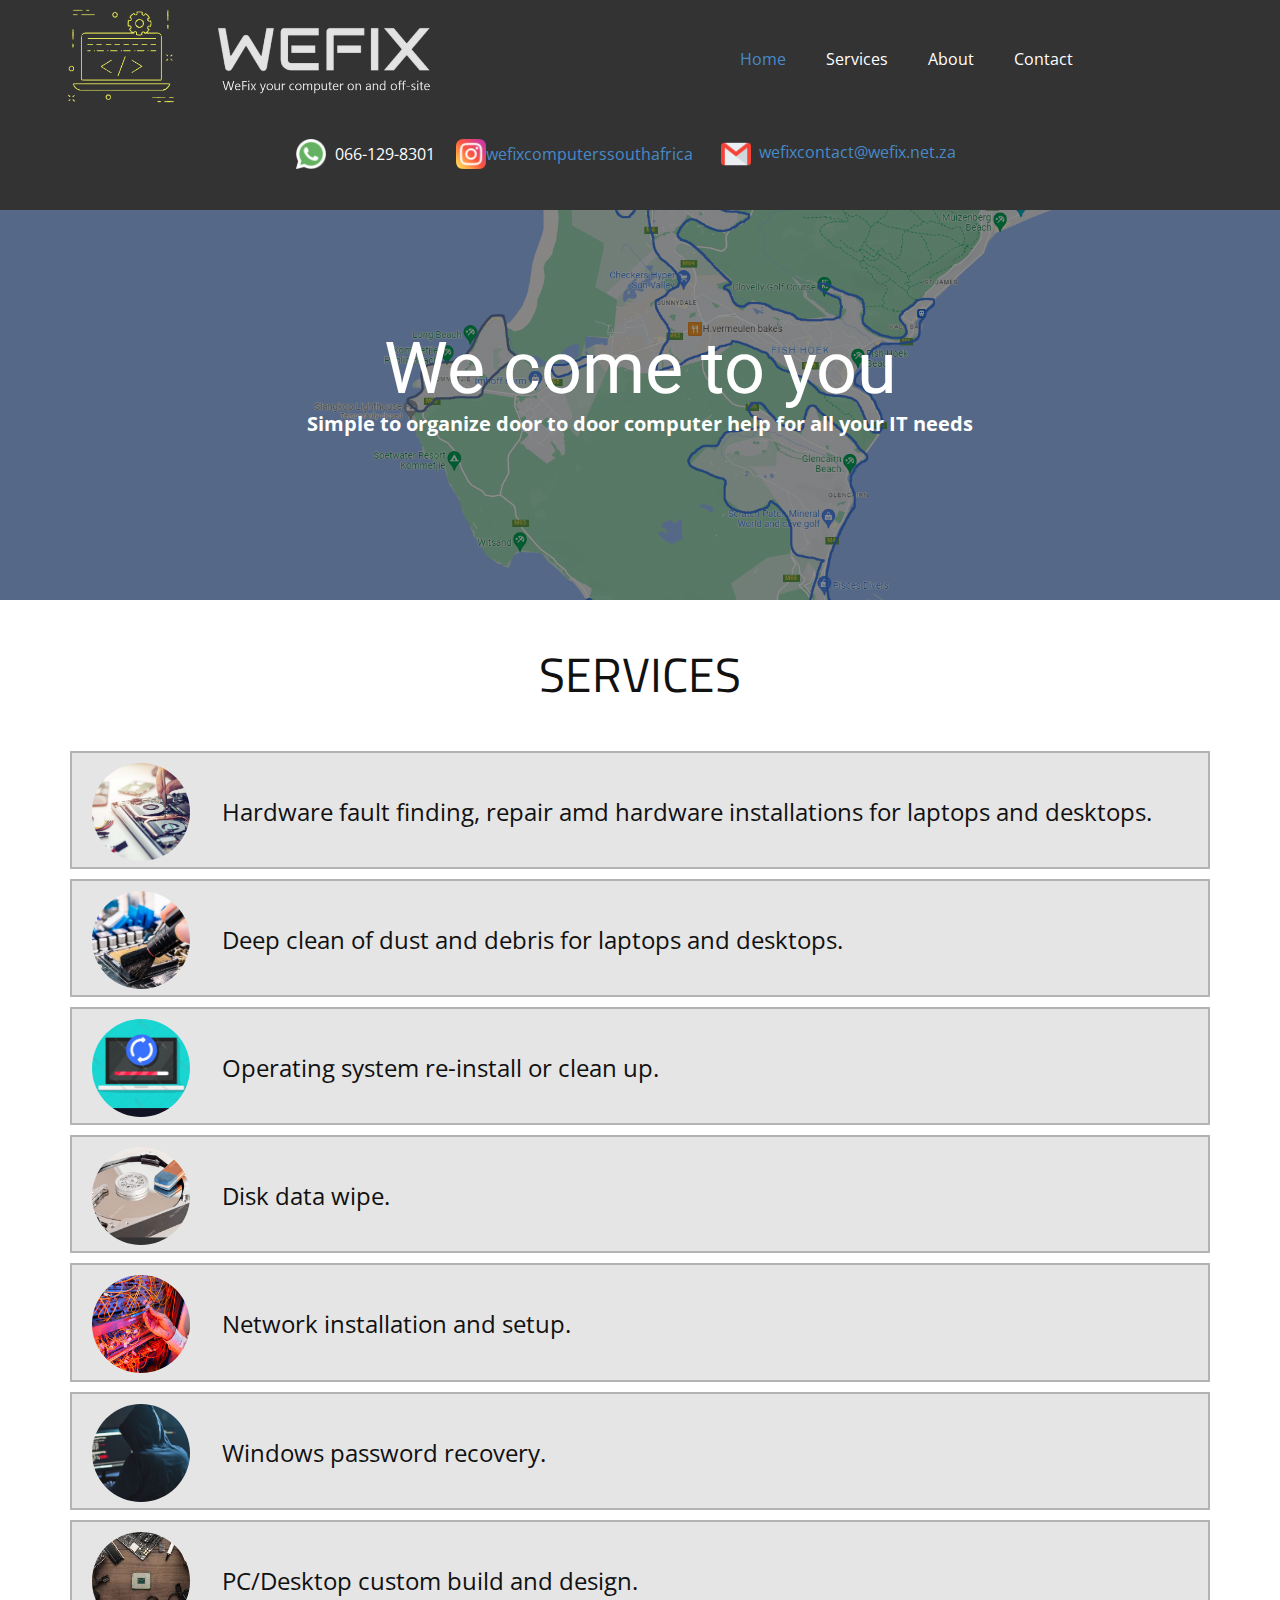
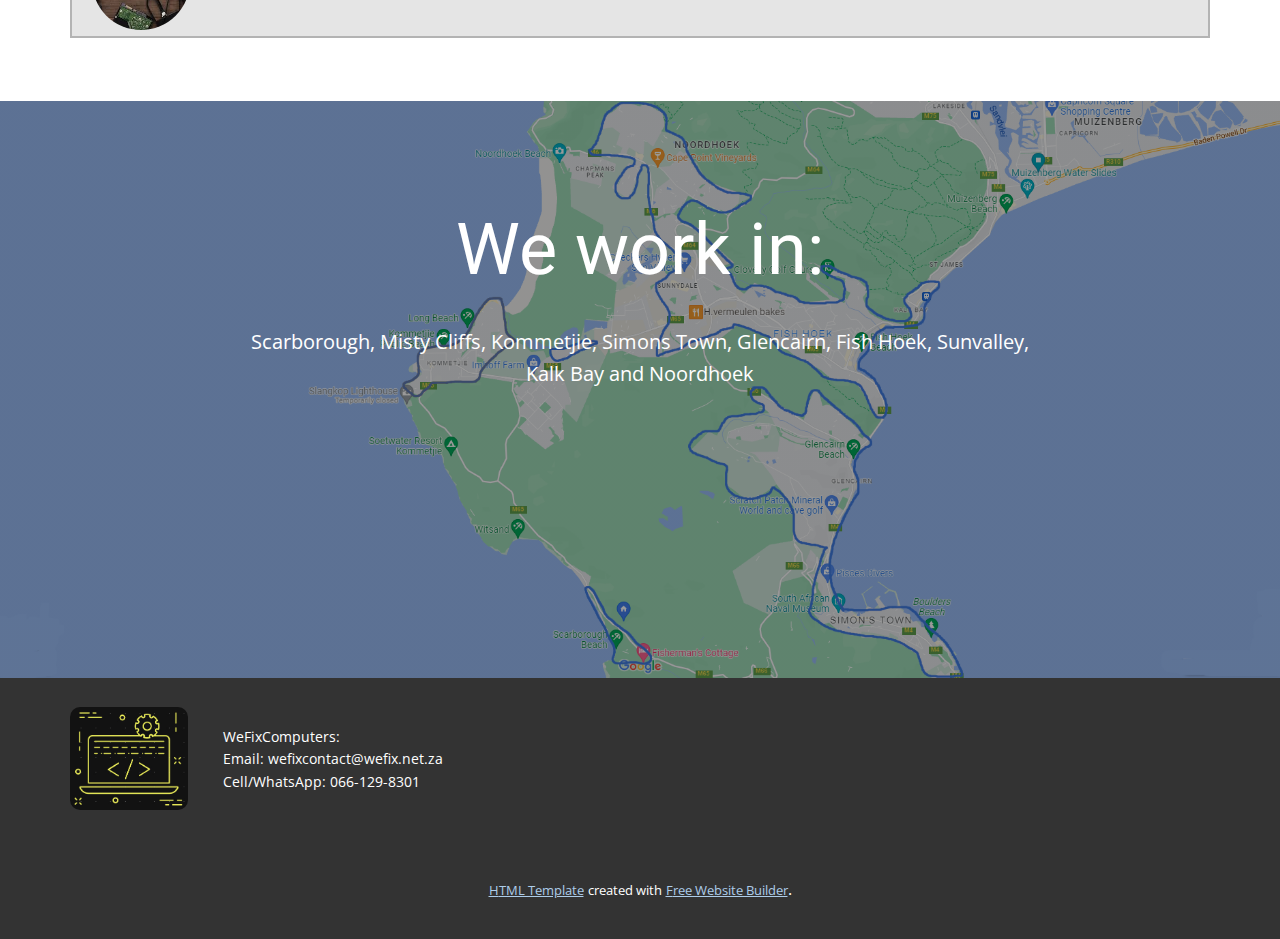
==== index.html @ bff883dc "init" ====
<!DOCTYPE html>
<html style="font-size: 16px;"><head>
    <meta name="viewport" content="width=device-width, initial-scale=1.0">
    <meta charset="utf-8">
    <meta name="keywords" content="We come to you, our services">
    <meta name="description" content="">
    <title>Home</title>
    <link rel="stylesheet" href="nicepage.css" media="screen">
<link rel="stylesheet" href="Home.css" media="screen">
    <script class="u-script" type="text/javascript" src="jquery.js" defer=""></script>
    <script class="u-script" type="text/javascript" src="nicepage.js" defer=""></script>
    <meta name="generator" content="Nicepage 4.13.4, nicepage.com">
    <link id="u-theme-google-font" rel="stylesheet" href="https://fonts.googleapis.com/css?family=Roboto:100,100i,300,300i,400,400i,500,500i,700,700i,900,900i|Open+Sans:300,300i,400,400i,500,500i,600,600i,700,700i,800,800i">
    <link id="u-page-google-font" rel="stylesheet" href="https://fonts.googleapis.com/css?family=Titillium+Web:200,200i,300,300i,400,400i,600,600i,700,700i,900">
    
    
    
    
    <script type="application/ld+json">{
		"@context": "http://schema.org",
		"@type": "Organization",
		"name": "WeFix",
		"logo": "images/logo2transparrentText.png"
}</script>
    <meta name="theme-color" content="#478ac9">
    <meta property="og:title" content="Home">
    <meta property="og:type" content="website">
  </head>
  <body data-home-page="Home.html" data-home-page-title="Home" class="u-body u-xl-mode"><header class="u-align-center-sm u-align-center-xs u-clearfix u-grey-80 u-header" id="sec-703d" data-animation-name="" data-animation-duration="0" data-animation-delay="0" data-animation-direction=""><div class="u-clearfix u-sheet u-sheet-1">
        <a href="Home.html" data-page-id="168004404" class="u-image u-logo u-image-1" data-image-width="1656" data-image-height="912" title="Home">
          <img src="images/logo2transparrentText.png" class="u-logo-image u-logo-image-1">
        </a>
        <nav class="u-align-left u-menu u-menu-dropdown u-offcanvas u-menu-1">
          <div class="menu-collapse" style="font-size: 1rem;">
            <a class="u-button-style u-nav-link" href="#">
              <svg class="u-svg-link" preserveAspectRatio="xMidYMin slice" viewBox="0 0 302 302" style=""><use xmlns:xlink="http://www.w3.org/1999/xlink" xlink:href="#svg-8a8f"></use></svg>
              <svg xmlns="http://www.w3.org/2000/svg" xmlns:xlink="http://www.w3.org/1999/xlink" version="1.1" id="svg-8a8f" x="0px" y="0px" viewBox="0 0 302 302" style="enable-background:new 0 0 302 302;" xml:space="preserve" class="u-svg-content"><g><rect y="36" width="302" height="30"></rect><rect y="236" width="302" height="30"></rect><rect y="136" width="302" height="30"></rect>
</g><g></g><g></g><g></g><g></g><g></g><g></g><g></g><g></g><g></g><g></g><g></g><g></g><g></g><g></g><g></g></svg>
            </a>
          </div>
          <div class="u-custom-menu u-nav-container">
            <ul class="u-nav u-unstyled u-nav-1"><li class="u-nav-item"><a class="u-button-style u-nav-link u-text-active-palette-1-base u-text-hover-palette-2-base" href="Home.html" style="padding: 10px 20px;">Home</a>
</li><li class="u-nav-item"><a class="u-button-style u-nav-link u-text-active-palette-1-base u-text-hover-palette-2-base" href="Services.html" style="padding: 10px 20px;">Services</a>
</li><li class="u-nav-item"><a class="u-button-style u-nav-link u-text-active-palette-1-base u-text-hover-palette-2-base" href="About.html" style="padding: 10px 20px;">About</a>
</li><li class="u-nav-item"><a class="u-button-style u-nav-link u-text-active-palette-1-base u-text-hover-palette-2-base" href="Contact.html" style="padding: 10px 20px;">Contact</a>
</li></ul>
          </div>
          <div class="u-custom-menu u-nav-container-collapse">
            <div class="u-align-center u-black u-container-style u-inner-container-layout u-opacity u-opacity-95 u-sidenav">
              <div class="u-inner-container-layout u-sidenav-overflow">
                <div class="u-menu-close"></div>
                <ul class="u-align-center u-nav u-popupmenu-items u-unstyled u-nav-2"><li class="u-nav-item"><a class="u-button-style u-nav-link" href="Home.html">Home</a>
</li><li class="u-nav-item"><a class="u-button-style u-nav-link" href="Services.html">Services</a>
</li><li class="u-nav-item"><a class="u-button-style u-nav-link" href="About.html">About</a>
</li><li class="u-nav-item"><a class="u-button-style u-nav-link" href="Contact.html">Contact</a>
</li></ul>
              </div>
            </div>
            <div class="u-black u-menu-overlay u-opacity u-opacity-70"></div>
          </div>
        </nav>
        <div class="u-clearfix u-group-elements u-group-elements-1">
          <div class="u-clearfix u-group-elements u-group-elements-2"><span class="u-file-icon u-icon u-icon-1"><img src="images/1384055.png" alt=""></span>
            <p class="u-text u-text-default u-text-1">066-129-8301</p>
          </div>
          <div class="u-clearfix u-group-elements u-group-elements-3"><span class="u-file-icon u-icon u-icon-2"><img src="images/2111463.png" alt=""></span>
            <p class="u-text u-text-default u-text-2">
              <a class="u-active-none u-border-none u-btn u-button-link u-button-style u-hover-none u-none u-text-palette-1-base u-btn-1" href="https://www.instagram.com/wefixcomputerssouthafrica/">wefixcomputerssouthafrica</a>
            </p>
          </div>
          <div class="u-clearfix u-group-elements u-group-elements-4"><span class="u-file-icon u-icon u-icon-3"><img src="images/732200.png" alt=""></span>
            <p class="u-text u-text-default-lg u-text-default-xl u-text-3">
              <a class="u-active-none u-border-none u-btn u-button-link u-button-style u-hover-none u-none u-text-palette-1-base u-btn-2" href="mailto:wefixcontact@wefix.net.za?subject=Contact%20WeFix"> wefixcontact@wefix.net.za</a>
            </p>
          </div>
        </div>
      </div></header>
    <section class="u-align-center u-clearfix u-image u-shading u-section-1" src="" id="sec-f8d8" data-image-width="1600" data-image-height="709">
      <div class="u-clearfix u-sheet u-sheet-1">
        <h1 class="u-text u-text-default u-title u-text-1">We come to you</h1>
        <p class="u-large-text u-text u-text-variant u-text-2">Simple to organize door to door computer help for all your IT needs<span style="font-weight: 700;">
            <span style="font-weight: 400;"></span>
          </span>
        </p>
      </div>
    </section>
    <section class="u-clearfix u-white u-section-2" id="sec-d485">
      <div class="u-clearfix u-sheet u-valign-bottom-xs u-sheet-1">
        <h1 class="u-align-center u-custom-font u-font-titillium-web u-text u-text-1">SERVICES</h1>
        <div class="u-expanded-width u-list u-list-1">
          <div class="u-repeater u-repeater-1">
            <div class="u-border-2 u-border-grey-30 u-container-style u-grey-10 u-hover-feature u-list-item u-repeater-item u-list-item-1" data-href="Services.html#sec-b335" data-page-id="1324710432">
              <div class="u-container-layout u-similar-container u-container-layout-1">
                <div class="u-image u-image-circle u-image-1" alt="" data-image-width="1024" data-image-height="683"></div>
                <p class="u-align-left u-hover-feature u-text u-text-2">Hardware fault finding, repair amd hardware installations for laptops and desktops.</p>
              </div>
            </div>
            <div class="u-border-2 u-border-grey-30 u-container-style u-grey-10 u-hover-feature u-list-item u-repeater-item u-list-item-2" data-href="Services.html#sec-07aa" data-page-id="1324710432">
              <div class="u-container-layout u-similar-container u-container-layout-2">
                <div class="u-image u-image-circle u-image-2" alt="" data-image-width="740" data-image-height="494"></div>
                <p class="u-align-left u-hover-feature u-text u-text-3">Deep clean of dust and debris for laptops and desktops.</p>
              </div>
            </div>
            <div class="u-border-2 u-border-grey-30 u-container-style u-grey-10 u-hover-feature u-list-item u-repeater-item u-list-item-3" data-href="Services.html#carousel_6f1d" data-page-id="1324710432">
              <div class="u-container-layout u-similar-container u-container-layout-3">
                <div class="u-image u-image-circle u-image-3" alt="" data-image-width="1000" data-image-height="873"></div>
                <p class="u-align-left u-hover-feature u-text u-text-4">Operating system re-install or clean up.</p>
              </div>
            </div>
            <div class="u-border-2 u-border-grey-30 u-container-style u-grey-10 u-hover-feature u-list-item u-repeater-item u-list-item-4" data-href="Services.html#carousel_8203" data-page-id="1324710432">
              <div class="u-container-layout u-similar-container u-container-layout-4">
                <div class="u-image u-image-circle u-image-4" alt="" data-image-width="1600" data-image-height="1300"></div>
                <p class="u-align-left u-hover-feature u-text u-text-5">Disk data wipe.</p>
              </div>
            </div>
            <div class="u-border-2 u-border-grey-30 u-container-style u-grey-10 u-hover-feature u-list-item u-repeater-item u-list-item-5" data-href="Services.html#carousel_1b3e" data-page-id="1324710432">
              <div class="u-container-layout u-similar-container u-container-layout-5">
                <div class="u-image u-image-circle u-image-5" alt="" data-image-width="540" data-image-height="360"></div>
                <p class="u-align-left u-hover-feature u-text u-text-6">Network installation and setup.</p>
              </div>
            </div>
            <div class="u-border-2 u-border-grey-30 u-container-style u-grey-10 u-hover-feature u-list-item u-repeater-item u-list-item-6" data-href="Services.html#carousel_1bb6" data-page-id="1324710432">
              <div class="u-container-layout u-similar-container u-container-layout-6">
                <div class="u-image u-image-circle u-image-6" alt="" data-image-width="847" data-image-height="565"></div>
                <p class="u-align-left u-hover-feature u-text u-text-7">Windows password recovery.</p>
              </div>
            </div>
            <div class="u-border-2 u-border-grey-30 u-container-style u-grey-10 u-hover-feature u-list-item u-repeater-item u-list-item-7" data-href="Services.html#carousel_bcd6" data-page-id="1324710432">
              <div class="u-container-layout u-similar-container u-container-layout-7">
                <div class="u-image u-image-circle u-image-7" alt="" data-image-width="275" data-image-height="183"></div>
                <p class="u-align-left u-hover-feature u-text u-text-8">PC/Desktop custom build and design.</p>
              </div>
            </div>
          </div>
        </div>
      </div>
      
      
      
      
      
      
      
      
      
      
      
      
      
      
    </section>
    <section class="u-align-center u-clearfix u-image u-shading u-section-3" src="" data-image-width="1600" data-image-height="709" id="sec-bc65">
      <div class="u-clearfix u-sheet u-sheet-1">
        <h1 class="u-text u-text-default u-title u-text-1">We work in:</h1>
        <p class="u-large-text u-text u-text-variant u-text-2">Scarborough, Misty Cliffs, Kommetjie, Simons Town, Glencairn, Fish Hoek, Sunvalley,<br>Kalk Bay and Noordhoek
        </p>
      </div>
    </section>
    
    
    <footer class="u-align-center u-clearfix u-footer u-grey-80 u-footer" id="sec-9277"><div class="u-clearfix u-sheet u-sheet-1">
        <img class="u-image u-image-round u-radius-10 u-image-1" src="images/Logo.jpg" alt="" data-image-width="321" data-image-height="280" data-href="Home.html" data-page-id="168004404">
        <p class="u-align-left u-small-text u-text u-text-variant u-text-1">WeFixComputers:<br>Email:&nbsp;​wefixcontact@wefix.net.za<br>Cell/WhatsApp: 066-129-8301
        </p>
      </div></footer>
    <section class="u-backlink u-clearfix u-grey-80">
      <a class="u-link" href="https://nicepage.com/html-templates" target="_blank">
        <span>HTML Template</span>
      </a>
      <p class="u-text">
        <span>created with</span>
      </p>
      <a class="u-link" href="https://nicepage.me" target="_blank">
        <span>Free Website Builder</span>
      </a>. 
    </section><span style="height: 64px; width: 64px; margin-left: 0px; margin-right: auto; margin-top: 0px; background-image: none; right: 20px; bottom: 20px; padding: 15px;" class="u-back-to-top u-icon u-icon-circle u-opacity u-opacity-85 u-palette-1-base" data-href="#">
        <svg class="u-svg-link" preserveAspectRatio="xMidYMin slice" viewBox="0 0 551.13 551.13"><use xmlns:xlink="http://www.w3.org/1999/xlink" xlink:href="#svg-1d98"></use></svg>
        <svg class="u-svg-content" enable-background="new 0 0 551.13 551.13" viewBox="0 0 551.13 551.13" xmlns="http://www.w3.org/2000/svg" id="svg-1d98"><path d="m275.565 189.451 223.897 223.897h51.668l-275.565-275.565-275.565 275.565h51.668z"></path></svg>
    </span>
  
</body></html>
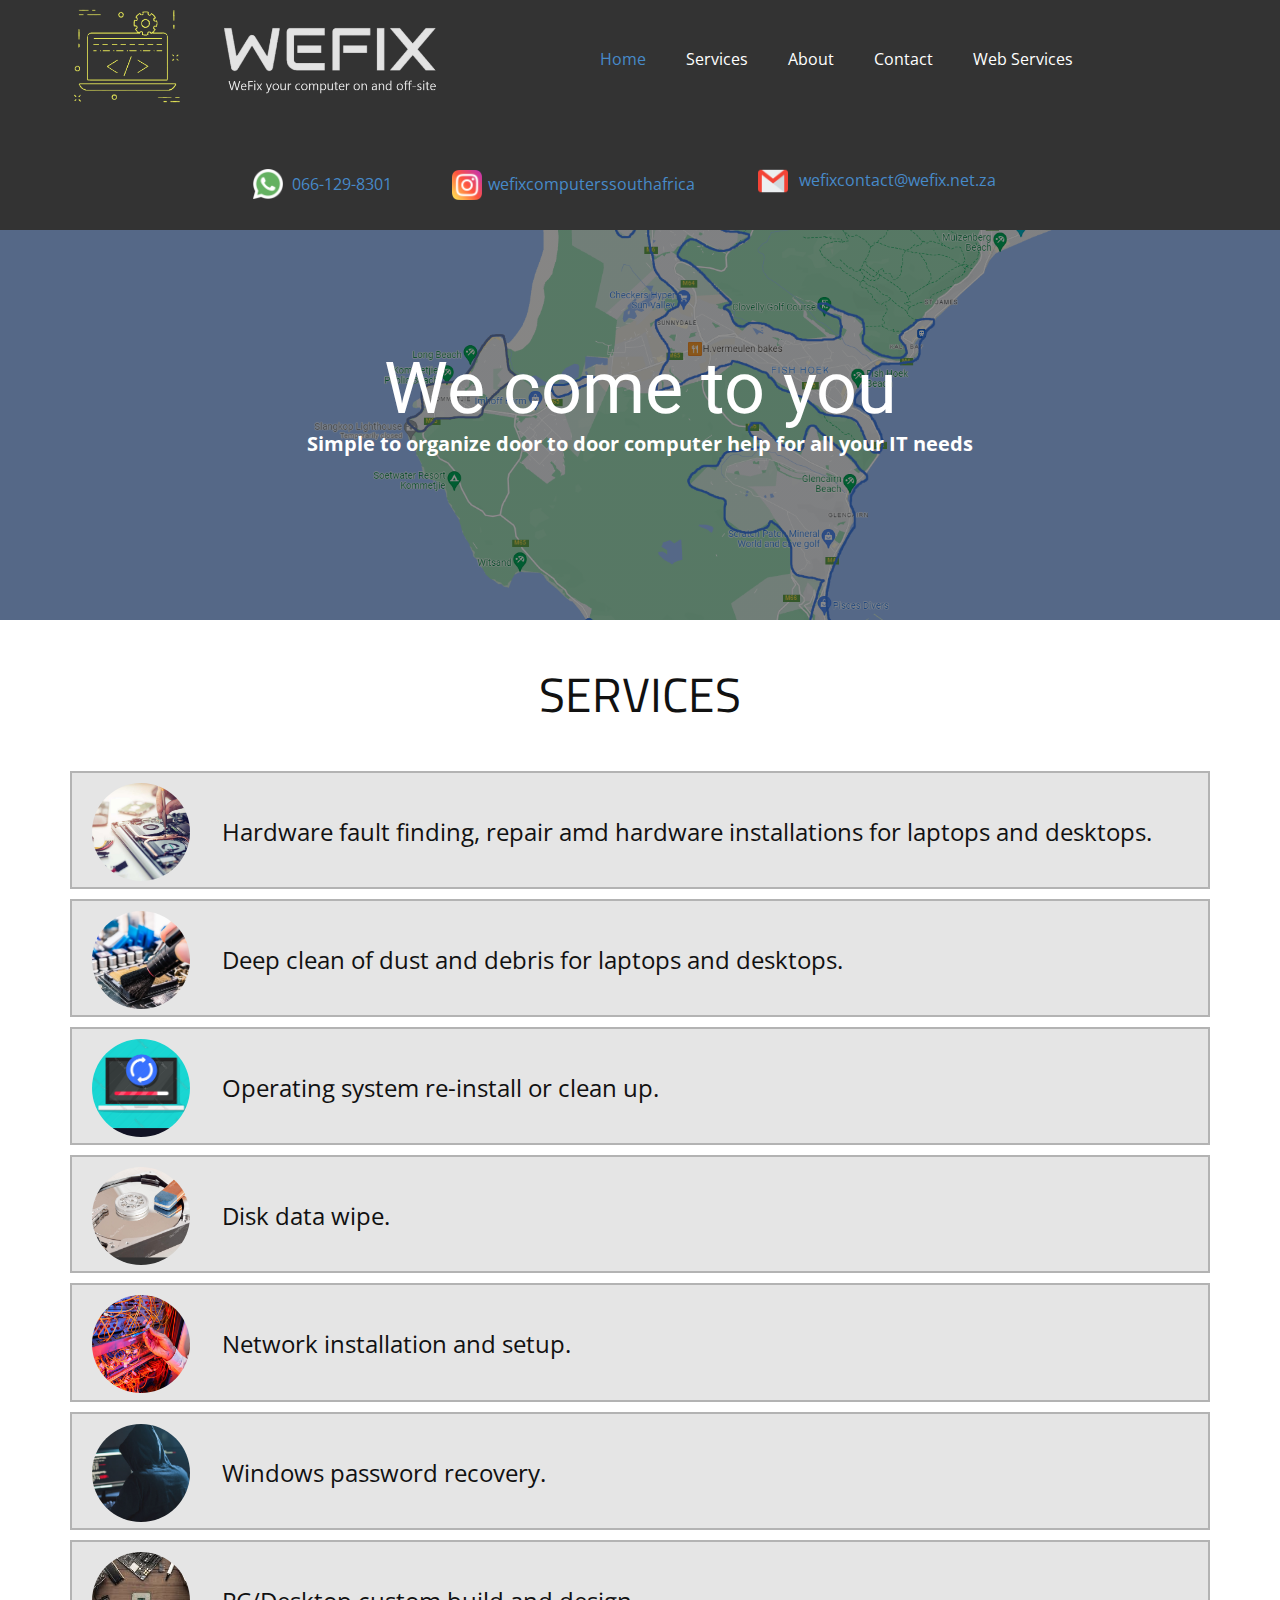
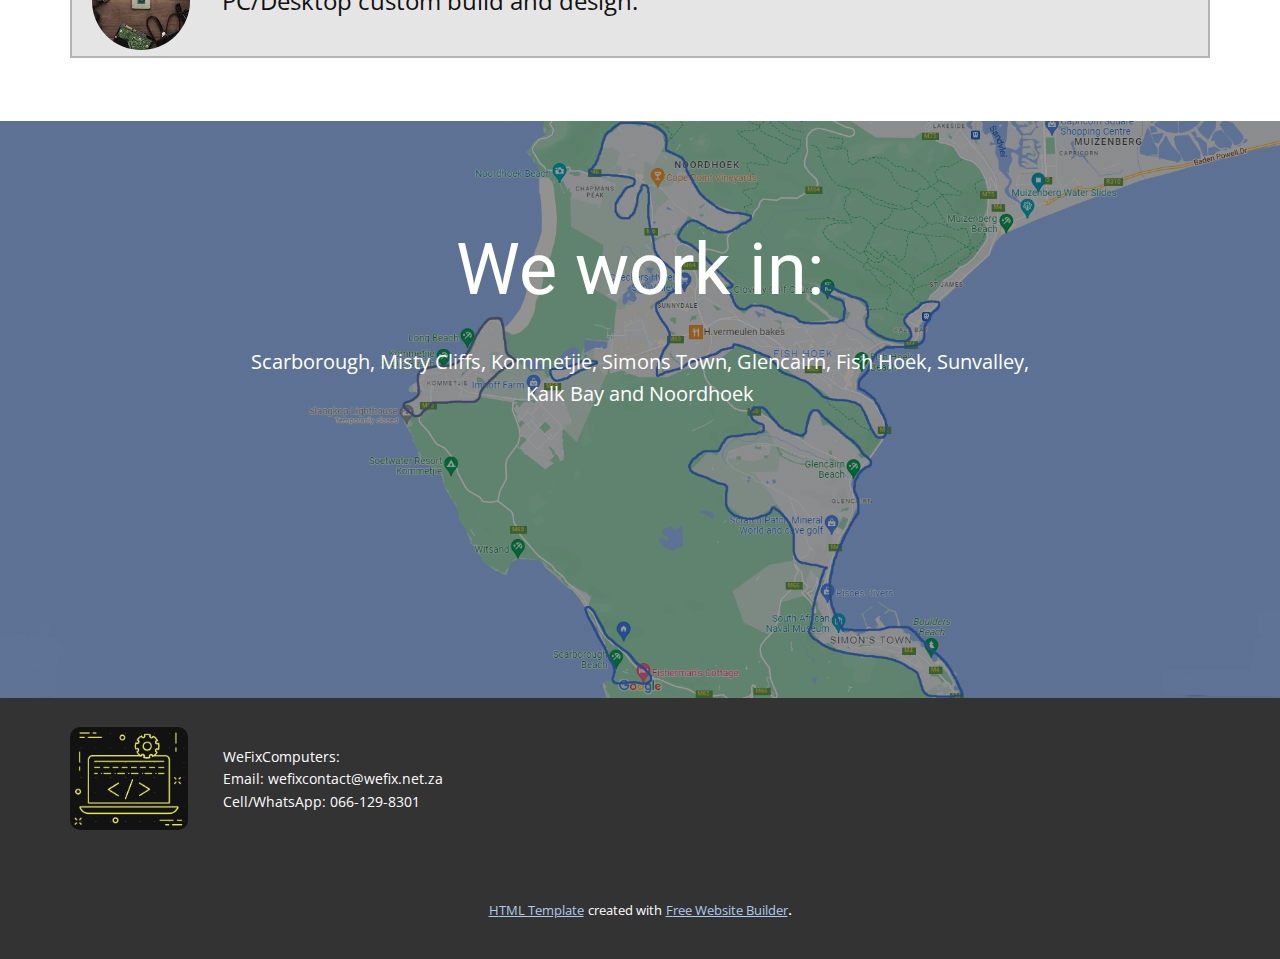
==== commit c9855390: "commit" ====
--- a/index.html
+++ b/index.html
@@ -30,9 +30,19 @@
         <a href="Home.html" data-page-id="168004404" class="u-image u-logo u-image-1" data-image-width="1656" data-image-height="912" title="Home">
           <img src="images/logo2transparrentText.png" class="u-logo-image u-logo-image-1">
         </a>
+        <div class="u-clearfix u-group-elements u-group-elements-1"></div><span class="u-file-icon u-icon u-icon-1"><img src="images/1384055.png" alt=""></span>
+        <p class="u-text u-text-1">
+          <a class="u-active-none u-border-none u-btn u-button-link u-button-style u-hover-none u-none u-text-palette-1-base u-btn-1" href="https://wa.me/message/N7J6JY5MGI5PN1">066-129-8301</a>
+        </p><span class="u-align-center u-file-icon u-icon u-icon-2"><img src="images/2111463.png" alt=""></span>
+        <p class="u-text u-text-2">
+          <a class="u-active-none u-border-none u-btn u-button-link u-button-style u-hover-none u-none u-text-palette-1-base u-btn-2" href="https://www.instagram.com/wefixcomputerssouthafrica/">wefixcomputerssouthafrica</a>
+        </p><span class="u-file-icon u-icon u-icon-3"><img src="images/732200.png" alt=""></span>
+        <p class="u-text u-text-3">
+          <a class="u-active-none u-border-none u-btn u-button-link u-button-style u-hover-none u-none u-text-palette-1-base u-btn-3" href="mailto:wefixcontact@wefix.net.za?subject=Contact%20WeFix"> wefixcontact@wefix.net.za</a>
+        </p>
         <nav class="u-align-left u-menu u-menu-dropdown u-offcanvas u-menu-1">
           <div class="menu-collapse" style="font-size: 1rem;">
-            <a class="u-button-style u-nav-link" href="#">
+            <a class="u-button-style u-nav-link" href="#" style="padding: 4px; font-size: calc(1em + 8px);">
               <svg class="u-svg-link" preserveAspectRatio="xMidYMin slice" viewBox="0 0 302 302" style=""><use xmlns:xlink="http://www.w3.org/1999/xlink" xlink:href="#svg-8a8f"></use></svg>
               <svg xmlns="http://www.w3.org/2000/svg" xmlns:xlink="http://www.w3.org/1999/xlink" version="1.1" id="svg-8a8f" x="0px" y="0px" viewBox="0 0 302 302" style="enable-background:new 0 0 302 302;" xml:space="preserve" class="u-svg-content"><g><rect y="36" width="302" height="30"></rect><rect y="236" width="302" height="30"></rect><rect y="136" width="302" height="30"></rect>
 </g><g></g><g></g><g></g><g></g><g></g><g></g><g></g><g></g><g></g><g></g><g></g><g></g><g></g><g></g><g></g></svg>
@@ -43,6 +53,7 @@
 </li><li class="u-nav-item"><a class="u-button-style u-nav-link u-text-active-palette-1-base u-text-hover-palette-2-base" href="Services.html" style="padding: 10px 20px;">Services</a>
 </li><li class="u-nav-item"><a class="u-button-style u-nav-link u-text-active-palette-1-base u-text-hover-palette-2-base" href="About.html" style="padding: 10px 20px;">About</a>
 </li><li class="u-nav-item"><a class="u-button-style u-nav-link u-text-active-palette-1-base u-text-hover-palette-2-base" href="Contact.html" style="padding: 10px 20px;">Contact</a>
+</li><li class="u-nav-item"><a class="u-button-style u-nav-link u-text-active-palette-1-base u-text-hover-palette-2-base" href="https://webservices.wefix.net.za/" style="padding: 10px 20px;">Web Services</a>
 </li></ul>
           </div>
           <div class="u-custom-menu u-nav-container-collapse">
@@ -53,27 +64,13 @@
 </li><li class="u-nav-item"><a class="u-button-style u-nav-link" href="Services.html">Services</a>
 </li><li class="u-nav-item"><a class="u-button-style u-nav-link" href="About.html">About</a>
 </li><li class="u-nav-item"><a class="u-button-style u-nav-link" href="Contact.html">Contact</a>
+</li><li class="u-nav-item"><a class="u-button-style u-nav-link" href="https://webservices.wefix.net.za/">Web Services</a>
 </li></ul>
               </div>
             </div>
             <div class="u-black u-menu-overlay u-opacity u-opacity-70"></div>
           </div>
         </nav>
-        <div class="u-clearfix u-group-elements u-group-elements-1">
-          <div class="u-clearfix u-group-elements u-group-elements-2"><span class="u-file-icon u-icon u-icon-1"><img src="images/1384055.png" alt=""></span>
-            <p class="u-text u-text-default u-text-1">066-129-8301</p>
-          </div>
-          <div class="u-clearfix u-group-elements u-group-elements-3"><span class="u-file-icon u-icon u-icon-2"><img src="images/2111463.png" alt=""></span>
-            <p class="u-text u-text-default u-text-2">
-              <a class="u-active-none u-border-none u-btn u-button-link u-button-style u-hover-none u-none u-text-palette-1-base u-btn-1" href="https://www.instagram.com/wefixcomputerssouthafrica/">wefixcomputerssouthafrica</a>
-            </p>
-          </div>
-          <div class="u-clearfix u-group-elements u-group-elements-4"><span class="u-file-icon u-icon u-icon-3"><img src="images/732200.png" alt=""></span>
-            <p class="u-text u-text-default-lg u-text-default-xl u-text-3">
-              <a class="u-active-none u-border-none u-btn u-button-link u-button-style u-hover-none u-none u-text-palette-1-base u-btn-2" href="mailto:wefixcontact@wefix.net.za?subject=Contact%20WeFix"> wefixcontact@wefix.net.za</a>
-            </p>
-          </div>
-        </div>
       </div></header>
     <section class="u-align-center u-clearfix u-image u-shading u-section-1" src="" id="sec-f8d8" data-image-width="1600" data-image-height="709">
       <div class="u-clearfix u-sheet u-sheet-1">
--- a/nicepage.css
+++ b/nicepage.css
@@ -37142,13 +37142,13 @@
 
 /*end-variables sitestylecss*/
 .u-header .u-sheet-1 {
-  min-height: 189px;
+  min-height: 230px;
 }
 
 .u-header .u-image-1 {
   width: 442px;
   height: 246px;
-  margin: -57px auto 0 -23px;
+  margin: -57px auto 0 -17px;
 }
 
 .u-header .u-logo-image-1 {
@@ -37156,122 +37156,159 @@
   height: 100%;
 }
 
-.u-header .u-menu-1 {
-  margin: -148px 117px 0 auto;
-}
-
-.u-header .u-nav-1 {
-  font-size: 1rem;
-}
-
-.u-header .u-nav-2 {
-  font-size: 1rem;
-}
-
 .u-header .u-group-elements-1 {
-  width: 775px;
-  min-height: 51px;
-  margin: 62px auto 20px;
-}
-
-.u-header .u-group-elements-2 {
   width: 139px;
   min-height: 30px;
-  margin: 0 auto 0 43px;
+  margin: -50px auto 0 226px;
 }
 
 .u-header .u-icon-1 {
   width: 30px;
   height: 30px;
-  margin: 0 auto 0 0;
+  margin: 0 auto 0 183px;
   padding: 0;
 }
 
 .u-header .u-text-1 {
-  margin: -27px 0 0 auto;
+  margin: -27px 816px 0 222px;
 }
 
-.u-header .u-group-elements-3 {
-  width: 242px;
-  min-height: 30px;
-  margin: -30px auto 0 203px;
+.u-header .u-btn-1 {
+  background-image: none;
+  padding: 0;
 }
 
 .u-header .u-icon-2 {
   width: 30px;
   height: 30px;
-  margin: 0 auto 0 0;
+  margin: -28px auto 0 382px;
   padding: 0;
 }
 
 .u-header .u-text-2 {
-  margin: -27px 0 0 auto;
+  margin: -28px 482px 0 388px;
 }
 
-.u-header .u-btn-1 {
+.u-header .u-btn-2 {
   background-image: none;
-}
-
-.u-header .u-group-elements-4 {
-  width: 265px;
-  min-height: 30px;
-  height: auto;
-  margin: -30px 42px 0 auto;
 }
 
 .u-header .u-icon-3 {
   width: 30px;
   height: 30px;
-  margin: 0 204px 0 0;
+  margin: -31px 422px 0 auto;
   padding: 0;
 }
 
 .u-header .u-text-3 {
-  margin: -29px 0 0 auto;
+  margin: -28px 183px 0 699px;
 }
 
-.u-header .u-btn-2 {
+.u-header .u-btn-3 {
   background-image: none;
 }
+
+.u-header .u-menu-1 {
+  margin: -153px 117px 60px auto;
+}
+
+.u-header .u-nav-1 {
+  font-size: 1rem;
+}
+
+.u-header .u-nav-2 {
+  font-size: 1rem;
+}
 @media (max-width: 1199px) {
+  .u-header .u-image-1 {
+    width: 442px;
+    margin-left: -13px;
+  }
+
   .u-header .u-group-elements-1 {
-    height: auto;
+    margin-left: 226px;
   }
 
-  .u-header .u-group-elements-2 {
-    height: auto;
+  .u-header .u-icon-1 {
+    margin-top: -5px;
+    margin-left: 69px;
   }
 
-  .u-header .u-group-elements-3 {
-    height: auto;
-  }
-}
-@media (max-width: 991px) {
-  .u-header .u-group-elements-1 {
-    width: 720px;
-    min-height: 49px;
+  .u-header .u-text-1 {
+    width: auto;
+    margin-right: 732px;
+    margin-left: 106px;
   }
 
-  .u-header .u-group-elements-2 {
-    margin-left: 0;
+  .u-header .u-icon-2 {
+    margin-top: -24px;
+    margin-left: 314px;
   }
 
-  .u-header .u-group-elements-3 {
-    margin-left: 177px;
-  }
-
-  .u-header .u-group-elements-4 {
-    width: 261px;
-    margin-right: 0;
+  .u-header .u-text-2 {
+    width: auto;
+    margin-top: -28px;
+    margin-right: 347px;
+    margin-left: 323px;
   }
 
   .u-header .u-icon-3 {
-    margin-right: 231px;
+    margin-top: -28px;
+    margin-right: 252px;
   }
 
   .u-header .u-text-3 {
     width: auto;
+    margin-top: -28px;
+    margin-right: 18px;
+    margin-left: 664px;
+  }
+
+  .u-header .u-menu-1 {
+    width: auto;
+    margin-top: -149px;
+    margin-right: 50px;
+  }
+}
+@media (max-width: 991px) {
+  .u-header .u-image-1 {
+    width: 442px;
+    margin-left: -11px;
+  }
+
+  .u-header .u-icon-1 {
+    margin-top: -22px;
     margin-left: 0;
+  }
+
+  .u-header .u-text-1 {
+    margin-top: -25px;
+    margin-right: 582px;
+    margin-left: 36px;
+  }
+
+  .u-header .u-icon-2 {
+    margin-top: -28px;
+    margin-left: 183px;
+  }
+
+  .u-header .u-text-2 {
+    margin-right: 262px;
+    margin-left: 188px;
+  }
+
+  .u-header .u-icon-3 {
+    margin-top: -28px;
+    margin-right: 232px;
+  }
+
+  .u-header .u-text-3 {
+    margin-right: -10px;
+    margin-left: 472px;
+  }
+
+  .u-header .u-menu-1 {
+    margin-top: -131px;
   }
 }
 @media (max-width: 767px) {
@@ -37279,69 +37316,102 @@
     min-height: 251px;
   }
 
+  .u-header .u-image-1 {
+    width: 442px;
+    margin-top: -62px;
+    margin-left: -10px;
+  }
+
   .u-header .u-group-elements-1 {
-    width: 540px;
-    margin-bottom: 60px;
+    margin-top: -46px;
   }
 
-  .u-header .u-group-elements-2 {
-    margin-top: -18px;
+  .u-header .u-icon-1 {
+    margin-top: -43px;
   }
 
-  .u-header .u-group-elements-3 {
-    margin-top: 12px;
+  .u-header .u-text-1 {
+    margin-top: -28px;
+    margin-right: 399px;
+    margin-left: 39px;
+  }
+
+  .u-header .u-icon-2 {
+    margin-top: 16px;
     margin-left: 0;
   }
 
-  .u-header .u-group-elements-4 {
-    margin: 11px auto -65px 0;
+  .u-header .u-text-2 {
+    margin-right: 264px;
+    margin-left: 6px;
   }
 
-  .u-header .u-btn-2 {
-    padding: 0;
+  .u-header .u-icon-3 {
+    margin-top: 13px;
+    margin-right: 510px;
+  }
+
+  .u-header .u-text-3 {
+    margin-top: -28px;
+    margin-right: 267px;
+    margin-left: 15px;
+  }
+
+  .u-header .u-menu-1 {
+    margin-top: -186px;
+    margin-right: 76px;
   }
 }
 @media (max-width: 575px) {
   .u-header .u-sheet-1 {
-    min-height: 198px;
+    min-height: 347px;
   }
 
   .u-header .u-image-1 {
-    width: 282px;
-    height: 157px;
+    width: 277px;
+    height: 154px;
+    margin-top: -24px;
+    margin-left: 0;
+  }
+
+  .u-header .u-group-elements-1 {
+    margin-top: 10px;
+    margin-left: 201px;
+  }
+
+  .u-header .u-icon-1 {
+    margin-top: -52px;
+  }
+
+  .u-header .u-text-1 {
+    margin-top: -26px;
+    margin-right: 199px;
+  }
+
+  .u-header .u-icon-2 {
+    margin-top: 12px;
+  }
+
+  .u-header .u-text-2 {
+    margin-right: 58px;
+    margin-left: 12px;
+  }
+
+  .u-header .u-icon-3 {
+    margin-top: 16px;
+    margin-right: auto;
+    margin-left: 0;
+  }
+
+  .u-header .u-text-3 {
     margin-top: -30px;
-    margin-left: -50px;
+    margin-right: 70px;
+    margin-left: 12px;
   }
 
   .u-header .u-menu-1 {
-    width: auto;
-    margin-top: -94px;
-    margin-right: 51px;
-  }
-
-  .u-header .u-group-elements-1 {
-    width: 340px;
-    margin-top: 71px;
-    margin-bottom: 33px;
-  }
-
-  .u-header .u-group-elements-2 {
-    margin-top: -55px;
-    margin-left: -24px;
-  }
-
-  .u-header .u-group-elements-3 {
-    margin-top: 41px;
-    margin-left: -26px;
-  }
-
-  .u-header .u-btn-1 {
-    padding: 0;
-  }
-
-  .u-header .u-group-elements-4 {
-    margin-top: -63px;
-    margin-left: -26px;
+    margin-top: -192px;
+    margin-right: 20px;
   }
 }
  .u-footer {
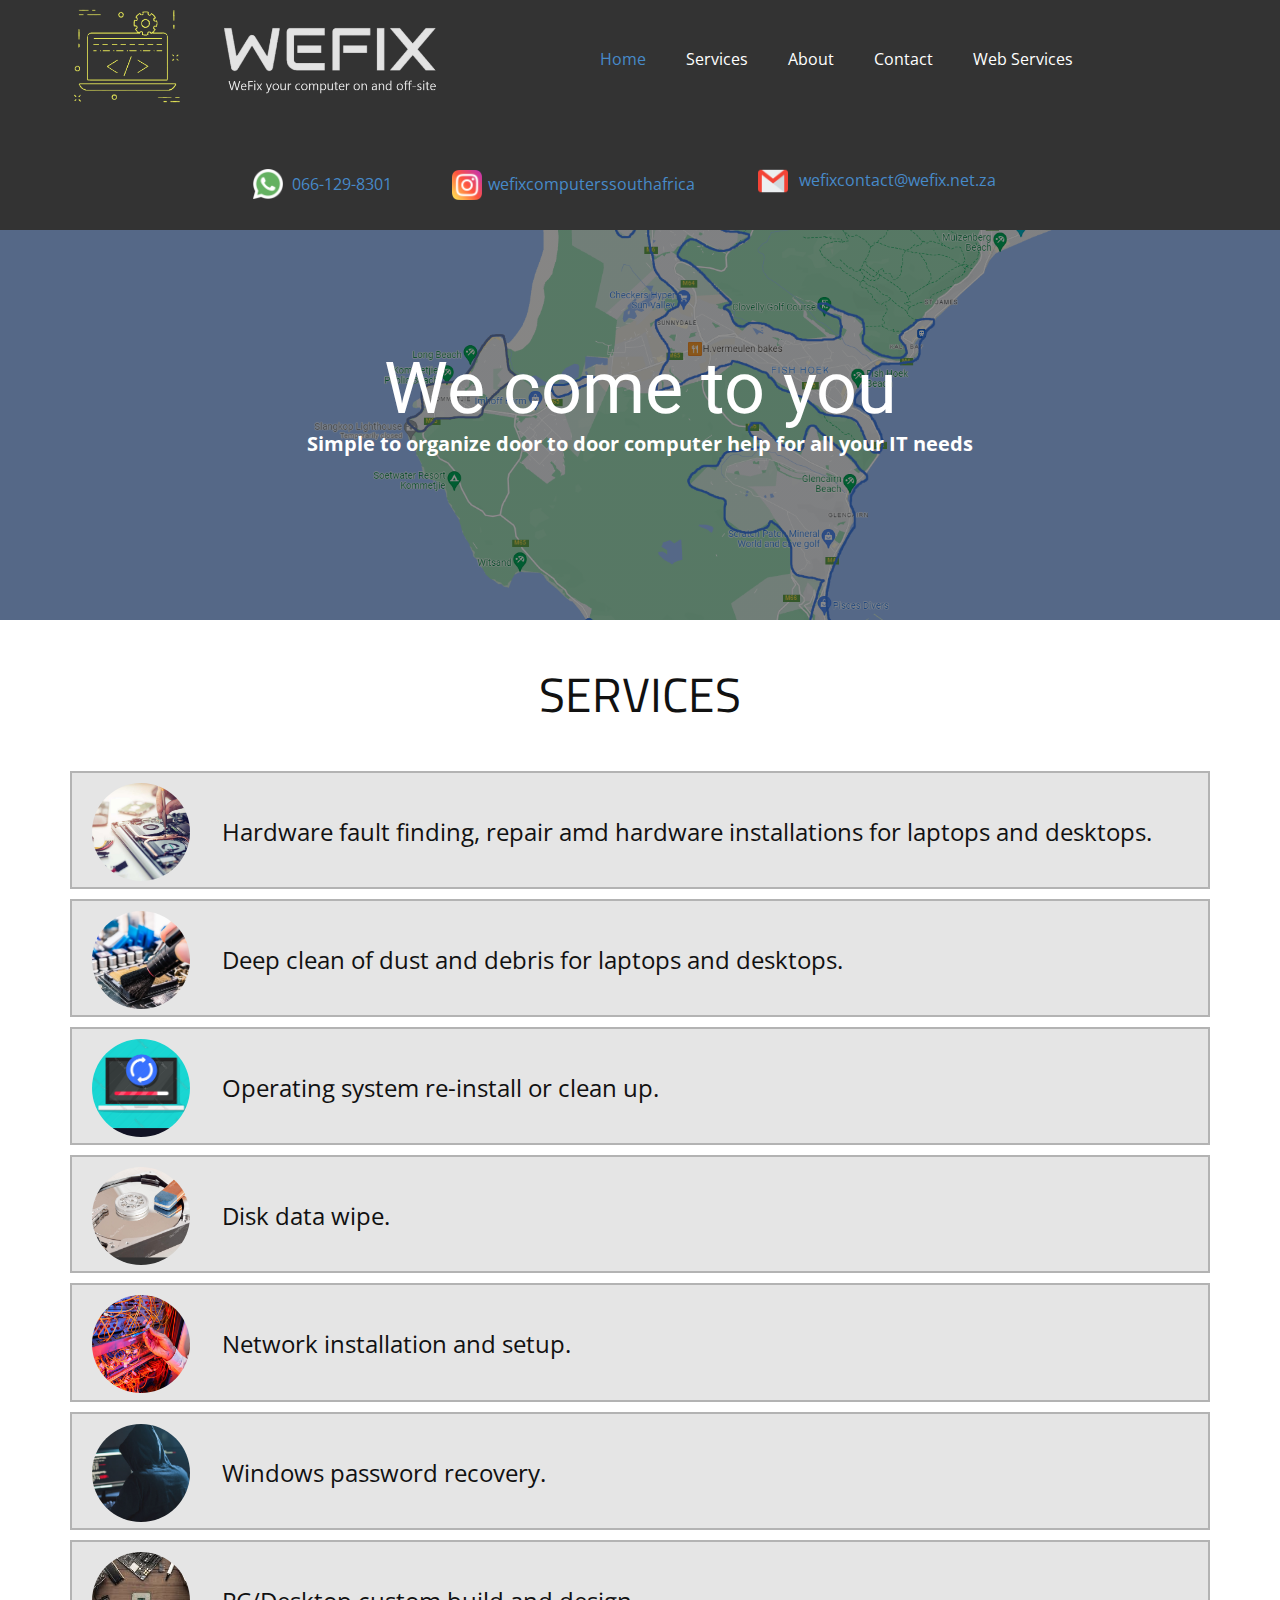
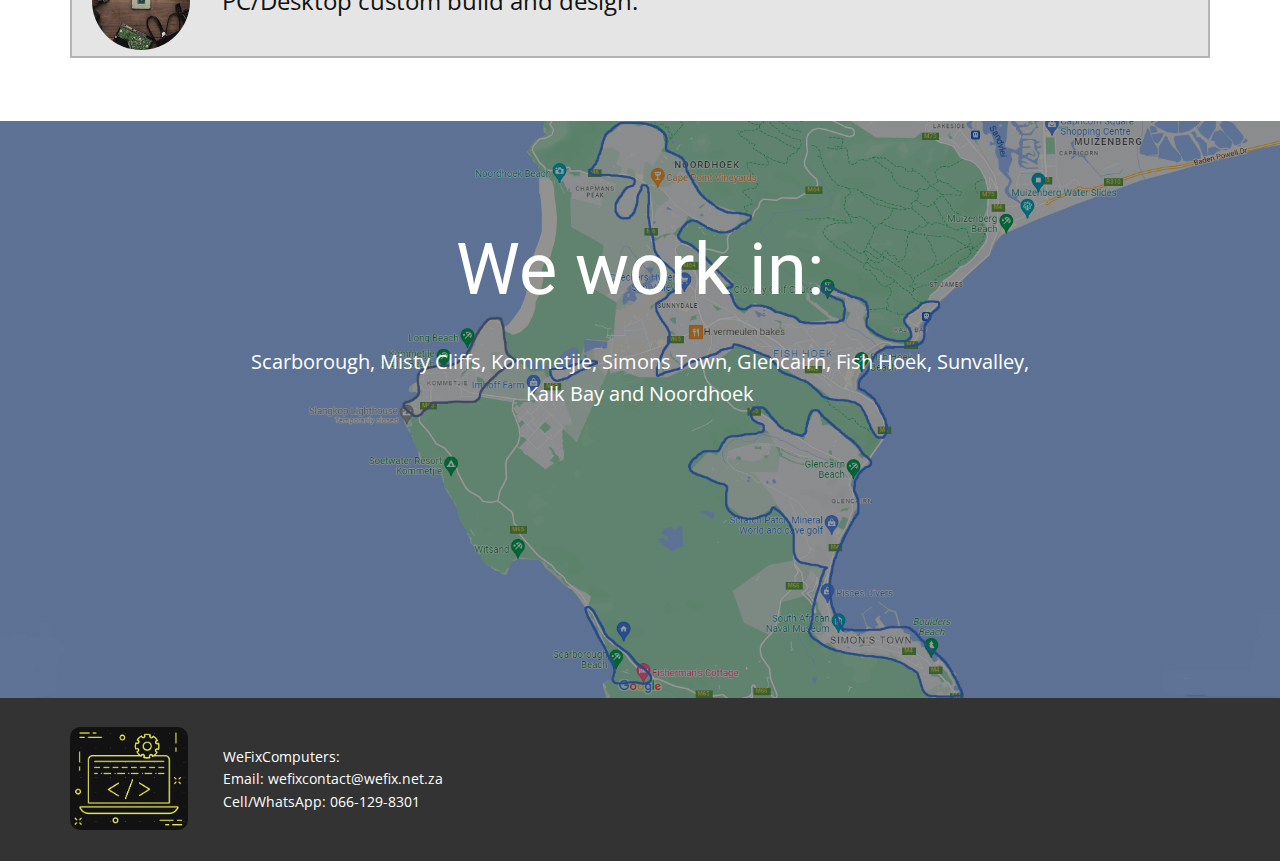
==== commit 67e7b815: "Update index.html" ====
--- a/index.html
+++ b/index.html
@@ -1,5 +1,5 @@
 <!DOCTYPE html>
-<html style="font-size: 16px;"><head>
+<html style="font-size: 16px;" lang="en"><head>
     <meta name="viewport" content="width=device-width, initial-scale=1.0">
     <meta charset="utf-8">
     <meta name="keywords" content="We come to you, our services">
@@ -9,7 +9,7 @@
 <link rel="stylesheet" href="Home.css" media="screen">
     <script class="u-script" type="text/javascript" src="jquery.js" defer=""></script>
     <script class="u-script" type="text/javascript" src="nicepage.js" defer=""></script>
-    <meta name="generator" content="Nicepage 4.13.4, nicepage.com">
+    <meta name="generator" content="Nicepage 4.14.1, nicepage.com">
     <link id="u-theme-google-font" rel="stylesheet" href="https://fonts.googleapis.com/css?family=Roboto:100,100i,300,300i,400,400i,500,500i,700,700i,900,900i|Open+Sans:300,300i,400,400i,500,500i,600,600i,700,700i,800,800i">
     <link id="u-page-google-font" rel="stylesheet" href="https://fonts.googleapis.com/css?family=Titillium+Web:200,200i,300,300i,400,400i,600,600i,700,700i,900">
     
@@ -26,7 +26,7 @@
     <meta property="og:title" content="Home">
     <meta property="og:type" content="website">
   </head>
-  <body data-home-page="Home.html" data-home-page-title="Home" class="u-body u-xl-mode"><header class="u-align-center-sm u-align-center-xs u-clearfix u-grey-80 u-header" id="sec-703d" data-animation-name="" data-animation-duration="0" data-animation-delay="0" data-animation-direction=""><div class="u-clearfix u-sheet u-sheet-1">
+  <body data-home-page="Home.html" data-home-page-title="Home" class="u-body u-xl-mode" data-lang="en"><header class="u-align-center-sm u-align-center-xs u-clearfix u-grey-80 u-header" id="sec-703d" data-animation-name="" data-animation-duration="0" data-animation-delay="0" data-animation-direction=""><div class="u-clearfix u-sheet u-sheet-1">
         <a href="Home.html" data-page-id="168004404" class="u-image u-logo u-image-1" data-image-width="1656" data-image-height="912" title="Home">
           <img src="images/logo2transparrentText.png" class="u-logo-image u-logo-image-1">
         </a>
@@ -160,19 +160,9 @@
         <p class="u-align-left u-small-text u-text u-text-variant u-text-1">WeFixComputers:<br>Email:&nbsp;​wefixcontact@wefix.net.za<br>Cell/WhatsApp: 066-129-8301
         </p>
       </div></footer>
-    <section class="u-backlink u-clearfix u-grey-80">
-      <a class="u-link" href="https://nicepage.com/html-templates" target="_blank">
-        <span>HTML Template</span>
-      </a>
-      <p class="u-text">
-        <span>created with</span>
-      </p>
-      <a class="u-link" href="https://nicepage.me" target="_blank">
-        <span>Free Website Builder</span>
-      </a>. 
-    </section><span style="height: 64px; width: 64px; margin-left: 0px; margin-right: auto; margin-top: 0px; background-image: none; right: 20px; bottom: 20px; padding: 15px;" class="u-back-to-top u-icon u-icon-circle u-opacity u-opacity-85 u-palette-1-base" data-href="#">
+    <span style="height: 64px; width: 64px; margin-left: 0px; margin-right: auto; margin-top: 0px; background-image: none; right: 20px; bottom: 20px; padding: 15px;" class="u-back-to-top u-icon u-icon-circle u-opacity u-opacity-85 u-palette-1-base" data-href="#">
         <svg class="u-svg-link" preserveAspectRatio="xMidYMin slice" viewBox="0 0 551.13 551.13"><use xmlns:xlink="http://www.w3.org/1999/xlink" xlink:href="#svg-1d98"></use></svg>
         <svg class="u-svg-content" enable-background="new 0 0 551.13 551.13" viewBox="0 0 551.13 551.13" xmlns="http://www.w3.org/2000/svg" id="svg-1d98"><path d="m275.565 189.451 223.897 223.897h51.668l-275.565-275.565-275.565 275.565h51.668z"></path></svg>
     </span>
   
-</body></html>+</body></html>
--- a/nicepage.css
+++ b/nicepage.css
@@ -2115,9 +2115,12 @@
 }
 .u-spacing-100.u-countdown-counter > div + div,
 .u-spacing-100.u-price-wrapper > div + div,
-.u-spacing-100 .u-language-url + .u-language-url,
+.u-spacing-100.u-language-layout-icons .u-language-url + .u-language-url,
 .u-spacing-100 .u-social-url + .u-social-url {
   margin-left: 100px;
+}
+.u-spacing-100.u-language-layout-dropdown .u-language-url + .u-language-url {
+  margin-top: 100px;
 }
 .u-spacing-100.u-countdown-wrapper > div:not(.u-hidden) + div {
   margin-left: 50px;
@@ -2144,9 +2147,12 @@
 }
 .u-spacing-99.u-countdown-counter > div + div,
 .u-spacing-99.u-price-wrapper > div + div,
-.u-spacing-99 .u-language-url + .u-language-url,
+.u-spacing-99.u-language-layout-icons .u-language-url + .u-language-url,
 .u-spacing-99 .u-social-url + .u-social-url {
   margin-left: 99px;
+}
+.u-spacing-99.u-language-layout-dropdown .u-language-url + .u-language-url {
+  margin-top: 99px;
 }
 .u-spacing-99.u-countdown-wrapper > div:not(.u-hidden) + div {
   margin-left: 49.5px;
@@ -2173,9 +2179,12 @@
 }
 .u-spacing-98.u-countdown-counter > div + div,
 .u-spacing-98.u-price-wrapper > div + div,
-.u-spacing-98 .u-language-url + .u-language-url,
+.u-spacing-98.u-language-layout-icons .u-language-url + .u-language-url,
 .u-spacing-98 .u-social-url + .u-social-url {
   margin-left: 98px;
+}
+.u-spacing-98.u-language-layout-dropdown .u-language-url + .u-language-url {
+  margin-top: 98px;
 }
 .u-spacing-98.u-countdown-wrapper > div:not(.u-hidden) + div {
   margin-left: 49px;
@@ -2202,9 +2211,12 @@
 }
 .u-spacing-97.u-countdown-counter > div + div,
 .u-spacing-97.u-price-wrapper > div + div,
-.u-spacing-97 .u-language-url + .u-language-url,
+.u-spacing-97.u-language-layout-icons .u-language-url + .u-language-url,
 .u-spacing-97 .u-social-url + .u-social-url {
   margin-left: 97px;
+}
+.u-spacing-97.u-language-layout-dropdown .u-language-url + .u-language-url {
+  margin-top: 97px;
 }
 .u-spacing-97.u-countdown-wrapper > div:not(.u-hidden) + div {
   margin-left: 48.5px;
@@ -2231,9 +2243,12 @@
 }
 .u-spacing-96.u-countdown-counter > div + div,
 .u-spacing-96.u-price-wrapper > div + div,
-.u-spacing-96 .u-language-url + .u-language-url,
+.u-spacing-96.u-language-layout-icons .u-language-url + .u-language-url,
 .u-spacing-96 .u-social-url + .u-social-url {
   margin-left: 96px;
+}
+.u-spacing-96.u-language-layout-dropdown .u-language-url + .u-language-url {
+  margin-top: 96px;
 }
 .u-spacing-96.u-countdown-wrapper > div:not(.u-hidden) + div {
   margin-left: 48px;
@@ -2260,9 +2275,12 @@
 }
 .u-spacing-95.u-countdown-counter > div + div,
 .u-spacing-95.u-price-wrapper > div + div,
-.u-spacing-95 .u-language-url + .u-language-url,
+.u-spacing-95.u-language-layout-icons .u-language-url + .u-language-url,
 .u-spacing-95 .u-social-url + .u-social-url {
   margin-left: 95px;
+}
+.u-spacing-95.u-language-layout-dropdown .u-language-url + .u-language-url {
+  margin-top: 95px;
 }
 .u-spacing-95.u-countdown-wrapper > div:not(.u-hidden) + div {
   margin-left: 47.5px;
@@ -2289,9 +2307,12 @@
 }
 .u-spacing-94.u-countdown-counter > div + div,
 .u-spacing-94.u-price-wrapper > div + div,
-.u-spacing-94 .u-language-url + .u-language-url,
+.u-spacing-94.u-language-layout-icons .u-language-url + .u-language-url,
 .u-spacing-94 .u-social-url + .u-social-url {
   margin-left: 94px;
+}
+.u-spacing-94.u-language-layout-dropdown .u-language-url + .u-language-url {
+  margin-top: 94px;
 }
 .u-spacing-94.u-countdown-wrapper > div:not(.u-hidden) + div {
   margin-left: 47px;
@@ -2318,9 +2339,12 @@
 }
 .u-spacing-93.u-countdown-counter > div + div,
 .u-spacing-93.u-price-wrapper > div + div,
-.u-spacing-93 .u-language-url + .u-language-url,
+.u-spacing-93.u-language-layout-icons .u-language-url + .u-language-url,
 .u-spacing-93 .u-social-url + .u-social-url {
   margin-left: 93px;
+}
+.u-spacing-93.u-language-layout-dropdown .u-language-url + .u-language-url {
+  margin-top: 93px;
 }
 .u-spacing-93.u-countdown-wrapper > div:not(.u-hidden) + div {
   margin-left: 46.5px;
@@ -2347,9 +2371,12 @@
 }
 .u-spacing-92.u-countdown-counter > div + div,
 .u-spacing-92.u-price-wrapper > div + div,
-.u-spacing-92 .u-language-url + .u-language-url,
+.u-spacing-92.u-language-layout-icons .u-language-url + .u-language-url,
 .u-spacing-92 .u-social-url + .u-social-url {
   margin-left: 92px;
+}
+.u-spacing-92.u-language-layout-dropdown .u-language-url + .u-language-url {
+  margin-top: 92px;
 }
 .u-spacing-92.u-countdown-wrapper > div:not(.u-hidden) + div {
   margin-left: 46px;
@@ -2376,9 +2403,12 @@
 }
 .u-spacing-91.u-countdown-counter > div + div,
 .u-spacing-91.u-price-wrapper > div + div,
-.u-spacing-91 .u-language-url + .u-language-url,
+.u-spacing-91.u-language-layout-icons .u-language-url + .u-language-url,
 .u-spacing-91 .u-social-url + .u-social-url {
   margin-left: 91px;
+}
+.u-spacing-91.u-language-layout-dropdown .u-language-url + .u-language-url {
+  margin-top: 91px;
 }
 .u-spacing-91.u-countdown-wrapper > div:not(.u-hidden) + div {
   margin-left: 45.5px;
@@ -2405,9 +2435,12 @@
 }
 .u-spacing-90.u-countdown-counter > div + div,
 .u-spacing-90.u-price-wrapper > div + div,
-.u-spacing-90 .u-language-url + .u-language-url,
+.u-spacing-90.u-language-layout-icons .u-language-url + .u-language-url,
 .u-spacing-90 .u-social-url + .u-social-url {
   margin-left: 90px;
+}
+.u-spacing-90.u-language-layout-dropdown .u-language-url + .u-language-url {
+  margin-top: 90px;
 }
 .u-spacing-90.u-countdown-wrapper > div:not(.u-hidden) + div {
   margin-left: 45px;
@@ -2434,9 +2467,12 @@
 }
 .u-spacing-89.u-countdown-counter > div + div,
 .u-spacing-89.u-price-wrapper > div + div,
-.u-spacing-89 .u-language-url + .u-language-url,
+.u-spacing-89.u-language-layout-icons .u-language-url + .u-language-url,
 .u-spacing-89 .u-social-url + .u-social-url {
   margin-left: 89px;
+}
+.u-spacing-89.u-language-layout-dropdown .u-language-url + .u-language-url {
+  margin-top: 89px;
 }
 .u-spacing-89.u-countdown-wrapper > div:not(.u-hidden) + div {
   margin-left: 44.5px;
@@ -2463,9 +2499,12 @@
 }
 .u-spacing-88.u-countdown-counter > div + div,
 .u-spacing-88.u-price-wrapper > div + div,
-.u-spacing-88 .u-language-url + .u-language-url,
+.u-spacing-88.u-language-layout-icons .u-language-url + .u-language-url,
 .u-spacing-88 .u-social-url + .u-social-url {
   margin-left: 88px;
+}
+.u-spacing-88.u-language-layout-dropdown .u-language-url + .u-language-url {
+  margin-top: 88px;
 }
 .u-spacing-88.u-countdown-wrapper > div:not(.u-hidden) + div {
   margin-left: 44px;
@@ -2492,9 +2531,12 @@
 }
 .u-spacing-87.u-countdown-counter > div + div,
 .u-spacing-87.u-price-wrapper > div + div,
-.u-spacing-87 .u-language-url + .u-language-url,
+.u-spacing-87.u-language-layout-icons .u-language-url + .u-language-url,
 .u-spacing-87 .u-social-url + .u-social-url {
   margin-left: 87px;
+}
+.u-spacing-87.u-language-layout-dropdown .u-language-url + .u-language-url {
+  margin-top: 87px;
 }
 .u-spacing-87.u-countdown-wrapper > div:not(.u-hidden) + div {
   margin-left: 43.5px;
@@ -2521,9 +2563,12 @@
 }
 .u-spacing-86.u-countdown-counter > div + div,
 .u-spacing-86.u-price-wrapper > div + div,
-.u-spacing-86 .u-language-url + .u-language-url,
+.u-spacing-86.u-language-layout-icons .u-language-url + .u-language-url,
 .u-spacing-86 .u-social-url + .u-social-url {
   margin-left: 86px;
+}
+.u-spacing-86.u-language-layout-dropdown .u-language-url + .u-language-url {
+  margin-top: 86px;
 }
 .u-spacing-86.u-countdown-wrapper > div:not(.u-hidden) + div {
   margin-left: 43px;
@@ -2550,9 +2595,12 @@
 }
 .u-spacing-85.u-countdown-counter > div + div,
 .u-spacing-85.u-price-wrapper > div + div,
-.u-spacing-85 .u-language-url + .u-language-url,
+.u-spacing-85.u-language-layout-icons .u-language-url + .u-language-url,
 .u-spacing-85 .u-social-url + .u-social-url {
   margin-left: 85px;
+}
+.u-spacing-85.u-language-layout-dropdown .u-language-url + .u-language-url {
+  margin-top: 85px;
 }
 .u-spacing-85.u-countdown-wrapper > div:not(.u-hidden) + div {
   margin-left: 42.5px;
@@ -2579,9 +2627,12 @@
 }
 .u-spacing-84.u-countdown-counter > div + div,
 .u-spacing-84.u-price-wrapper > div + div,
-.u-spacing-84 .u-language-url + .u-language-url,
+.u-spacing-84.u-language-layout-icons .u-language-url + .u-language-url,
 .u-spacing-84 .u-social-url + .u-social-url {
   margin-left: 84px;
+}
+.u-spacing-84.u-language-layout-dropdown .u-language-url + .u-language-url {
+  margin-top: 84px;
 }
 .u-spacing-84.u-countdown-wrapper > div:not(.u-hidden) + div {
   margin-left: 42px;
@@ -2608,9 +2659,12 @@
 }
 .u-spacing-83.u-countdown-counter > div + div,
 .u-spacing-83.u-price-wrapper > div + div,
-.u-spacing-83 .u-language-url + .u-language-url,
+.u-spacing-83.u-language-layout-icons .u-language-url + .u-language-url,
 .u-spacing-83 .u-social-url + .u-social-url {
   margin-left: 83px;
+}
+.u-spacing-83.u-language-layout-dropdown .u-language-url + .u-language-url {
+  margin-top: 83px;
 }
 .u-spacing-83.u-countdown-wrapper > div:not(.u-hidden) + div {
   margin-left: 41.5px;
@@ -2637,9 +2691,12 @@
 }
 .u-spacing-82.u-countdown-counter > div + div,
 .u-spacing-82.u-price-wrapper > div + div,
-.u-spacing-82 .u-language-url + .u-language-url,
+.u-spacing-82.u-language-layout-icons .u-language-url + .u-language-url,
 .u-spacing-82 .u-social-url + .u-social-url {
   margin-left: 82px;
+}
+.u-spacing-82.u-language-layout-dropdown .u-language-url + .u-language-url {
+  margin-top: 82px;
 }
 .u-spacing-82.u-countdown-wrapper > div:not(.u-hidden) + div {
   margin-left: 41px;
@@ -2666,9 +2723,12 @@
 }
 .u-spacing-81.u-countdown-counter > div + div,
 .u-spacing-81.u-price-wrapper > div + div,
-.u-spacing-81 .u-language-url + .u-language-url,
+.u-spacing-81.u-language-layout-icons .u-language-url + .u-language-url,
 .u-spacing-81 .u-social-url + .u-social-url {
   margin-left: 81px;
+}
+.u-spacing-81.u-language-layout-dropdown .u-language-url + .u-language-url {
+  margin-top: 81px;
 }
 .u-spacing-81.u-countdown-wrapper > div:not(.u-hidden) + div {
   margin-left: 40.5px;
@@ -2695,9 +2755,12 @@
 }
 .u-spacing-80.u-countdown-counter > div + div,
 .u-spacing-80.u-price-wrapper > div + div,
-.u-spacing-80 .u-language-url + .u-language-url,
+.u-spacing-80.u-language-layout-icons .u-language-url + .u-language-url,
 .u-spacing-80 .u-social-url + .u-social-url {
   margin-left: 80px;
+}
+.u-spacing-80.u-language-layout-dropdown .u-language-url + .u-language-url {
+  margin-top: 80px;
 }
 .u-spacing-80.u-countdown-wrapper > div:not(.u-hidden) + div {
   margin-left: 40px;
@@ -2724,9 +2787,12 @@
 }
 .u-spacing-79.u-countdown-counter > div + div,
 .u-spacing-79.u-price-wrapper > div + div,
-.u-spacing-79 .u-language-url + .u-language-url,
+.u-spacing-79.u-language-layout-icons .u-language-url + .u-language-url,
 .u-spacing-79 .u-social-url + .u-social-url {
   margin-left: 79px;
+}
+.u-spacing-79.u-language-layout-dropdown .u-language-url + .u-language-url {
+  margin-top: 79px;
 }
 .u-spacing-79.u-countdown-wrapper > div:not(.u-hidden) + div {
   margin-left: 39.5px;
@@ -2753,9 +2819,12 @@
 }
 .u-spacing-78.u-countdown-counter > div + div,
 .u-spacing-78.u-price-wrapper > div + div,
-.u-spacing-78 .u-language-url + .u-language-url,
+.u-spacing-78.u-language-layout-icons .u-language-url + .u-language-url,
 .u-spacing-78 .u-social-url + .u-social-url {
   margin-left: 78px;
+}
+.u-spacing-78.u-language-layout-dropdown .u-language-url + .u-language-url {
+  margin-top: 78px;
 }
 .u-spacing-78.u-countdown-wrapper > div:not(.u-hidden) + div {
   margin-left: 39px;
@@ -2782,9 +2851,12 @@
 }
 .u-spacing-77.u-countdown-counter > div + div,
 .u-spacing-77.u-price-wrapper > div + div,
-.u-spacing-77 .u-language-url + .u-language-url,
+.u-spacing-77.u-language-layout-icons .u-language-url + .u-language-url,
 .u-spacing-77 .u-social-url + .u-social-url {
   margin-left: 77px;
+}
+.u-spacing-77.u-language-layout-dropdown .u-language-url + .u-language-url {
+  margin-top: 77px;
 }
 .u-spacing-77.u-countdown-wrapper > div:not(.u-hidden) + div {
   margin-left: 38.5px;
@@ -2811,9 +2883,12 @@
 }
 .u-spacing-76.u-countdown-counter > div + div,
 .u-spacing-76.u-price-wrapper > div + div,
-.u-spacing-76 .u-language-url + .u-language-url,
+.u-spacing-76.u-language-layout-icons .u-language-url + .u-language-url,
 .u-spacing-76 .u-social-url + .u-social-url {
   margin-left: 76px;
+}
+.u-spacing-76.u-language-layout-dropdown .u-language-url + .u-language-url {
+  margin-top: 76px;
 }
 .u-spacing-76.u-countdown-wrapper > div:not(.u-hidden) + div {
   margin-left: 38px;
@@ -2840,9 +2915,12 @@
 }
 .u-spacing-75.u-countdown-counter > div + div,
 .u-spacing-75.u-price-wrapper > div + div,
-.u-spacing-75 .u-language-url + .u-language-url,
+.u-spacing-75.u-language-layout-icons .u-language-url + .u-language-url,
 .u-spacing-75 .u-social-url + .u-social-url {
   margin-left: 75px;
+}
+.u-spacing-75.u-language-layout-dropdown .u-language-url + .u-language-url {
+  margin-top: 75px;
 }
 .u-spacing-75.u-countdown-wrapper > div:not(.u-hidden) + div {
   margin-left: 37.5px;
@@ -2869,9 +2947,12 @@
 }
 .u-spacing-74.u-countdown-counter > div + div,
 .u-spacing-74.u-price-wrapper > div + div,
-.u-spacing-74 .u-language-url + .u-language-url,
+.u-spacing-74.u-language-layout-icons .u-language-url + .u-language-url,
 .u-spacing-74 .u-social-url + .u-social-url {
   margin-left: 74px;
+}
+.u-spacing-74.u-language-layout-dropdown .u-language-url + .u-language-url {
+  margin-top: 74px;
 }
 .u-spacing-74.u-countdown-wrapper > div:not(.u-hidden) + div {
   margin-left: 37px;
@@ -2898,9 +2979,12 @@
 }
 .u-spacing-73.u-countdown-counter > div + div,
 .u-spacing-73.u-price-wrapper > div + div,
-.u-spacing-73 .u-language-url + .u-language-url,
+.u-spacing-73.u-language-layout-icons .u-language-url + .u-language-url,
 .u-spacing-73 .u-social-url + .u-social-url {
   margin-left: 73px;
+}
+.u-spacing-73.u-language-layout-dropdown .u-language-url + .u-language-url {
+  margin-top: 73px;
 }
 .u-spacing-73.u-countdown-wrapper > div:not(.u-hidden) + div {
   margin-left: 36.5px;
@@ -2927,9 +3011,12 @@
 }
 .u-spacing-72.u-countdown-counter > div + div,
 .u-spacing-72.u-price-wrapper > div + div,
-.u-spacing-72 .u-language-url + .u-language-url,
+.u-spacing-72.u-language-layout-icons .u-language-url + .u-language-url,
 .u-spacing-72 .u-social-url + .u-social-url {
   margin-left: 72px;
+}
+.u-spacing-72.u-language-layout-dropdown .u-language-url + .u-language-url {
+  margin-top: 72px;
 }
 .u-spacing-72.u-countdown-wrapper > div:not(.u-hidden) + div {
   margin-left: 36px;
@@ -2956,9 +3043,12 @@
 }
 .u-spacing-71.u-countdown-counter > div + div,
 .u-spacing-71.u-price-wrapper > div + div,
-.u-spacing-71 .u-language-url + .u-language-url,
+.u-spacing-71.u-language-layout-icons .u-language-url + .u-language-url,
 .u-spacing-71 .u-social-url + .u-social-url {
   margin-left: 71px;
+}
+.u-spacing-71.u-language-layout-dropdown .u-language-url + .u-language-url {
+  margin-top: 71px;
 }
 .u-spacing-71.u-countdown-wrapper > div:not(.u-hidden) + div {
   margin-left: 35.5px;
@@ -2985,9 +3075,12 @@
 }
 .u-spacing-70.u-countdown-counter > div + div,
 .u-spacing-70.u-price-wrapper > div + div,
-.u-spacing-70 .u-language-url + .u-language-url,
+.u-spacing-70.u-language-layout-icons .u-language-url + .u-language-url,
 .u-spacing-70 .u-social-url + .u-social-url {
   margin-left: 70px;
+}
+.u-spacing-70.u-language-layout-dropdown .u-language-url + .u-language-url {
+  margin-top: 70px;
 }
 .u-spacing-70.u-countdown-wrapper > div:not(.u-hidden) + div {
   margin-left: 35px;
@@ -3014,9 +3107,12 @@
 }
 .u-spacing-69.u-countdown-counter > div + div,
 .u-spacing-69.u-price-wrapper > div + div,
-.u-spacing-69 .u-language-url + .u-language-url,
+.u-spacing-69.u-language-layout-icons .u-language-url + .u-language-url,
 .u-spacing-69 .u-social-url + .u-social-url {
   margin-left: 69px;
+}
+.u-spacing-69.u-language-layout-dropdown .u-language-url + .u-language-url {
+  margin-top: 69px;
 }
 .u-spacing-69.u-countdown-wrapper > div:not(.u-hidden) + div {
   margin-left: 34.5px;
@@ -3043,9 +3139,12 @@
 }
 .u-spacing-68.u-countdown-counter > div + div,
 .u-spacing-68.u-price-wrapper > div + div,
-.u-spacing-68 .u-language-url + .u-language-url,
+.u-spacing-68.u-language-layout-icons .u-language-url + .u-language-url,
 .u-spacing-68 .u-social-url + .u-social-url {
   margin-left: 68px;
+}
+.u-spacing-68.u-language-layout-dropdown .u-language-url + .u-language-url {
+  margin-top: 68px;
 }
 .u-spacing-68.u-countdown-wrapper > div:not(.u-hidden) + div {
   margin-left: 34px;
@@ -3072,9 +3171,12 @@
 }
 .u-spacing-67.u-countdown-counter > div + div,
 .u-spacing-67.u-price-wrapper > div + div,
-.u-spacing-67 .u-language-url + .u-language-url,
+.u-spacing-67.u-language-layout-icons .u-language-url + .u-language-url,
 .u-spacing-67 .u-social-url + .u-social-url {
   margin-left: 67px;
+}
+.u-spacing-67.u-language-layout-dropdown .u-language-url + .u-language-url {
+  margin-top: 67px;
 }
 .u-spacing-67.u-countdown-wrapper > div:not(.u-hidden) + div {
   margin-left: 33.5px;
@@ -3101,9 +3203,12 @@
 }
 .u-spacing-66.u-countdown-counter > div + div,
 .u-spacing-66.u-price-wrapper > div + div,
-.u-spacing-66 .u-language-url + .u-language-url,
+.u-spacing-66.u-language-layout-icons .u-language-url + .u-language-url,
 .u-spacing-66 .u-social-url + .u-social-url {
   margin-left: 66px;
+}
+.u-spacing-66.u-language-layout-dropdown .u-language-url + .u-language-url {
+  margin-top: 66px;
 }
 .u-spacing-66.u-countdown-wrapper > div:not(.u-hidden) + div {
   margin-left: 33px;
@@ -3130,9 +3235,12 @@
 }
 .u-spacing-65.u-countdown-counter > div + div,
 .u-spacing-65.u-price-wrapper > div + div,
-.u-spacing-65 .u-language-url + .u-language-url,
+.u-spacing-65.u-language-layout-icons .u-language-url + .u-language-url,
 .u-spacing-65 .u-social-url + .u-social-url {
   margin-left: 65px;
+}
+.u-spacing-65.u-language-layout-dropdown .u-language-url + .u-language-url {
+  margin-top: 65px;
 }
 .u-spacing-65.u-countdown-wrapper > div:not(.u-hidden) + div {
   margin-left: 32.5px;
@@ -3159,9 +3267,12 @@
 }
 .u-spacing-64.u-countdown-counter > div + div,
 .u-spacing-64.u-price-wrapper > div + div,
-.u-spacing-64 .u-language-url + .u-language-url,
+.u-spacing-64.u-language-layout-icons .u-language-url + .u-language-url,
 .u-spacing-64 .u-social-url + .u-social-url {
   margin-left: 64px;
+}
+.u-spacing-64.u-language-layout-dropdown .u-language-url + .u-language-url {
+  margin-top: 64px;
 }
 .u-spacing-64.u-countdown-wrapper > div:not(.u-hidden) + div {
   margin-left: 32px;
@@ -3188,9 +3299,12 @@
 }
 .u-spacing-63.u-countdown-counter > div + div,
 .u-spacing-63.u-price-wrapper > div + div,
-.u-spacing-63 .u-language-url + .u-language-url,
+.u-spacing-63.u-language-layout-icons .u-language-url + .u-language-url,
 .u-spacing-63 .u-social-url + .u-social-url {
   margin-left: 63px;
+}
+.u-spacing-63.u-language-layout-dropdown .u-language-url + .u-language-url {
+  margin-top: 63px;
 }
 .u-spacing-63.u-countdown-wrapper > div:not(.u-hidden) + div {
   margin-left: 31.5px;
@@ -3217,9 +3331,12 @@
 }
 .u-spacing-62.u-countdown-counter > div + div,
 .u-spacing-62.u-price-wrapper > div + div,
-.u-spacing-62 .u-language-url + .u-language-url,
+.u-spacing-62.u-language-layout-icons .u-language-url + .u-language-url,
 .u-spacing-62 .u-social-url + .u-social-url {
   margin-left: 62px;
+}
+.u-spacing-62.u-language-layout-dropdown .u-language-url + .u-language-url {
+  margin-top: 62px;
 }
 .u-spacing-62.u-countdown-wrapper > div:not(.u-hidden) + div {
   margin-left: 31px;
@@ -3246,9 +3363,12 @@
 }
 .u-spacing-61.u-countdown-counter > div + div,
 .u-spacing-61.u-price-wrapper > div + div,
-.u-spacing-61 .u-language-url + .u-language-url,
+.u-spacing-61.u-language-layout-icons .u-language-url + .u-language-url,
 .u-spacing-61 .u-social-url + .u-social-url {
   margin-left: 61px;
+}
+.u-spacing-61.u-language-layout-dropdown .u-language-url + .u-language-url {
+  margin-top: 61px;
 }
 .u-spacing-61.u-countdown-wrapper > div:not(.u-hidden) + div {
   margin-left: 30.5px;
@@ -3275,9 +3395,12 @@
 }
 .u-spacing-60.u-countdown-counter > div + div,
 .u-spacing-60.u-price-wrapper > div + div,
-.u-spacing-60 .u-language-url + .u-language-url,
+.u-spacing-60.u-language-layout-icons .u-language-url + .u-language-url,
 .u-spacing-60 .u-social-url + .u-social-url {
   margin-left: 60px;
+}
+.u-spacing-60.u-language-layout-dropdown .u-language-url + .u-language-url {
+  margin-top: 60px;
 }
 .u-spacing-60.u-countdown-wrapper > div:not(.u-hidden) + div {
   margin-left: 30px;
@@ -3304,9 +3427,12 @@
 }
 .u-spacing-59.u-countdown-counter > div + div,
 .u-spacing-59.u-price-wrapper > div + div,
-.u-spacing-59 .u-language-url + .u-language-url,
+.u-spacing-59.u-language-layout-icons .u-language-url + .u-language-url,
 .u-spacing-59 .u-social-url + .u-social-url {
   margin-left: 59px;
+}
+.u-spacing-59.u-language-layout-dropdown .u-language-url + .u-language-url {
+  margin-top: 59px;
 }
 .u-spacing-59.u-countdown-wrapper > div:not(.u-hidden) + div {
   margin-left: 29.5px;
@@ -3333,9 +3459,12 @@
 }
 .u-spacing-58.u-countdown-counter > div + div,
 .u-spacing-58.u-price-wrapper > div + div,
-.u-spacing-58 .u-language-url + .u-language-url,
+.u-spacing-58.u-language-layout-icons .u-language-url + .u-language-url,
 .u-spacing-58 .u-social-url + .u-social-url {
   margin-left: 58px;
+}
+.u-spacing-58.u-language-layout-dropdown .u-language-url + .u-language-url {
+  margin-top: 58px;
 }
 .u-spacing-58.u-countdown-wrapper > div:not(.u-hidden) + div {
   margin-left: 29px;
@@ -3362,9 +3491,12 @@
 }
 .u-spacing-57.u-countdown-counter > div + div,
 .u-spacing-57.u-price-wrapper > div + div,
-.u-spacing-57 .u-language-url + .u-language-url,
+.u-spacing-57.u-language-layout-icons .u-language-url + .u-language-url,
 .u-spacing-57 .u-social-url + .u-social-url {
   margin-left: 57px;
+}
+.u-spacing-57.u-language-layout-dropdown .u-language-url + .u-language-url {
+  margin-top: 57px;
 }
 .u-spacing-57.u-countdown-wrapper > div:not(.u-hidden) + div {
   margin-left: 28.5px;
@@ -3391,9 +3523,12 @@
 }
 .u-spacing-56.u-countdown-counter > div + div,
 .u-spacing-56.u-price-wrapper > div + div,
-.u-spacing-56 .u-language-url + .u-language-url,
+.u-spacing-56.u-language-layout-icons .u-language-url + .u-language-url,
 .u-spacing-56 .u-social-url + .u-social-url {
   margin-left: 56px;
+}
+.u-spacing-56.u-language-layout-dropdown .u-language-url + .u-language-url {
+  margin-top: 56px;
 }
 .u-spacing-56.u-countdown-wrapper > div:not(.u-hidden) + div {
   margin-left: 28px;
@@ -3420,9 +3555,12 @@
 }
 .u-spacing-55.u-countdown-counter > div + div,
 .u-spacing-55.u-price-wrapper > div + div,
-.u-spacing-55 .u-language-url + .u-language-url,
+.u-spacing-55.u-language-layout-icons .u-language-url + .u-language-url,
 .u-spacing-55 .u-social-url + .u-social-url {
   margin-left: 55px;
+}
+.u-spacing-55.u-language-layout-dropdown .u-language-url + .u-language-url {
+  margin-top: 55px;
 }
 .u-spacing-55.u-countdown-wrapper > div:not(.u-hidden) + div {
   margin-left: 27.5px;
@@ -3449,9 +3587,12 @@
 }
 .u-spacing-54.u-countdown-counter > div + div,
 .u-spacing-54.u-price-wrapper > div + div,
-.u-spacing-54 .u-language-url + .u-language-url,
+.u-spacing-54.u-language-layout-icons .u-language-url + .u-language-url,
 .u-spacing-54 .u-social-url + .u-social-url {
   margin-left: 54px;
+}
+.u-spacing-54.u-language-layout-dropdown .u-language-url + .u-language-url {
+  margin-top: 54px;
 }
 .u-spacing-54.u-countdown-wrapper > div:not(.u-hidden) + div {
   margin-left: 27px;
@@ -3478,9 +3619,12 @@
 }
 .u-spacing-53.u-countdown-counter > div + div,
 .u-spacing-53.u-price-wrapper > div + div,
-.u-spacing-53 .u-language-url + .u-language-url,
+.u-spacing-53.u-language-layout-icons .u-language-url + .u-language-url,
 .u-spacing-53 .u-social-url + .u-social-url {
   margin-left: 53px;
+}
+.u-spacing-53.u-language-layout-dropdown .u-language-url + .u-language-url {
+  margin-top: 53px;
 }
 .u-spacing-53.u-countdown-wrapper > div:not(.u-hidden) + div {
   margin-left: 26.5px;
@@ -3507,9 +3651,12 @@
 }
 .u-spacing-52.u-countdown-counter > div + div,
 .u-spacing-52.u-price-wrapper > div + div,
-.u-spacing-52 .u-language-url + .u-language-url,
+.u-spacing-52.u-language-layout-icons .u-language-url + .u-language-url,
 .u-spacing-52 .u-social-url + .u-social-url {
   margin-left: 52px;
+}
+.u-spacing-52.u-language-layout-dropdown .u-language-url + .u-language-url {
+  margin-top: 52px;
 }
 .u-spacing-52.u-countdown-wrapper > div:not(.u-hidden) + div {
   margin-left: 26px;
@@ -3536,9 +3683,12 @@
 }
 .u-spacing-51.u-countdown-counter > div + div,
 .u-spacing-51.u-price-wrapper > div + div,
-.u-spacing-51 .u-language-url + .u-language-url,
+.u-spacing-51.u-language-layout-icons .u-language-url + .u-language-url,
 .u-spacing-51 .u-social-url + .u-social-url {
   margin-left: 51px;
+}
+.u-spacing-51.u-language-layout-dropdown .u-language-url + .u-language-url {
+  margin-top: 51px;
 }
 .u-spacing-51.u-countdown-wrapper > div:not(.u-hidden) + div {
   margin-left: 25.5px;
@@ -3565,9 +3715,12 @@
 }
 .u-spacing-50.u-countdown-counter > div + div,
 .u-spacing-50.u-price-wrapper > div + div,
-.u-spacing-50 .u-language-url + .u-language-url,
+.u-spacing-50.u-language-layout-icons .u-language-url + .u-language-url,
 .u-spacing-50 .u-social-url + .u-social-url {
   margin-left: 50px;
+}
+.u-spacing-50.u-language-layout-dropdown .u-language-url + .u-language-url {
+  margin-top: 50px;
 }
 .u-spacing-50.u-countdown-wrapper > div:not(.u-hidden) + div {
   margin-left: 25px;
@@ -3594,9 +3747,12 @@
 }
 .u-spacing-49.u-countdown-counter > div + div,
 .u-spacing-49.u-price-wrapper > div + div,
-.u-spacing-49 .u-language-url + .u-language-url,
+.u-spacing-49.u-language-layout-icons .u-language-url + .u-language-url,
 .u-spacing-49 .u-social-url + .u-social-url {
   margin-left: 49px;
+}
+.u-spacing-49.u-language-layout-dropdown .u-language-url + .u-language-url {
+  margin-top: 49px;
 }
 .u-spacing-49.u-countdown-wrapper > div:not(.u-hidden) + div {
   margin-left: 24.5px;
@@ -3623,9 +3779,12 @@
 }
 .u-spacing-48.u-countdown-counter > div + div,
 .u-spacing-48.u-price-wrapper > div + div,
-.u-spacing-48 .u-language-url + .u-language-url,
+.u-spacing-48.u-language-layout-icons .u-language-url + .u-language-url,
 .u-spacing-48 .u-social-url + .u-social-url {
   margin-left: 48px;
+}
+.u-spacing-48.u-language-layout-dropdown .u-language-url + .u-language-url {
+  margin-top: 48px;
 }
 .u-spacing-48.u-countdown-wrapper > div:not(.u-hidden) + div {
   margin-left: 24px;
@@ -3652,9 +3811,12 @@
 }
 .u-spacing-47.u-countdown-counter > div + div,
 .u-spacing-47.u-price-wrapper > div + div,
-.u-spacing-47 .u-language-url + .u-language-url,
+.u-spacing-47.u-language-layout-icons .u-language-url + .u-language-url,
 .u-spacing-47 .u-social-url + .u-social-url {
   margin-left: 47px;
+}
+.u-spacing-47.u-language-layout-dropdown .u-language-url + .u-language-url {
+  margin-top: 47px;
 }
 .u-spacing-47.u-countdown-wrapper > div:not(.u-hidden) + div {
   margin-left: 23.5px;
@@ -3681,9 +3843,12 @@
 }
 .u-spacing-46.u-countdown-counter > div + div,
 .u-spacing-46.u-price-wrapper > div + div,
-.u-spacing-46 .u-language-url + .u-language-url,
+.u-spacing-46.u-language-layout-icons .u-language-url + .u-language-url,
 .u-spacing-46 .u-social-url + .u-social-url {
   margin-left: 46px;
+}
+.u-spacing-46.u-language-layout-dropdown .u-language-url + .u-language-url {
+  margin-top: 46px;
 }
 .u-spacing-46.u-countdown-wrapper > div:not(.u-hidden) + div {
   margin-left: 23px;
@@ -3710,9 +3875,12 @@
 }
 .u-spacing-45.u-countdown-counter > div + div,
 .u-spacing-45.u-price-wrapper > div + div,
-.u-spacing-45 .u-language-url + .u-language-url,
+.u-spacing-45.u-language-layout-icons .u-language-url + .u-language-url,
 .u-spacing-45 .u-social-url + .u-social-url {
   margin-left: 45px;
+}
+.u-spacing-45.u-language-layout-dropdown .u-language-url + .u-language-url {
+  margin-top: 45px;
 }
 .u-spacing-45.u-countdown-wrapper > div:not(.u-hidden) + div {
   margin-left: 22.5px;
@@ -3739,9 +3907,12 @@
 }
 .u-spacing-44.u-countdown-counter > div + div,
 .u-spacing-44.u-price-wrapper > div + div,
-.u-spacing-44 .u-language-url + .u-language-url,
+.u-spacing-44.u-language-layout-icons .u-language-url + .u-language-url,
 .u-spacing-44 .u-social-url + .u-social-url {
   margin-left: 44px;
+}
+.u-spacing-44.u-language-layout-dropdown .u-language-url + .u-language-url {
+  margin-top: 44px;
 }
 .u-spacing-44.u-countdown-wrapper > div:not(.u-hidden) + div {
   margin-left: 22px;
@@ -3768,9 +3939,12 @@
 }
 .u-spacing-43.u-countdown-counter > div + div,
 .u-spacing-43.u-price-wrapper > div + div,
-.u-spacing-43 .u-language-url + .u-language-url,
+.u-spacing-43.u-language-layout-icons .u-language-url + .u-language-url,
 .u-spacing-43 .u-social-url + .u-social-url {
   margin-left: 43px;
+}
+.u-spacing-43.u-language-layout-dropdown .u-language-url + .u-language-url {
+  margin-top: 43px;
 }
 .u-spacing-43.u-countdown-wrapper > div:not(.u-hidden) + div {
   margin-left: 21.5px;
@@ -3797,9 +3971,12 @@
 }
 .u-spacing-42.u-countdown-counter > div + div,
 .u-spacing-42.u-price-wrapper > div + div,
-.u-spacing-42 .u-language-url + .u-language-url,
+.u-spacing-42.u-language-layout-icons .u-language-url + .u-language-url,
 .u-spacing-42 .u-social-url + .u-social-url {
   margin-left: 42px;
+}
+.u-spacing-42.u-language-layout-dropdown .u-language-url + .u-language-url {
+  margin-top: 42px;
 }
 .u-spacing-42.u-countdown-wrapper > div:not(.u-hidden) + div {
   margin-left: 21px;
@@ -3826,9 +4003,12 @@
 }
 .u-spacing-41.u-countdown-counter > div + div,
 .u-spacing-41.u-price-wrapper > div + div,
-.u-spacing-41 .u-language-url + .u-language-url,
+.u-spacing-41.u-language-layout-icons .u-language-url + .u-language-url,
 .u-spacing-41 .u-social-url + .u-social-url {
   margin-left: 41px;
+}
+.u-spacing-41.u-language-layout-dropdown .u-language-url + .u-language-url {
+  margin-top: 41px;
 }
 .u-spacing-41.u-countdown-wrapper > div:not(.u-hidden) + div {
   margin-left: 20.5px;
@@ -3855,9 +4035,12 @@
 }
 .u-spacing-40.u-countdown-counter > div + div,
 .u-spacing-40.u-price-wrapper > div + div,
-.u-spacing-40 .u-language-url + .u-language-url,
+.u-spacing-40.u-language-layout-icons .u-language-url + .u-language-url,
 .u-spacing-40 .u-social-url + .u-social-url {
   margin-left: 40px;
+}
+.u-spacing-40.u-language-layout-dropdown .u-language-url + .u-language-url {
+  margin-top: 40px;
 }
 .u-spacing-40.u-countdown-wrapper > div:not(.u-hidden) + div {
   margin-left: 20px;
@@ -3884,9 +4067,12 @@
 }
 .u-spacing-39.u-countdown-counter > div + div,
 .u-spacing-39.u-price-wrapper > div + div,
-.u-spacing-39 .u-language-url + .u-language-url,
+.u-spacing-39.u-language-layout-icons .u-language-url + .u-language-url,
 .u-spacing-39 .u-social-url + .u-social-url {
   margin-left: 39px;
+}
+.u-spacing-39.u-language-layout-dropdown .u-language-url + .u-language-url {
+  margin-top: 39px;
 }
 .u-spacing-39.u-countdown-wrapper > div:not(.u-hidden) + div {
   margin-left: 19.5px;
@@ -3913,9 +4099,12 @@
 }
 .u-spacing-38.u-countdown-counter > div + div,
 .u-spacing-38.u-price-wrapper > div + div,
-.u-spacing-38 .u-language-url + .u-language-url,
+.u-spacing-38.u-language-layout-icons .u-language-url + .u-language-url,
 .u-spacing-38 .u-social-url + .u-social-url {
   margin-left: 38px;
+}
+.u-spacing-38.u-language-layout-dropdown .u-language-url + .u-language-url {
+  margin-top: 38px;
 }
 .u-spacing-38.u-countdown-wrapper > div:not(.u-hidden) + div {
   margin-left: 19px;
@@ -3942,9 +4131,12 @@
 }
 .u-spacing-37.u-countdown-counter > div + div,
 .u-spacing-37.u-price-wrapper > div + div,
-.u-spacing-37 .u-language-url + .u-language-url,
+.u-spacing-37.u-language-layout-icons .u-language-url + .u-language-url,
 .u-spacing-37 .u-social-url + .u-social-url {
   margin-left: 37px;
+}
+.u-spacing-37.u-language-layout-dropdown .u-language-url + .u-language-url {
+  margin-top: 37px;
 }
 .u-spacing-37.u-countdown-wrapper > div:not(.u-hidden) + div {
   margin-left: 18.5px;
@@ -3971,9 +4163,12 @@
 }
 .u-spacing-36.u-countdown-counter > div + div,
 .u-spacing-36.u-price-wrapper > div + div,
-.u-spacing-36 .u-language-url + .u-language-url,
+.u-spacing-36.u-language-layout-icons .u-language-url + .u-language-url,
 .u-spacing-36 .u-social-url + .u-social-url {
   margin-left: 36px;
+}
+.u-spacing-36.u-language-layout-dropdown .u-language-url + .u-language-url {
+  margin-top: 36px;
 }
 .u-spacing-36.u-countdown-wrapper > div:not(.u-hidden) + div {
   margin-left: 18px;
@@ -4000,9 +4195,12 @@
 }
 .u-spacing-35.u-countdown-counter > div + div,
 .u-spacing-35.u-price-wrapper > div + div,
-.u-spacing-35 .u-language-url + .u-language-url,
+.u-spacing-35.u-language-layout-icons .u-language-url + .u-language-url,
 .u-spacing-35 .u-social-url + .u-social-url {
   margin-left: 35px;
+}
+.u-spacing-35.u-language-layout-dropdown .u-language-url + .u-language-url {
+  margin-top: 35px;
 }
 .u-spacing-35.u-countdown-wrapper > div:not(.u-hidden) + div {
   margin-left: 17.5px;
@@ -4029,9 +4227,12 @@
 }
 .u-spacing-34.u-countdown-counter > div + div,
 .u-spacing-34.u-price-wrapper > div + div,
-.u-spacing-34 .u-language-url + .u-language-url,
+.u-spacing-34.u-language-layout-icons .u-language-url + .u-language-url,
 .u-spacing-34 .u-social-url + .u-social-url {
   margin-left: 34px;
+}
+.u-spacing-34.u-language-layout-dropdown .u-language-url + .u-language-url {
+  margin-top: 34px;
 }
 .u-spacing-34.u-countdown-wrapper > div:not(.u-hidden) + div {
   margin-left: 17px;
@@ -4058,9 +4259,12 @@
 }
 .u-spacing-33.u-countdown-counter > div + div,
 .u-spacing-33.u-price-wrapper > div + div,
-.u-spacing-33 .u-language-url + .u-language-url,
+.u-spacing-33.u-language-layout-icons .u-language-url + .u-language-url,
 .u-spacing-33 .u-social-url + .u-social-url {
   margin-left: 33px;
+}
+.u-spacing-33.u-language-layout-dropdown .u-language-url + .u-language-url {
+  margin-top: 33px;
 }
 .u-spacing-33.u-countdown-wrapper > div:not(.u-hidden) + div {
   margin-left: 16.5px;
@@ -4087,9 +4291,12 @@
 }
 .u-spacing-32.u-countdown-counter > div + div,
 .u-spacing-32.u-price-wrapper > div + div,
-.u-spacing-32 .u-language-url + .u-language-url,
+.u-spacing-32.u-language-layout-icons .u-language-url + .u-language-url,
 .u-spacing-32 .u-social-url + .u-social-url {
   margin-left: 32px;
+}
+.u-spacing-32.u-language-layout-dropdown .u-language-url + .u-language-url {
+  margin-top: 32px;
 }
 .u-spacing-32.u-countdown-wrapper > div:not(.u-hidden) + div {
   margin-left: 16px;
@@ -4116,9 +4323,12 @@
 }
 .u-spacing-31.u-countdown-counter > div + div,
 .u-spacing-31.u-price-wrapper > div + div,
-.u-spacing-31 .u-language-url + .u-language-url,
+.u-spacing-31.u-language-layout-icons .u-language-url + .u-language-url,
 .u-spacing-31 .u-social-url + .u-social-url {
   margin-left: 31px;
+}
+.u-spacing-31.u-language-layout-dropdown .u-language-url + .u-language-url {
+  margin-top: 31px;
 }
 .u-spacing-31.u-countdown-wrapper > div:not(.u-hidden) + div {
   margin-left: 15.5px;
@@ -4145,9 +4355,12 @@
 }
 .u-spacing-30.u-countdown-counter > div + div,
 .u-spacing-30.u-price-wrapper > div + div,
-.u-spacing-30 .u-language-url + .u-language-url,
+.u-spacing-30.u-language-layout-icons .u-language-url + .u-language-url,
 .u-spacing-30 .u-social-url + .u-social-url {
   margin-left: 30px;
+}
+.u-spacing-30.u-language-layout-dropdown .u-language-url + .u-language-url {
+  margin-top: 30px;
 }
 .u-spacing-30.u-countdown-wrapper > div:not(.u-hidden) + div {
   margin-left: 15px;
@@ -4174,9 +4387,12 @@
 }
 .u-spacing-29.u-countdown-counter > div + div,
 .u-spacing-29.u-price-wrapper > div + div,
-.u-spacing-29 .u-language-url + .u-language-url,
+.u-spacing-29.u-language-layout-icons .u-language-url + .u-language-url,
 .u-spacing-29 .u-social-url + .u-social-url {
   margin-left: 29px;
+}
+.u-spacing-29.u-language-layout-dropdown .u-language-url + .u-language-url {
+  margin-top: 29px;
 }
 .u-spacing-29.u-countdown-wrapper > div:not(.u-hidden) + div {
   margin-left: 14.5px;
@@ -4203,9 +4419,12 @@
 }
 .u-spacing-28.u-countdown-counter > div + div,
 .u-spacing-28.u-price-wrapper > div + div,
-.u-spacing-28 .u-language-url + .u-language-url,
+.u-spacing-28.u-language-layout-icons .u-language-url + .u-language-url,
 .u-spacing-28 .u-social-url + .u-social-url {
   margin-left: 28px;
+}
+.u-spacing-28.u-language-layout-dropdown .u-language-url + .u-language-url {
+  margin-top: 28px;
 }
 .u-spacing-28.u-countdown-wrapper > div:not(.u-hidden) + div {
   margin-left: 14px;
@@ -4232,9 +4451,12 @@
 }
 .u-spacing-27.u-countdown-counter > div + div,
 .u-spacing-27.u-price-wrapper > div + div,
-.u-spacing-27 .u-language-url + .u-language-url,
+.u-spacing-27.u-language-layout-icons .u-language-url + .u-language-url,
 .u-spacing-27 .u-social-url + .u-social-url {
   margin-left: 27px;
+}
+.u-spacing-27.u-language-layout-dropdown .u-language-url + .u-language-url {
+  margin-top: 27px;
 }
 .u-spacing-27.u-countdown-wrapper > div:not(.u-hidden) + div {
   margin-left: 13.5px;
@@ -4261,9 +4483,12 @@
 }
 .u-spacing-26.u-countdown-counter > div + div,
 .u-spacing-26.u-price-wrapper > div + div,
-.u-spacing-26 .u-language-url + .u-language-url,
+.u-spacing-26.u-language-layout-icons .u-language-url + .u-language-url,
 .u-spacing-26 .u-social-url + .u-social-url {
   margin-left: 26px;
+}
+.u-spacing-26.u-language-layout-dropdown .u-language-url + .u-language-url {
+  margin-top: 26px;
 }
 .u-spacing-26.u-countdown-wrapper > div:not(.u-hidden) + div {
   margin-left: 13px;
@@ -4290,9 +4515,12 @@
 }
 .u-spacing-25.u-countdown-counter > div + div,
 .u-spacing-25.u-price-wrapper > div + div,
-.u-spacing-25 .u-language-url + .u-language-url,
+.u-spacing-25.u-language-layout-icons .u-language-url + .u-language-url,
 .u-spacing-25 .u-social-url + .u-social-url {
   margin-left: 25px;
+}
+.u-spacing-25.u-language-layout-dropdown .u-language-url + .u-language-url {
+  margin-top: 25px;
 }
 .u-spacing-25.u-countdown-wrapper > div:not(.u-hidden) + div {
   margin-left: 12.5px;
@@ -4319,9 +4547,12 @@
 }
 .u-spacing-24.u-countdown-counter > div + div,
 .u-spacing-24.u-price-wrapper > div + div,
-.u-spacing-24 .u-language-url + .u-language-url,
+.u-spacing-24.u-language-layout-icons .u-language-url + .u-language-url,
 .u-spacing-24 .u-social-url + .u-social-url {
   margin-left: 24px;
+}
+.u-spacing-24.u-language-layout-dropdown .u-language-url + .u-language-url {
+  margin-top: 24px;
 }
 .u-spacing-24.u-countdown-wrapper > div:not(.u-hidden) + div {
   margin-left: 12px;
@@ -4348,9 +4579,12 @@
 }
 .u-spacing-23.u-countdown-counter > div + div,
 .u-spacing-23.u-price-wrapper > div + div,
-.u-spacing-23 .u-language-url + .u-language-url,
+.u-spacing-23.u-language-layout-icons .u-language-url + .u-language-url,
 .u-spacing-23 .u-social-url + .u-social-url {
   margin-left: 23px;
+}
+.u-spacing-23.u-language-layout-dropdown .u-language-url + .u-language-url {
+  margin-top: 23px;
 }
 .u-spacing-23.u-countdown-wrapper > div:not(.u-hidden) + div {
   margin-left: 11.5px;
@@ -4377,9 +4611,12 @@
 }
 .u-spacing-22.u-countdown-counter > div + div,
 .u-spacing-22.u-price-wrapper > div + div,
-.u-spacing-22 .u-language-url + .u-language-url,
+.u-spacing-22.u-language-layout-icons .u-language-url + .u-language-url,
 .u-spacing-22 .u-social-url + .u-social-url {
   margin-left: 22px;
+}
+.u-spacing-22.u-language-layout-dropdown .u-language-url + .u-language-url {
+  margin-top: 22px;
 }
 .u-spacing-22.u-countdown-wrapper > div:not(.u-hidden) + div {
   margin-left: 11px;
@@ -4406,9 +4643,12 @@
 }
 .u-spacing-21.u-countdown-counter > div + div,
 .u-spacing-21.u-price-wrapper > div + div,
-.u-spacing-21 .u-language-url + .u-language-url,
+.u-spacing-21.u-language-layout-icons .u-language-url + .u-language-url,
 .u-spacing-21 .u-social-url + .u-social-url {
   margin-left: 21px;
+}
+.u-spacing-21.u-language-layout-dropdown .u-language-url + .u-language-url {
+  margin-top: 21px;
 }
 .u-spacing-21.u-countdown-wrapper > div:not(.u-hidden) + div {
   margin-left: 10.5px;
@@ -4435,9 +4675,12 @@
 }
 .u-spacing-20.u-countdown-counter > div + div,
 .u-spacing-20.u-price-wrapper > div + div,
-.u-spacing-20 .u-language-url + .u-language-url,
+.u-spacing-20.u-language-layout-icons .u-language-url + .u-language-url,
 .u-spacing-20 .u-social-url + .u-social-url {
   margin-left: 20px;
+}
+.u-spacing-20.u-language-layout-dropdown .u-language-url + .u-language-url {
+  margin-top: 20px;
 }
 .u-spacing-20.u-countdown-wrapper > div:not(.u-hidden) + div {
   margin-left: 10px;
@@ -4464,9 +4707,12 @@
 }
 .u-spacing-19.u-countdown-counter > div + div,
 .u-spacing-19.u-price-wrapper > div + div,
-.u-spacing-19 .u-language-url + .u-language-url,
+.u-spacing-19.u-language-layout-icons .u-language-url + .u-language-url,
 .u-spacing-19 .u-social-url + .u-social-url {
   margin-left: 19px;
+}
+.u-spacing-19.u-language-layout-dropdown .u-language-url + .u-language-url {
+  margin-top: 19px;
 }
 .u-spacing-19.u-countdown-wrapper > div:not(.u-hidden) + div {
   margin-left: 9.5px;
@@ -4493,9 +4739,12 @@
 }
 .u-spacing-18.u-countdown-counter > div + div,
 .u-spacing-18.u-price-wrapper > div + div,
-.u-spacing-18 .u-language-url + .u-language-url,
+.u-spacing-18.u-language-layout-icons .u-language-url + .u-language-url,
 .u-spacing-18 .u-social-url + .u-social-url {
   margin-left: 18px;
+}
+.u-spacing-18.u-language-layout-dropdown .u-language-url + .u-language-url {
+  margin-top: 18px;
 }
 .u-spacing-18.u-countdown-wrapper > div:not(.u-hidden) + div {
   margin-left: 9px;
@@ -4522,9 +4771,12 @@
 }
 .u-spacing-17.u-countdown-counter > div + div,
 .u-spacing-17.u-price-wrapper > div + div,
-.u-spacing-17 .u-language-url + .u-language-url,
+.u-spacing-17.u-language-layout-icons .u-language-url + .u-language-url,
 .u-spacing-17 .u-social-url + .u-social-url {
   margin-left: 17px;
+}
+.u-spacing-17.u-language-layout-dropdown .u-language-url + .u-language-url {
+  margin-top: 17px;
 }
 .u-spacing-17.u-countdown-wrapper > div:not(.u-hidden) + div {
   margin-left: 8.5px;
@@ -4551,9 +4803,12 @@
 }
 .u-spacing-16.u-countdown-counter > div + div,
 .u-spacing-16.u-price-wrapper > div + div,
-.u-spacing-16 .u-language-url + .u-language-url,
+.u-spacing-16.u-language-layout-icons .u-language-url + .u-language-url,
 .u-spacing-16 .u-social-url + .u-social-url {
   margin-left: 16px;
+}
+.u-spacing-16.u-language-layout-dropdown .u-language-url + .u-language-url {
+  margin-top: 16px;
 }
 .u-spacing-16.u-countdown-wrapper > div:not(.u-hidden) + div {
   margin-left: 8px;
@@ -4580,9 +4835,12 @@
 }
 .u-spacing-15.u-countdown-counter > div + div,
 .u-spacing-15.u-price-wrapper > div + div,
-.u-spacing-15 .u-language-url + .u-language-url,
+.u-spacing-15.u-language-layout-icons .u-language-url + .u-language-url,
 .u-spacing-15 .u-social-url + .u-social-url {
   margin-left: 15px;
+}
+.u-spacing-15.u-language-layout-dropdown .u-language-url + .u-language-url {
+  margin-top: 15px;
 }
 .u-spacing-15.u-countdown-wrapper > div:not(.u-hidden) + div {
   margin-left: 7.5px;
@@ -4609,9 +4867,12 @@
 }
 .u-spacing-14.u-countdown-counter > div + div,
 .u-spacing-14.u-price-wrapper > div + div,
-.u-spacing-14 .u-language-url + .u-language-url,
+.u-spacing-14.u-language-layout-icons .u-language-url + .u-language-url,
 .u-spacing-14 .u-social-url + .u-social-url {
   margin-left: 14px;
+}
+.u-spacing-14.u-language-layout-dropdown .u-language-url + .u-language-url {
+  margin-top: 14px;
 }
 .u-spacing-14.u-countdown-wrapper > div:not(.u-hidden) + div {
   margin-left: 7px;
@@ -4638,9 +4899,12 @@
 }
 .u-spacing-13.u-countdown-counter > div + div,
 .u-spacing-13.u-price-wrapper > div + div,
-.u-spacing-13 .u-language-url + .u-language-url,
+.u-spacing-13.u-language-layout-icons .u-language-url + .u-language-url,
 .u-spacing-13 .u-social-url + .u-social-url {
   margin-left: 13px;
+}
+.u-spacing-13.u-language-layout-dropdown .u-language-url + .u-language-url {
+  margin-top: 13px;
 }
 .u-spacing-13.u-countdown-wrapper > div:not(.u-hidden) + div {
   margin-left: 6.5px;
@@ -4667,9 +4931,12 @@
 }
 .u-spacing-12.u-countdown-counter > div + div,
 .u-spacing-12.u-price-wrapper > div + div,
-.u-spacing-12 .u-language-url + .u-language-url,
+.u-spacing-12.u-language-layout-icons .u-language-url + .u-language-url,
 .u-spacing-12 .u-social-url + .u-social-url {
   margin-left: 12px;
+}
+.u-spacing-12.u-language-layout-dropdown .u-language-url + .u-language-url {
+  margin-top: 12px;
 }
 .u-spacing-12.u-countdown-wrapper > div:not(.u-hidden) + div {
   margin-left: 6px;
@@ -4696,9 +4963,12 @@
 }
 .u-spacing-11.u-countdown-counter > div + div,
 .u-spacing-11.u-price-wrapper > div + div,
-.u-spacing-11 .u-language-url + .u-language-url,
+.u-spacing-11.u-language-layout-icons .u-language-url + .u-language-url,
 .u-spacing-11 .u-social-url + .u-social-url {
   margin-left: 11px;
+}
+.u-spacing-11.u-language-layout-dropdown .u-language-url + .u-language-url {
+  margin-top: 11px;
 }
 .u-spacing-11.u-countdown-wrapper > div:not(.u-hidden) + div {
   margin-left: 5.5px;
@@ -4725,9 +4995,12 @@
 }
 .u-spacing-10.u-countdown-counter > div + div,
 .u-spacing-10.u-price-wrapper > div + div,
-.u-spacing-10 .u-language-url + .u-language-url,
+.u-spacing-10.u-language-layout-icons .u-language-url + .u-language-url,
 .u-spacing-10 .u-social-url + .u-social-url {
   margin-left: 10px;
+}
+.u-spacing-10.u-language-layout-dropdown .u-language-url + .u-language-url {
+  margin-top: 10px;
 }
 .u-spacing-10.u-countdown-wrapper > div:not(.u-hidden) + div {
   margin-left: 5px;
@@ -4754,9 +5027,12 @@
 }
 .u-spacing-9.u-countdown-counter > div + div,
 .u-spacing-9.u-price-wrapper > div + div,
-.u-spacing-9 .u-language-url + .u-language-url,
+.u-spacing-9.u-language-layout-icons .u-language-url + .u-language-url,
 .u-spacing-9 .u-social-url + .u-social-url {
   margin-left: 9px;
+}
+.u-spacing-9.u-language-layout-dropdown .u-language-url + .u-language-url {
+  margin-top: 9px;
 }
 .u-spacing-9.u-countdown-wrapper > div:not(.u-hidden) + div {
   margin-left: 4.5px;
@@ -4783,9 +5059,12 @@
 }
 .u-spacing-8.u-countdown-counter > div + div,
 .u-spacing-8.u-price-wrapper > div + div,
-.u-spacing-8 .u-language-url + .u-language-url,
+.u-spacing-8.u-language-layout-icons .u-language-url + .u-language-url,
 .u-spacing-8 .u-social-url + .u-social-url {
   margin-left: 8px;
+}
+.u-spacing-8.u-language-layout-dropdown .u-language-url + .u-language-url {
+  margin-top: 8px;
 }
 .u-spacing-8.u-countdown-wrapper > div:not(.u-hidden) + div {
   margin-left: 4px;
@@ -4812,9 +5091,12 @@
 }
 .u-spacing-7.u-countdown-counter > div + div,
 .u-spacing-7.u-price-wrapper > div + div,
-.u-spacing-7 .u-language-url + .u-language-url,
+.u-spacing-7.u-language-layout-icons .u-language-url + .u-language-url,
 .u-spacing-7 .u-social-url + .u-social-url {
   margin-left: 7px;
+}
+.u-spacing-7.u-language-layout-dropdown .u-language-url + .u-language-url {
+  margin-top: 7px;
 }
 .u-spacing-7.u-countdown-wrapper > div:not(.u-hidden) + div {
   margin-left: 3.5px;
@@ -4841,9 +5123,12 @@
 }
 .u-spacing-6.u-countdown-counter > div + div,
 .u-spacing-6.u-price-wrapper > div + div,
-.u-spacing-6 .u-language-url + .u-language-url,
+.u-spacing-6.u-language-layout-icons .u-language-url + .u-language-url,
 .u-spacing-6 .u-social-url + .u-social-url {
   margin-left: 6px;
+}
+.u-spacing-6.u-language-layout-dropdown .u-language-url + .u-language-url {
+  margin-top: 6px;
 }
 .u-spacing-6.u-countdown-wrapper > div:not(.u-hidden) + div {
   margin-left: 3px;
@@ -4870,9 +5155,12 @@
 }
 .u-spacing-5.u-countdown-counter > div + div,
 .u-spacing-5.u-price-wrapper > div + div,
-.u-spacing-5 .u-language-url + .u-language-url,
+.u-spacing-5.u-language-layout-icons .u-language-url + .u-language-url,
 .u-spacing-5 .u-social-url + .u-social-url {
   margin-left: 5px;
+}
+.u-spacing-5.u-language-layout-dropdown .u-language-url + .u-language-url {
+  margin-top: 5px;
 }
 .u-spacing-5.u-countdown-wrapper > div:not(.u-hidden) + div {
   margin-left: 2.5px;
@@ -4899,9 +5187,12 @@
 }
 .u-spacing-4.u-countdown-counter > div + div,
 .u-spacing-4.u-price-wrapper > div + div,
-.u-spacing-4 .u-language-url + .u-language-url,
+.u-spacing-4.u-language-layout-icons .u-language-url + .u-language-url,
 .u-spacing-4 .u-social-url + .u-social-url {
   margin-left: 4px;
+}
+.u-spacing-4.u-language-layout-dropdown .u-language-url + .u-language-url {
+  margin-top: 4px;
 }
 .u-spacing-4.u-countdown-wrapper > div:not(.u-hidden) + div {
   margin-left: 2px;
@@ -4928,9 +5219,12 @@
 }
 .u-spacing-3.u-countdown-counter > div + div,
 .u-spacing-3.u-price-wrapper > div + div,
-.u-spacing-3 .u-language-url + .u-language-url,
+.u-spacing-3.u-language-layout-icons .u-language-url + .u-language-url,
 .u-spacing-3 .u-social-url + .u-social-url {
   margin-left: 3px;
+}
+.u-spacing-3.u-language-layout-dropdown .u-language-url + .u-language-url {
+  margin-top: 3px;
 }
 .u-spacing-3.u-countdown-wrapper > div:not(.u-hidden) + div {
   margin-left: 1.5px;
@@ -4957,9 +5251,12 @@
 }
 .u-spacing-2.u-countdown-counter > div + div,
 .u-spacing-2.u-price-wrapper > div + div,
-.u-spacing-2 .u-language-url + .u-language-url,
+.u-spacing-2.u-language-layout-icons .u-language-url + .u-language-url,
 .u-spacing-2 .u-social-url + .u-social-url {
   margin-left: 2px;
+}
+.u-spacing-2.u-language-layout-dropdown .u-language-url + .u-language-url {
+  margin-top: 2px;
 }
 .u-spacing-2.u-countdown-wrapper > div:not(.u-hidden) + div {
   margin-left: 1px;
@@ -4986,9 +5283,12 @@
 }
 .u-spacing-1.u-countdown-counter > div + div,
 .u-spacing-1.u-price-wrapper > div + div,
-.u-spacing-1 .u-language-url + .u-language-url,
+.u-spacing-1.u-language-layout-icons .u-language-url + .u-language-url,
 .u-spacing-1 .u-social-url + .u-social-url {
   margin-left: 1px;
+}
+.u-spacing-1.u-language-layout-dropdown .u-language-url + .u-language-url {
+  margin-top: 1px;
 }
 .u-spacing-1.u-countdown-wrapper > div:not(.u-hidden) + div {
   margin-left: 0.5px;
@@ -5015,9 +5315,12 @@
 }
 .u-spacing-0.u-countdown-counter > div + div,
 .u-spacing-0.u-price-wrapper > div + div,
-.u-spacing-0 .u-language-url + .u-language-url,
+.u-spacing-0.u-language-layout-icons .u-language-url + .u-language-url,
 .u-spacing-0 .u-social-url + .u-social-url {
   margin-left: 0px;
+}
+.u-spacing-0.u-language-layout-dropdown .u-language-url + .u-language-url {
+  margin-top: 0px;
 }
 .u-spacing-0.u-countdown-wrapper > div:not(.u-hidden) + div {
   margin-left: 0px;
@@ -5630,6 +5933,16 @@
     display: block;
     width: 15px;
   }
+}
+.u-caret {
+  content: '';
+  display: inline-block;
+  vertical-align: middle;
+  margin-left: 6px;
+  border-top: 0.2em solid;
+  border-right: 0.2em solid transparent;
+  border-bottom: 0;
+  border-left: 0.2em solid transparent;
 }
 .u-image,
 .u-background-effect-image,
@@ -13516,11 +13829,13 @@
 .u-spacing-100 > .u-accordion-item + .u-accordion-item {
   margin-top: 100px;
 }
+.u-h-spacing-100 > a,
 .u-h-spacing-100 > .u-nav-item > a,
 .u-h-spacing-100 > .u-nav-item > span {
   padding-left: 100px;
   padding-right: 100px;
 }
+.u-v-spacing-100 > a,
 .u-v-spacing-100 > .u-nav-item > a,
 .u-v-spacing-100 > .u-nav-item > span {
   padding-top: 100px;
@@ -13535,11 +13850,13 @@
 .u-spacing-99 > .u-accordion-item + .u-accordion-item {
   margin-top: 99px;
 }
+.u-h-spacing-99 > a,
 .u-h-spacing-99 > .u-nav-item > a,
 .u-h-spacing-99 > .u-nav-item > span {
   padding-left: 99px;
   padding-right: 99px;
 }
+.u-v-spacing-99 > a,
 .u-v-spacing-99 > .u-nav-item > a,
 .u-v-spacing-99 > .u-nav-item > span {
   padding-top: 99px;
@@ -13554,11 +13871,13 @@
 .u-spacing-98 > .u-accordion-item + .u-accordion-item {
   margin-top: 98px;
 }
+.u-h-spacing-98 > a,
 .u-h-spacing-98 > .u-nav-item > a,
 .u-h-spacing-98 > .u-nav-item > span {
   padding-left: 98px;
   padding-right: 98px;
 }
+.u-v-spacing-98 > a,
 .u-v-spacing-98 > .u-nav-item > a,
 .u-v-spacing-98 > .u-nav-item > span {
   padding-top: 98px;
@@ -13573,11 +13892,13 @@
 .u-spacing-97 > .u-accordion-item + .u-accordion-item {
   margin-top: 97px;
 }
+.u-h-spacing-97 > a,
 .u-h-spacing-97 > .u-nav-item > a,
 .u-h-spacing-97 > .u-nav-item > span {
   padding-left: 97px;
   padding-right: 97px;
 }
+.u-v-spacing-97 > a,
 .u-v-spacing-97 > .u-nav-item > a,
 .u-v-spacing-97 > .u-nav-item > span {
   padding-top: 97px;
@@ -13592,11 +13913,13 @@
 .u-spacing-96 > .u-accordion-item + .u-accordion-item {
   margin-top: 96px;
 }
+.u-h-spacing-96 > a,
 .u-h-spacing-96 > .u-nav-item > a,
 .u-h-spacing-96 > .u-nav-item > span {
   padding-left: 96px;
   padding-right: 96px;
 }
+.u-v-spacing-96 > a,
 .u-v-spacing-96 > .u-nav-item > a,
 .u-v-spacing-96 > .u-nav-item > span {
   padding-top: 96px;
@@ -13611,11 +13934,13 @@
 .u-spacing-95 > .u-accordion-item + .u-accordion-item {
   margin-top: 95px;
 }
+.u-h-spacing-95 > a,
 .u-h-spacing-95 > .u-nav-item > a,
 .u-h-spacing-95 > .u-nav-item > span {
   padding-left: 95px;
   padding-right: 95px;
 }
+.u-v-spacing-95 > a,
 .u-v-spacing-95 > .u-nav-item > a,
 .u-v-spacing-95 > .u-nav-item > span {
   padding-top: 95px;
@@ -13630,11 +13955,13 @@
 .u-spacing-94 > .u-accordion-item + .u-accordion-item {
   margin-top: 94px;
 }
+.u-h-spacing-94 > a,
 .u-h-spacing-94 > .u-nav-item > a,
 .u-h-spacing-94 > .u-nav-item > span {
   padding-left: 94px;
   padding-right: 94px;
 }
+.u-v-spacing-94 > a,
 .u-v-spacing-94 > .u-nav-item > a,
 .u-v-spacing-94 > .u-nav-item > span {
   padding-top: 94px;
@@ -13649,11 +13976,13 @@
 .u-spacing-93 > .u-accordion-item + .u-accordion-item {
   margin-top: 93px;
 }
+.u-h-spacing-93 > a,
 .u-h-spacing-93 > .u-nav-item > a,
 .u-h-spacing-93 > .u-nav-item > span {
   padding-left: 93px;
   padding-right: 93px;
 }
+.u-v-spacing-93 > a,
 .u-v-spacing-93 > .u-nav-item > a,
 .u-v-spacing-93 > .u-nav-item > span {
   padding-top: 93px;
@@ -13668,11 +13997,13 @@
 .u-spacing-92 > .u-accordion-item + .u-accordion-item {
   margin-top: 92px;
 }
+.u-h-spacing-92 > a,
 .u-h-spacing-92 > .u-nav-item > a,
 .u-h-spacing-92 > .u-nav-item > span {
   padding-left: 92px;
   padding-right: 92px;
 }
+.u-v-spacing-92 > a,
 .u-v-spacing-92 > .u-nav-item > a,
 .u-v-spacing-92 > .u-nav-item > span {
   padding-top: 92px;
@@ -13687,11 +14018,13 @@
 .u-spacing-91 > .u-accordion-item + .u-accordion-item {
   margin-top: 91px;
 }
+.u-h-spacing-91 > a,
 .u-h-spacing-91 > .u-nav-item > a,
 .u-h-spacing-91 > .u-nav-item > span {
   padding-left: 91px;
   padding-right: 91px;
 }
+.u-v-spacing-91 > a,
 .u-v-spacing-91 > .u-nav-item > a,
 .u-v-spacing-91 > .u-nav-item > span {
   padding-top: 91px;
@@ -13706,11 +14039,13 @@
 .u-spacing-90 > .u-accordion-item + .u-accordion-item {
   margin-top: 90px;
 }
+.u-h-spacing-90 > a,
 .u-h-spacing-90 > .u-nav-item > a,
 .u-h-spacing-90 > .u-nav-item > span {
   padding-left: 90px;
   padding-right: 90px;
 }
+.u-v-spacing-90 > a,
 .u-v-spacing-90 > .u-nav-item > a,
 .u-v-spacing-90 > .u-nav-item > span {
   padding-top: 90px;
@@ -13725,11 +14060,13 @@
 .u-spacing-89 > .u-accordion-item + .u-accordion-item {
   margin-top: 89px;
 }
+.u-h-spacing-89 > a,
 .u-h-spacing-89 > .u-nav-item > a,
 .u-h-spacing-89 > .u-nav-item > span {
   padding-left: 89px;
   padding-right: 89px;
 }
+.u-v-spacing-89 > a,
 .u-v-spacing-89 > .u-nav-item > a,
 .u-v-spacing-89 > .u-nav-item > span {
   padding-top: 89px;
@@ -13744,11 +14081,13 @@
 .u-spacing-88 > .u-accordion-item + .u-accordion-item {
   margin-top: 88px;
 }
+.u-h-spacing-88 > a,
 .u-h-spacing-88 > .u-nav-item > a,
 .u-h-spacing-88 > .u-nav-item > span {
   padding-left: 88px;
   padding-right: 88px;
 }
+.u-v-spacing-88 > a,
 .u-v-spacing-88 > .u-nav-item > a,
 .u-v-spacing-88 > .u-nav-item > span {
   padding-top: 88px;
@@ -13763,11 +14102,13 @@
 .u-spacing-87 > .u-accordion-item + .u-accordion-item {
   margin-top: 87px;
 }
+.u-h-spacing-87 > a,
 .u-h-spacing-87 > .u-nav-item > a,
 .u-h-spacing-87 > .u-nav-item > span {
   padding-left: 87px;
   padding-right: 87px;
 }
+.u-v-spacing-87 > a,
 .u-v-spacing-87 > .u-nav-item > a,
 .u-v-spacing-87 > .u-nav-item > span {
   padding-top: 87px;
@@ -13782,11 +14123,13 @@
 .u-spacing-86 > .u-accordion-item + .u-accordion-item {
   margin-top: 86px;
 }
+.u-h-spacing-86 > a,
 .u-h-spacing-86 > .u-nav-item > a,
 .u-h-spacing-86 > .u-nav-item > span {
   padding-left: 86px;
   padding-right: 86px;
 }
+.u-v-spacing-86 > a,
 .u-v-spacing-86 > .u-nav-item > a,
 .u-v-spacing-86 > .u-nav-item > span {
   padding-top: 86px;
@@ -13801,11 +14144,13 @@
 .u-spacing-85 > .u-accordion-item + .u-accordion-item {
   margin-top: 85px;
 }
+.u-h-spacing-85 > a,
 .u-h-spacing-85 > .u-nav-item > a,
 .u-h-spacing-85 > .u-nav-item > span {
   padding-left: 85px;
   padding-right: 85px;
 }
+.u-v-spacing-85 > a,
 .u-v-spacing-85 > .u-nav-item > a,
 .u-v-spacing-85 > .u-nav-item > span {
   padding-top: 85px;
@@ -13820,11 +14165,13 @@
 .u-spacing-84 > .u-accordion-item + .u-accordion-item {
   margin-top: 84px;
 }
+.u-h-spacing-84 > a,
 .u-h-spacing-84 > .u-nav-item > a,
 .u-h-spacing-84 > .u-nav-item > span {
   padding-left: 84px;
   padding-right: 84px;
 }
+.u-v-spacing-84 > a,
 .u-v-spacing-84 > .u-nav-item > a,
 .u-v-spacing-84 > .u-nav-item > span {
   padding-top: 84px;
@@ -13839,11 +14186,13 @@
 .u-spacing-83 > .u-accordion-item + .u-accordion-item {
   margin-top: 83px;
 }
+.u-h-spacing-83 > a,
 .u-h-spacing-83 > .u-nav-item > a,
 .u-h-spacing-83 > .u-nav-item > span {
   padding-left: 83px;
   padding-right: 83px;
 }
+.u-v-spacing-83 > a,
 .u-v-spacing-83 > .u-nav-item > a,
 .u-v-spacing-83 > .u-nav-item > span {
   padding-top: 83px;
@@ -13858,11 +14207,13 @@
 .u-spacing-82 > .u-accordion-item + .u-accordion-item {
   margin-top: 82px;
 }
+.u-h-spacing-82 > a,
 .u-h-spacing-82 > .u-nav-item > a,
 .u-h-spacing-82 > .u-nav-item > span {
   padding-left: 82px;
   padding-right: 82px;
 }
+.u-v-spacing-82 > a,
 .u-v-spacing-82 > .u-nav-item > a,
 .u-v-spacing-82 > .u-nav-item > span {
   padding-top: 82px;
@@ -13877,11 +14228,13 @@
 .u-spacing-81 > .u-accordion-item + .u-accordion-item {
   margin-top: 81px;
 }
+.u-h-spacing-81 > a,
 .u-h-spacing-81 > .u-nav-item > a,
 .u-h-spacing-81 > .u-nav-item > span {
   padding-left: 81px;
   padding-right: 81px;
 }
+.u-v-spacing-81 > a,
 .u-v-spacing-81 > .u-nav-item > a,
 .u-v-spacing-81 > .u-nav-item > span {
   padding-top: 81px;
@@ -13896,11 +14249,13 @@
 .u-spacing-80 > .u-accordion-item + .u-accordion-item {
   margin-top: 80px;
 }
+.u-h-spacing-80 > a,
 .u-h-spacing-80 > .u-nav-item > a,
 .u-h-spacing-80 > .u-nav-item > span {
   padding-left: 80px;
   padding-right: 80px;
 }
+.u-v-spacing-80 > a,
 .u-v-spacing-80 > .u-nav-item > a,
 .u-v-spacing-80 > .u-nav-item > span {
   padding-top: 80px;
@@ -13915,11 +14270,13 @@
 .u-spacing-79 > .u-accordion-item + .u-accordion-item {
   margin-top: 79px;
 }
+.u-h-spacing-79 > a,
 .u-h-spacing-79 > .u-nav-item > a,
 .u-h-spacing-79 > .u-nav-item > span {
   padding-left: 79px;
   padding-right: 79px;
 }
+.u-v-spacing-79 > a,
 .u-v-spacing-79 > .u-nav-item > a,
 .u-v-spacing-79 > .u-nav-item > span {
   padding-top: 79px;
@@ -13934,11 +14291,13 @@
 .u-spacing-78 > .u-accordion-item + .u-accordion-item {
   margin-top: 78px;
 }
+.u-h-spacing-78 > a,
 .u-h-spacing-78 > .u-nav-item > a,
 .u-h-spacing-78 > .u-nav-item > span {
   padding-left: 78px;
   padding-right: 78px;
 }
+.u-v-spacing-78 > a,
 .u-v-spacing-78 > .u-nav-item > a,
 .u-v-spacing-78 > .u-nav-item > span {
   padding-top: 78px;
@@ -13953,11 +14312,13 @@
 .u-spacing-77 > .u-accordion-item + .u-accordion-item {
   margin-top: 77px;
 }
+.u-h-spacing-77 > a,
 .u-h-spacing-77 > .u-nav-item > a,
 .u-h-spacing-77 > .u-nav-item > span {
   padding-left: 77px;
   padding-right: 77px;
 }
+.u-v-spacing-77 > a,
 .u-v-spacing-77 > .u-nav-item > a,
 .u-v-spacing-77 > .u-nav-item > span {
   padding-top: 77px;
@@ -13972,11 +14333,13 @@
 .u-spacing-76 > .u-accordion-item + .u-accordion-item {
   margin-top: 76px;
 }
+.u-h-spacing-76 > a,
 .u-h-spacing-76 > .u-nav-item > a,
 .u-h-spacing-76 > .u-nav-item > span {
   padding-left: 76px;
   padding-right: 76px;
 }
+.u-v-spacing-76 > a,
 .u-v-spacing-76 > .u-nav-item > a,
 .u-v-spacing-76 > .u-nav-item > span {
   padding-top: 76px;
@@ -13991,11 +14354,13 @@
 .u-spacing-75 > .u-accordion-item + .u-accordion-item {
   margin-top: 75px;
 }
+.u-h-spacing-75 > a,
 .u-h-spacing-75 > .u-nav-item > a,
 .u-h-spacing-75 > .u-nav-item > span {
   padding-left: 75px;
   padding-right: 75px;
 }
+.u-v-spacing-75 > a,
 .u-v-spacing-75 > .u-nav-item > a,
 .u-v-spacing-75 > .u-nav-item > span {
   padding-top: 75px;
@@ -14010,11 +14375,13 @@
 .u-spacing-74 > .u-accordion-item + .u-accordion-item {
   margin-top: 74px;
 }
+.u-h-spacing-74 > a,
 .u-h-spacing-74 > .u-nav-item > a,
 .u-h-spacing-74 > .u-nav-item > span {
   padding-left: 74px;
   padding-right: 74px;
 }
+.u-v-spacing-74 > a,
 .u-v-spacing-74 > .u-nav-item > a,
 .u-v-spacing-74 > .u-nav-item > span {
   padding-top: 74px;
@@ -14029,11 +14396,13 @@
 .u-spacing-73 > .u-accordion-item + .u-accordion-item {
   margin-top: 73px;
 }
+.u-h-spacing-73 > a,
 .u-h-spacing-73 > .u-nav-item > a,
 .u-h-spacing-73 > .u-nav-item > span {
   padding-left: 73px;
   padding-right: 73px;
 }
+.u-v-spacing-73 > a,
 .u-v-spacing-73 > .u-nav-item > a,
 .u-v-spacing-73 > .u-nav-item > span {
   padding-top: 73px;
@@ -14048,11 +14417,13 @@
 .u-spacing-72 > .u-accordion-item + .u-accordion-item {
   margin-top: 72px;
 }
+.u-h-spacing-72 > a,
 .u-h-spacing-72 > .u-nav-item > a,
 .u-h-spacing-72 > .u-nav-item > span {
   padding-left: 72px;
   padding-right: 72px;
 }
+.u-v-spacing-72 > a,
 .u-v-spacing-72 > .u-nav-item > a,
 .u-v-spacing-72 > .u-nav-item > span {
   padding-top: 72px;
@@ -14067,11 +14438,13 @@
 .u-spacing-71 > .u-accordion-item + .u-accordion-item {
   margin-top: 71px;
 }
+.u-h-spacing-71 > a,
 .u-h-spacing-71 > .u-nav-item > a,
 .u-h-spacing-71 > .u-nav-item > span {
   padding-left: 71px;
   padding-right: 71px;
 }
+.u-v-spacing-71 > a,
 .u-v-spacing-71 > .u-nav-item > a,
 .u-v-spacing-71 > .u-nav-item > span {
   padding-top: 71px;
@@ -14086,11 +14459,13 @@
 .u-spacing-70 > .u-accordion-item + .u-accordion-item {
   margin-top: 70px;
 }
+.u-h-spacing-70 > a,
 .u-h-spacing-70 > .u-nav-item > a,
 .u-h-spacing-70 > .u-nav-item > span {
   padding-left: 70px;
   padding-right: 70px;
 }
+.u-v-spacing-70 > a,
 .u-v-spacing-70 > .u-nav-item > a,
 .u-v-spacing-70 > .u-nav-item > span {
   padding-top: 70px;
@@ -14105,11 +14480,13 @@
 .u-spacing-69 > .u-accordion-item + .u-accordion-item {
   margin-top: 69px;
 }
+.u-h-spacing-69 > a,
 .u-h-spacing-69 > .u-nav-item > a,
 .u-h-spacing-69 > .u-nav-item > span {
   padding-left: 69px;
   padding-right: 69px;
 }
+.u-v-spacing-69 > a,
 .u-v-spacing-69 > .u-nav-item > a,
 .u-v-spacing-69 > .u-nav-item > span {
   padding-top: 69px;
@@ -14124,11 +14501,13 @@
 .u-spacing-68 > .u-accordion-item + .u-accordion-item {
   margin-top: 68px;
 }
+.u-h-spacing-68 > a,
 .u-h-spacing-68 > .u-nav-item > a,
 .u-h-spacing-68 > .u-nav-item > span {
   padding-left: 68px;
   padding-right: 68px;
 }
+.u-v-spacing-68 > a,
 .u-v-spacing-68 > .u-nav-item > a,
 .u-v-spacing-68 > .u-nav-item > span {
   padding-top: 68px;
@@ -14143,11 +14522,13 @@
 .u-spacing-67 > .u-accordion-item + .u-accordion-item {
   margin-top: 67px;
 }
+.u-h-spacing-67 > a,
 .u-h-spacing-67 > .u-nav-item > a,
 .u-h-spacing-67 > .u-nav-item > span {
   padding-left: 67px;
   padding-right: 67px;
 }
+.u-v-spacing-67 > a,
 .u-v-spacing-67 > .u-nav-item > a,
 .u-v-spacing-67 > .u-nav-item > span {
   padding-top: 67px;
@@ -14162,11 +14543,13 @@
 .u-spacing-66 > .u-accordion-item + .u-accordion-item {
   margin-top: 66px;
 }
+.u-h-spacing-66 > a,
 .u-h-spacing-66 > .u-nav-item > a,
 .u-h-spacing-66 > .u-nav-item > span {
   padding-left: 66px;
   padding-right: 66px;
 }
+.u-v-spacing-66 > a,
 .u-v-spacing-66 > .u-nav-item > a,
 .u-v-spacing-66 > .u-nav-item > span {
   padding-top: 66px;
@@ -14181,11 +14564,13 @@
 .u-spacing-65 > .u-accordion-item + .u-accordion-item {
   margin-top: 65px;
 }
+.u-h-spacing-65 > a,
 .u-h-spacing-65 > .u-nav-item > a,
 .u-h-spacing-65 > .u-nav-item > span {
   padding-left: 65px;
   padding-right: 65px;
 }
+.u-v-spacing-65 > a,
 .u-v-spacing-65 > .u-nav-item > a,
 .u-v-spacing-65 > .u-nav-item > span {
   padding-top: 65px;
@@ -14200,11 +14585,13 @@
 .u-spacing-64 > .u-accordion-item + .u-accordion-item {
   margin-top: 64px;
 }
+.u-h-spacing-64 > a,
 .u-h-spacing-64 > .u-nav-item > a,
 .u-h-spacing-64 > .u-nav-item > span {
   padding-left: 64px;
   padding-right: 64px;
 }
+.u-v-spacing-64 > a,
 .u-v-spacing-64 > .u-nav-item > a,
 .u-v-spacing-64 > .u-nav-item > span {
   padding-top: 64px;
@@ -14219,11 +14606,13 @@
 .u-spacing-63 > .u-accordion-item + .u-accordion-item {
   margin-top: 63px;
 }
+.u-h-spacing-63 > a,
 .u-h-spacing-63 > .u-nav-item > a,
 .u-h-spacing-63 > .u-nav-item > span {
   padding-left: 63px;
   padding-right: 63px;
 }
+.u-v-spacing-63 > a,
 .u-v-spacing-63 > .u-nav-item > a,
 .u-v-spacing-63 > .u-nav-item > span {
   padding-top: 63px;
@@ -14238,11 +14627,13 @@
 .u-spacing-62 > .u-accordion-item + .u-accordion-item {
   margin-top: 62px;
 }
+.u-h-spacing-62 > a,
 .u-h-spacing-62 > .u-nav-item > a,
 .u-h-spacing-62 > .u-nav-item > span {
   padding-left: 62px;
   padding-right: 62px;
 }
+.u-v-spacing-62 > a,
 .u-v-spacing-62 > .u-nav-item > a,
 .u-v-spacing-62 > .u-nav-item > span {
   padding-top: 62px;
@@ -14257,11 +14648,13 @@
 .u-spacing-61 > .u-accordion-item + .u-accordion-item {
   margin-top: 61px;
 }
+.u-h-spacing-61 > a,
 .u-h-spacing-61 > .u-nav-item > a,
 .u-h-spacing-61 > .u-nav-item > span {
   padding-left: 61px;
   padding-right: 61px;
 }
+.u-v-spacing-61 > a,
 .u-v-spacing-61 > .u-nav-item > a,
 .u-v-spacing-61 > .u-nav-item > span {
   padding-top: 61px;
@@ -14276,11 +14669,13 @@
 .u-spacing-60 > .u-accordion-item + .u-accordion-item {
   margin-top: 60px;
 }
+.u-h-spacing-60 > a,
 .u-h-spacing-60 > .u-nav-item > a,
 .u-h-spacing-60 > .u-nav-item > span {
   padding-left: 60px;
   padding-right: 60px;
 }
+.u-v-spacing-60 > a,
 .u-v-spacing-60 > .u-nav-item > a,
 .u-v-spacing-60 > .u-nav-item > span {
   padding-top: 60px;
@@ -14295,11 +14690,13 @@
 .u-spacing-59 > .u-accordion-item + .u-accordion-item {
   margin-top: 59px;
 }
+.u-h-spacing-59 > a,
 .u-h-spacing-59 > .u-nav-item > a,
 .u-h-spacing-59 > .u-nav-item > span {
   padding-left: 59px;
   padding-right: 59px;
 }
+.u-v-spacing-59 > a,
 .u-v-spacing-59 > .u-nav-item > a,
 .u-v-spacing-59 > .u-nav-item > span {
   padding-top: 59px;
@@ -14314,11 +14711,13 @@
 .u-spacing-58 > .u-accordion-item + .u-accordion-item {
   margin-top: 58px;
 }
+.u-h-spacing-58 > a,
 .u-h-spacing-58 > .u-nav-item > a,
 .u-h-spacing-58 > .u-nav-item > span {
   padding-left: 58px;
   padding-right: 58px;
 }
+.u-v-spacing-58 > a,
 .u-v-spacing-58 > .u-nav-item > a,
 .u-v-spacing-58 > .u-nav-item > span {
   padding-top: 58px;
@@ -14333,11 +14732,13 @@
 .u-spacing-57 > .u-accordion-item + .u-accordion-item {
   margin-top: 57px;
 }
+.u-h-spacing-57 > a,
 .u-h-spacing-57 > .u-nav-item > a,
 .u-h-spacing-57 > .u-nav-item > span {
   padding-left: 57px;
   padding-right: 57px;
 }
+.u-v-spacing-57 > a,
 .u-v-spacing-57 > .u-nav-item > a,
 .u-v-spacing-57 > .u-nav-item > span {
   padding-top: 57px;
@@ -14352,11 +14753,13 @@
 .u-spacing-56 > .u-accordion-item + .u-accordion-item {
   margin-top: 56px;
 }
+.u-h-spacing-56 > a,
 .u-h-spacing-56 > .u-nav-item > a,
 .u-h-spacing-56 > .u-nav-item > span {
   padding-left: 56px;
   padding-right: 56px;
 }
+.u-v-spacing-56 > a,
 .u-v-spacing-56 > .u-nav-item > a,
 .u-v-spacing-56 > .u-nav-item > span {
   padding-top: 56px;
@@ -14371,11 +14774,13 @@
 .u-spacing-55 > .u-accordion-item + .u-accordion-item {
   margin-top: 55px;
 }
+.u-h-spacing-55 > a,
 .u-h-spacing-55 > .u-nav-item > a,
 .u-h-spacing-55 > .u-nav-item > span {
   padding-left: 55px;
   padding-right: 55px;
 }
+.u-v-spacing-55 > a,
 .u-v-spacing-55 > .u-nav-item > a,
 .u-v-spacing-55 > .u-nav-item > span {
   padding-top: 55px;
@@ -14390,11 +14795,13 @@
 .u-spacing-54 > .u-accordion-item + .u-accordion-item {
   margin-top: 54px;
 }
+.u-h-spacing-54 > a,
 .u-h-spacing-54 > .u-nav-item > a,
 .u-h-spacing-54 > .u-nav-item > span {
   padding-left: 54px;
   padding-right: 54px;
 }
+.u-v-spacing-54 > a,
 .u-v-spacing-54 > .u-nav-item > a,
 .u-v-spacing-54 > .u-nav-item > span {
   padding-top: 54px;
@@ -14409,11 +14816,13 @@
 .u-spacing-53 > .u-accordion-item + .u-accordion-item {
   margin-top: 53px;
 }
+.u-h-spacing-53 > a,
 .u-h-spacing-53 > .u-nav-item > a,
 .u-h-spacing-53 > .u-nav-item > span {
   padding-left: 53px;
   padding-right: 53px;
 }
+.u-v-spacing-53 > a,
 .u-v-spacing-53 > .u-nav-item > a,
 .u-v-spacing-53 > .u-nav-item > span {
   padding-top: 53px;
@@ -14428,11 +14837,13 @@
 .u-spacing-52 > .u-accordion-item + .u-accordion-item {
   margin-top: 52px;
 }
+.u-h-spacing-52 > a,
 .u-h-spacing-52 > .u-nav-item > a,
 .u-h-spacing-52 > .u-nav-item > span {
   padding-left: 52px;
   padding-right: 52px;
 }
+.u-v-spacing-52 > a,
 .u-v-spacing-52 > .u-nav-item > a,
 .u-v-spacing-52 > .u-nav-item > span {
   padding-top: 52px;
@@ -14447,11 +14858,13 @@
 .u-spacing-51 > .u-accordion-item + .u-accordion-item {
   margin-top: 51px;
 }
+.u-h-spacing-51 > a,
 .u-h-spacing-51 > .u-nav-item > a,
 .u-h-spacing-51 > .u-nav-item > span {
   padding-left: 51px;
   padding-right: 51px;
 }
+.u-v-spacing-51 > a,
 .u-v-spacing-51 > .u-nav-item > a,
 .u-v-spacing-51 > .u-nav-item > span {
   padding-top: 51px;
@@ -14466,11 +14879,13 @@
 .u-spacing-50 > .u-accordion-item + .u-accordion-item {
   margin-top: 50px;
 }
+.u-h-spacing-50 > a,
 .u-h-spacing-50 > .u-nav-item > a,
 .u-h-spacing-50 > .u-nav-item > span {
   padding-left: 50px;
   padding-right: 50px;
 }
+.u-v-spacing-50 > a,
 .u-v-spacing-50 > .u-nav-item > a,
 .u-v-spacing-50 > .u-nav-item > span {
   padding-top: 50px;
@@ -14485,11 +14900,13 @@
 .u-spacing-49 > .u-accordion-item + .u-accordion-item {
   margin-top: 49px;
 }
+.u-h-spacing-49 > a,
 .u-h-spacing-49 > .u-nav-item > a,
 .u-h-spacing-49 > .u-nav-item > span {
   padding-left: 49px;
   padding-right: 49px;
 }
+.u-v-spacing-49 > a,
 .u-v-spacing-49 > .u-nav-item > a,
 .u-v-spacing-49 > .u-nav-item > span {
   padding-top: 49px;
@@ -14504,11 +14921,13 @@
 .u-spacing-48 > .u-accordion-item + .u-accordion-item {
   margin-top: 48px;
 }
+.u-h-spacing-48 > a,
 .u-h-spacing-48 > .u-nav-item > a,
 .u-h-spacing-48 > .u-nav-item > span {
   padding-left: 48px;
   padding-right: 48px;
 }
+.u-v-spacing-48 > a,
 .u-v-spacing-48 > .u-nav-item > a,
 .u-v-spacing-48 > .u-nav-item > span {
   padding-top: 48px;
@@ -14523,11 +14942,13 @@
 .u-spacing-47 > .u-accordion-item + .u-accordion-item {
   margin-top: 47px;
 }
+.u-h-spacing-47 > a,
 .u-h-spacing-47 > .u-nav-item > a,
 .u-h-spacing-47 > .u-nav-item > span {
   padding-left: 47px;
   padding-right: 47px;
 }
+.u-v-spacing-47 > a,
 .u-v-spacing-47 > .u-nav-item > a,
 .u-v-spacing-47 > .u-nav-item > span {
   padding-top: 47px;
@@ -14542,11 +14963,13 @@
 .u-spacing-46 > .u-accordion-item + .u-accordion-item {
   margin-top: 46px;
 }
+.u-h-spacing-46 > a,
 .u-h-spacing-46 > .u-nav-item > a,
 .u-h-spacing-46 > .u-nav-item > span {
   padding-left: 46px;
   padding-right: 46px;
 }
+.u-v-spacing-46 > a,
 .u-v-spacing-46 > .u-nav-item > a,
 .u-v-spacing-46 > .u-nav-item > span {
   padding-top: 46px;
@@ -14561,11 +14984,13 @@
 .u-spacing-45 > .u-accordion-item + .u-accordion-item {
   margin-top: 45px;
 }
+.u-h-spacing-45 > a,
 .u-h-spacing-45 > .u-nav-item > a,
 .u-h-spacing-45 > .u-nav-item > span {
   padding-left: 45px;
   padding-right: 45px;
 }
+.u-v-spacing-45 > a,
 .u-v-spacing-45 > .u-nav-item > a,
 .u-v-spacing-45 > .u-nav-item > span {
   padding-top: 45px;
@@ -14580,11 +15005,13 @@
 .u-spacing-44 > .u-accordion-item + .u-accordion-item {
   margin-top: 44px;
 }
+.u-h-spacing-44 > a,
 .u-h-spacing-44 > .u-nav-item > a,
 .u-h-spacing-44 > .u-nav-item > span {
   padding-left: 44px;
   padding-right: 44px;
 }
+.u-v-spacing-44 > a,
 .u-v-spacing-44 > .u-nav-item > a,
 .u-v-spacing-44 > .u-nav-item > span {
   padding-top: 44px;
@@ -14599,11 +15026,13 @@
 .u-spacing-43 > .u-accordion-item + .u-accordion-item {
   margin-top: 43px;
 }
+.u-h-spacing-43 > a,
 .u-h-spacing-43 > .u-nav-item > a,
 .u-h-spacing-43 > .u-nav-item > span {
   padding-left: 43px;
   padding-right: 43px;
 }
+.u-v-spacing-43 > a,
 .u-v-spacing-43 > .u-nav-item > a,
 .u-v-spacing-43 > .u-nav-item > span {
   padding-top: 43px;
@@ -14618,11 +15047,13 @@
 .u-spacing-42 > .u-accordion-item + .u-accordion-item {
   margin-top: 42px;
 }
+.u-h-spacing-42 > a,
 .u-h-spacing-42 > .u-nav-item > a,
 .u-h-spacing-42 > .u-nav-item > span {
   padding-left: 42px;
   padding-right: 42px;
 }
+.u-v-spacing-42 > a,
 .u-v-spacing-42 > .u-nav-item > a,
 .u-v-spacing-42 > .u-nav-item > span {
   padding-top: 42px;
@@ -14637,11 +15068,13 @@
 .u-spacing-41 > .u-accordion-item + .u-accordion-item {
   margin-top: 41px;
 }
+.u-h-spacing-41 > a,
 .u-h-spacing-41 > .u-nav-item > a,
 .u-h-spacing-41 > .u-nav-item > span {
   padding-left: 41px;
   padding-right: 41px;
 }
+.u-v-spacing-41 > a,
 .u-v-spacing-41 > .u-nav-item > a,
 .u-v-spacing-41 > .u-nav-item > span {
   padding-top: 41px;
@@ -14656,11 +15089,13 @@
 .u-spacing-40 > .u-accordion-item + .u-accordion-item {
   margin-top: 40px;
 }
+.u-h-spacing-40 > a,
 .u-h-spacing-40 > .u-nav-item > a,
 .u-h-spacing-40 > .u-nav-item > span {
   padding-left: 40px;
   padding-right: 40px;
 }
+.u-v-spacing-40 > a,
 .u-v-spacing-40 > .u-nav-item > a,
 .u-v-spacing-40 > .u-nav-item > span {
   padding-top: 40px;
@@ -14675,11 +15110,13 @@
 .u-spacing-39 > .u-accordion-item + .u-accordion-item {
   margin-top: 39px;
 }
+.u-h-spacing-39 > a,
 .u-h-spacing-39 > .u-nav-item > a,
 .u-h-spacing-39 > .u-nav-item > span {
   padding-left: 39px;
   padding-right: 39px;
 }
+.u-v-spacing-39 > a,
 .u-v-spacing-39 > .u-nav-item > a,
 .u-v-spacing-39 > .u-nav-item > span {
   padding-top: 39px;
@@ -14694,11 +15131,13 @@
 .u-spacing-38 > .u-accordion-item + .u-accordion-item {
   margin-top: 38px;
 }
+.u-h-spacing-38 > a,
 .u-h-spacing-38 > .u-nav-item > a,
 .u-h-spacing-38 > .u-nav-item > span {
   padding-left: 38px;
   padding-right: 38px;
 }
+.u-v-spacing-38 > a,
 .u-v-spacing-38 > .u-nav-item > a,
 .u-v-spacing-38 > .u-nav-item > span {
   padding-top: 38px;
@@ -14713,11 +15152,13 @@
 .u-spacing-37 > .u-accordion-item + .u-accordion-item {
   margin-top: 37px;
 }
+.u-h-spacing-37 > a,
 .u-h-spacing-37 > .u-nav-item > a,
 .u-h-spacing-37 > .u-nav-item > span {
   padding-left: 37px;
   padding-right: 37px;
 }
+.u-v-spacing-37 > a,
 .u-v-spacing-37 > .u-nav-item > a,
 .u-v-spacing-37 > .u-nav-item > span {
   padding-top: 37px;
@@ -14732,11 +15173,13 @@
 .u-spacing-36 > .u-accordion-item + .u-accordion-item {
   margin-top: 36px;
 }
+.u-h-spacing-36 > a,
 .u-h-spacing-36 > .u-nav-item > a,
 .u-h-spacing-36 > .u-nav-item > span {
   padding-left: 36px;
   padding-right: 36px;
 }
+.u-v-spacing-36 > a,
 .u-v-spacing-36 > .u-nav-item > a,
 .u-v-spacing-36 > .u-nav-item > span {
   padding-top: 36px;
@@ -14751,11 +15194,13 @@
 .u-spacing-35 > .u-accordion-item + .u-accordion-item {
   margin-top: 35px;
 }
+.u-h-spacing-35 > a,
 .u-h-spacing-35 > .u-nav-item > a,
 .u-h-spacing-35 > .u-nav-item > span {
   padding-left: 35px;
   padding-right: 35px;
 }
+.u-v-spacing-35 > a,
 .u-v-spacing-35 > .u-nav-item > a,
 .u-v-spacing-35 > .u-nav-item > span {
   padding-top: 35px;
@@ -14770,11 +15215,13 @@
 .u-spacing-34 > .u-accordion-item + .u-accordion-item {
   margin-top: 34px;
 }
+.u-h-spacing-34 > a,
 .u-h-spacing-34 > .u-nav-item > a,
 .u-h-spacing-34 > .u-nav-item > span {
   padding-left: 34px;
   padding-right: 34px;
 }
+.u-v-spacing-34 > a,
 .u-v-spacing-34 > .u-nav-item > a,
 .u-v-spacing-34 > .u-nav-item > span {
   padding-top: 34px;
@@ -14789,11 +15236,13 @@
 .u-spacing-33 > .u-accordion-item + .u-accordion-item {
   margin-top: 33px;
 }
+.u-h-spacing-33 > a,
 .u-h-spacing-33 > .u-nav-item > a,
 .u-h-spacing-33 > .u-nav-item > span {
   padding-left: 33px;
   padding-right: 33px;
 }
+.u-v-spacing-33 > a,
 .u-v-spacing-33 > .u-nav-item > a,
 .u-v-spacing-33 > .u-nav-item > span {
   padding-top: 33px;
@@ -14808,11 +15257,13 @@
 .u-spacing-32 > .u-accordion-item + .u-accordion-item {
   margin-top: 32px;
 }
+.u-h-spacing-32 > a,
 .u-h-spacing-32 > .u-nav-item > a,
 .u-h-spacing-32 > .u-nav-item > span {
   padding-left: 32px;
   padding-right: 32px;
 }
+.u-v-spacing-32 > a,
 .u-v-spacing-32 > .u-nav-item > a,
 .u-v-spacing-32 > .u-nav-item > span {
   padding-top: 32px;
@@ -14827,11 +15278,13 @@
 .u-spacing-31 > .u-accordion-item + .u-accordion-item {
   margin-top: 31px;
 }
+.u-h-spacing-31 > a,
 .u-h-spacing-31 > .u-nav-item > a,
 .u-h-spacing-31 > .u-nav-item > span {
   padding-left: 31px;
   padding-right: 31px;
 }
+.u-v-spacing-31 > a,
 .u-v-spacing-31 > .u-nav-item > a,
 .u-v-spacing-31 > .u-nav-item > span {
   padding-top: 31px;
@@ -14846,11 +15299,13 @@
 .u-spacing-30 > .u-accordion-item + .u-accordion-item {
   margin-top: 30px;
 }
+.u-h-spacing-30 > a,
 .u-h-spacing-30 > .u-nav-item > a,
 .u-h-spacing-30 > .u-nav-item > span {
   padding-left: 30px;
   padding-right: 30px;
 }
+.u-v-spacing-30 > a,
 .u-v-spacing-30 > .u-nav-item > a,
 .u-v-spacing-30 > .u-nav-item > span {
   padding-top: 30px;
@@ -14865,11 +15320,13 @@
 .u-spacing-29 > .u-accordion-item + .u-accordion-item {
   margin-top: 29px;
 }
+.u-h-spacing-29 > a,
 .u-h-spacing-29 > .u-nav-item > a,
 .u-h-spacing-29 > .u-nav-item > span {
   padding-left: 29px;
   padding-right: 29px;
 }
+.u-v-spacing-29 > a,
 .u-v-spacing-29 > .u-nav-item > a,
 .u-v-spacing-29 > .u-nav-item > span {
   padding-top: 29px;
@@ -14884,11 +15341,13 @@
 .u-spacing-28 > .u-accordion-item + .u-accordion-item {
   margin-top: 28px;
 }
+.u-h-spacing-28 > a,
 .u-h-spacing-28 > .u-nav-item > a,
 .u-h-spacing-28 > .u-nav-item > span {
   padding-left: 28px;
   padding-right: 28px;
 }
+.u-v-spacing-28 > a,
 .u-v-spacing-28 > .u-nav-item > a,
 .u-v-spacing-28 > .u-nav-item > span {
   padding-top: 28px;
@@ -14903,11 +15362,13 @@
 .u-spacing-27 > .u-accordion-item + .u-accordion-item {
   margin-top: 27px;
 }
+.u-h-spacing-27 > a,
 .u-h-spacing-27 > .u-nav-item > a,
 .u-h-spacing-27 > .u-nav-item > span {
   padding-left: 27px;
   padding-right: 27px;
 }
+.u-v-spacing-27 > a,
 .u-v-spacing-27 > .u-nav-item > a,
 .u-v-spacing-27 > .u-nav-item > span {
   padding-top: 27px;
@@ -14922,11 +15383,13 @@
 .u-spacing-26 > .u-accordion-item + .u-accordion-item {
   margin-top: 26px;
 }
+.u-h-spacing-26 > a,
 .u-h-spacing-26 > .u-nav-item > a,
 .u-h-spacing-26 > .u-nav-item > span {
   padding-left: 26px;
   padding-right: 26px;
 }
+.u-v-spacing-26 > a,
 .u-v-spacing-26 > .u-nav-item > a,
 .u-v-spacing-26 > .u-nav-item > span {
   padding-top: 26px;
@@ -14941,11 +15404,13 @@
 .u-spacing-25 > .u-accordion-item + .u-accordion-item {
   margin-top: 25px;
 }
+.u-h-spacing-25 > a,
 .u-h-spacing-25 > .u-nav-item > a,
 .u-h-spacing-25 > .u-nav-item > span {
   padding-left: 25px;
   padding-right: 25px;
 }
+.u-v-spacing-25 > a,
 .u-v-spacing-25 > .u-nav-item > a,
 .u-v-spacing-25 > .u-nav-item > span {
   padding-top: 25px;
@@ -14960,11 +15425,13 @@
 .u-spacing-24 > .u-accordion-item + .u-accordion-item {
   margin-top: 24px;
 }
+.u-h-spacing-24 > a,
 .u-h-spacing-24 > .u-nav-item > a,
 .u-h-spacing-24 > .u-nav-item > span {
   padding-left: 24px;
   padding-right: 24px;
 }
+.u-v-spacing-24 > a,
 .u-v-spacing-24 > .u-nav-item > a,
 .u-v-spacing-24 > .u-nav-item > span {
   padding-top: 24px;
@@ -14979,11 +15446,13 @@
 .u-spacing-23 > .u-accordion-item + .u-accordion-item {
   margin-top: 23px;
 }
+.u-h-spacing-23 > a,
 .u-h-spacing-23 > .u-nav-item > a,
 .u-h-spacing-23 > .u-nav-item > span {
   padding-left: 23px;
   padding-right: 23px;
 }
+.u-v-spacing-23 > a,
 .u-v-spacing-23 > .u-nav-item > a,
 .u-v-spacing-23 > .u-nav-item > span {
   padding-top: 23px;
@@ -14998,11 +15467,13 @@
 .u-spacing-22 > .u-accordion-item + .u-accordion-item {
   margin-top: 22px;
 }
+.u-h-spacing-22 > a,
 .u-h-spacing-22 > .u-nav-item > a,
 .u-h-spacing-22 > .u-nav-item > span {
   padding-left: 22px;
   padding-right: 22px;
 }
+.u-v-spacing-22 > a,
 .u-v-spacing-22 > .u-nav-item > a,
 .u-v-spacing-22 > .u-nav-item > span {
   padding-top: 22px;
@@ -15017,11 +15488,13 @@
 .u-spacing-21 > .u-accordion-item + .u-accordion-item {
   margin-top: 21px;
 }
+.u-h-spacing-21 > a,
 .u-h-spacing-21 > .u-nav-item > a,
 .u-h-spacing-21 > .u-nav-item > span {
   padding-left: 21px;
   padding-right: 21px;
 }
+.u-v-spacing-21 > a,
 .u-v-spacing-21 > .u-nav-item > a,
 .u-v-spacing-21 > .u-nav-item > span {
   padding-top: 21px;
@@ -15036,11 +15509,13 @@
 .u-spacing-20 > .u-accordion-item + .u-accordion-item {
   margin-top: 20px;
 }
+.u-h-spacing-20 > a,
 .u-h-spacing-20 > .u-nav-item > a,
 .u-h-spacing-20 > .u-nav-item > span {
   padding-left: 20px;
   padding-right: 20px;
 }
+.u-v-spacing-20 > a,
 .u-v-spacing-20 > .u-nav-item > a,
 .u-v-spacing-20 > .u-nav-item > span {
   padding-top: 20px;
@@ -15055,11 +15530,13 @@
 .u-spacing-19 > .u-accordion-item + .u-accordion-item {
   margin-top: 19px;
 }
+.u-h-spacing-19 > a,
 .u-h-spacing-19 > .u-nav-item > a,
 .u-h-spacing-19 > .u-nav-item > span {
   padding-left: 19px;
   padding-right: 19px;
 }
+.u-v-spacing-19 > a,
 .u-v-spacing-19 > .u-nav-item > a,
 .u-v-spacing-19 > .u-nav-item > span {
   padding-top: 19px;
@@ -15074,11 +15551,13 @@
 .u-spacing-18 > .u-accordion-item + .u-accordion-item {
   margin-top: 18px;
 }
+.u-h-spacing-18 > a,
 .u-h-spacing-18 > .u-nav-item > a,
 .u-h-spacing-18 > .u-nav-item > span {
   padding-left: 18px;
   padding-right: 18px;
 }
+.u-v-spacing-18 > a,
 .u-v-spacing-18 > .u-nav-item > a,
 .u-v-spacing-18 > .u-nav-item > span {
   padding-top: 18px;
@@ -15093,11 +15572,13 @@
 .u-spacing-17 > .u-accordion-item + .u-accordion-item {
   margin-top: 17px;
 }
+.u-h-spacing-17 > a,
 .u-h-spacing-17 > .u-nav-item > a,
 .u-h-spacing-17 > .u-nav-item > span {
   padding-left: 17px;
   padding-right: 17px;
 }
+.u-v-spacing-17 > a,
 .u-v-spacing-17 > .u-nav-item > a,
 .u-v-spacing-17 > .u-nav-item > span {
   padding-top: 17px;
@@ -15112,11 +15593,13 @@
 .u-spacing-16 > .u-accordion-item + .u-accordion-item {
   margin-top: 16px;
 }
+.u-h-spacing-16 > a,
 .u-h-spacing-16 > .u-nav-item > a,
 .u-h-spacing-16 > .u-nav-item > span {
   padding-left: 16px;
   padding-right: 16px;
 }
+.u-v-spacing-16 > a,
 .u-v-spacing-16 > .u-nav-item > a,
 .u-v-spacing-16 > .u-nav-item > span {
   padding-top: 16px;
@@ -15131,11 +15614,13 @@
 .u-spacing-15 > .u-accordion-item + .u-accordion-item {
   margin-top: 15px;
 }
+.u-h-spacing-15 > a,
 .u-h-spacing-15 > .u-nav-item > a,
 .u-h-spacing-15 > .u-nav-item > span {
   padding-left: 15px;
   padding-right: 15px;
 }
+.u-v-spacing-15 > a,
 .u-v-spacing-15 > .u-nav-item > a,
 .u-v-spacing-15 > .u-nav-item > span {
   padding-top: 15px;
@@ -15150,11 +15635,13 @@
 .u-spacing-14 > .u-accordion-item + .u-accordion-item {
   margin-top: 14px;
 }
+.u-h-spacing-14 > a,
 .u-h-spacing-14 > .u-nav-item > a,
 .u-h-spacing-14 > .u-nav-item > span {
   padding-left: 14px;
   padding-right: 14px;
 }
+.u-v-spacing-14 > a,
 .u-v-spacing-14 > .u-nav-item > a,
 .u-v-spacing-14 > .u-nav-item > span {
   padding-top: 14px;
@@ -15169,11 +15656,13 @@
 .u-spacing-13 > .u-accordion-item + .u-accordion-item {
   margin-top: 13px;
 }
+.u-h-spacing-13 > a,
 .u-h-spacing-13 > .u-nav-item > a,
 .u-h-spacing-13 > .u-nav-item > span {
   padding-left: 13px;
   padding-right: 13px;
 }
+.u-v-spacing-13 > a,
 .u-v-spacing-13 > .u-nav-item > a,
 .u-v-spacing-13 > .u-nav-item > span {
   padding-top: 13px;
@@ -15188,11 +15677,13 @@
 .u-spacing-12 > .u-accordion-item + .u-accordion-item {
   margin-top: 12px;
 }
+.u-h-spacing-12 > a,
 .u-h-spacing-12 > .u-nav-item > a,
 .u-h-spacing-12 > .u-nav-item > span {
   padding-left: 12px;
   padding-right: 12px;
 }
+.u-v-spacing-12 > a,
 .u-v-spacing-12 > .u-nav-item > a,
 .u-v-spacing-12 > .u-nav-item > span {
   padding-top: 12px;
@@ -15207,11 +15698,13 @@
 .u-spacing-11 > .u-accordion-item + .u-accordion-item {
   margin-top: 11px;
 }
+.u-h-spacing-11 > a,
 .u-h-spacing-11 > .u-nav-item > a,
 .u-h-spacing-11 > .u-nav-item > span {
   padding-left: 11px;
   padding-right: 11px;
 }
+.u-v-spacing-11 > a,
 .u-v-spacing-11 > .u-nav-item > a,
 .u-v-spacing-11 > .u-nav-item > span {
   padding-top: 11px;
@@ -15226,11 +15719,13 @@
 .u-spacing-10 > .u-accordion-item + .u-accordion-item {
   margin-top: 10px;
 }
+.u-h-spacing-10 > a,
 .u-h-spacing-10 > .u-nav-item > a,
 .u-h-spacing-10 > .u-nav-item > span {
   padding-left: 10px;
   padding-right: 10px;
 }
+.u-v-spacing-10 > a,
 .u-v-spacing-10 > .u-nav-item > a,
 .u-v-spacing-10 > .u-nav-item > span {
   padding-top: 10px;
@@ -15245,11 +15740,13 @@
 .u-spacing-9 > .u-accordion-item + .u-accordion-item {
   margin-top: 9px;
 }
+.u-h-spacing-9 > a,
 .u-h-spacing-9 > .u-nav-item > a,
 .u-h-spacing-9 > .u-nav-item > span {
   padding-left: 9px;
   padding-right: 9px;
 }
+.u-v-spacing-9 > a,
 .u-v-spacing-9 > .u-nav-item > a,
 .u-v-spacing-9 > .u-nav-item > span {
   padding-top: 9px;
@@ -15264,11 +15761,13 @@
 .u-spacing-8 > .u-accordion-item + .u-accordion-item {
   margin-top: 8px;
 }
+.u-h-spacing-8 > a,
 .u-h-spacing-8 > .u-nav-item > a,
 .u-h-spacing-8 > .u-nav-item > span {
   padding-left: 8px;
   padding-right: 8px;
 }
+.u-v-spacing-8 > a,
 .u-v-spacing-8 > .u-nav-item > a,
 .u-v-spacing-8 > .u-nav-item > span {
   padding-top: 8px;
@@ -15283,11 +15782,13 @@
 .u-spacing-7 > .u-accordion-item + .u-accordion-item {
   margin-top: 7px;
 }
+.u-h-spacing-7 > a,
 .u-h-spacing-7 > .u-nav-item > a,
 .u-h-spacing-7 > .u-nav-item > span {
   padding-left: 7px;
   padding-right: 7px;
 }
+.u-v-spacing-7 > a,
 .u-v-spacing-7 > .u-nav-item > a,
 .u-v-spacing-7 > .u-nav-item > span {
   padding-top: 7px;
@@ -15302,11 +15803,13 @@
 .u-spacing-6 > .u-accordion-item + .u-accordion-item {
   margin-top: 6px;
 }
+.u-h-spacing-6 > a,
 .u-h-spacing-6 > .u-nav-item > a,
 .u-h-spacing-6 > .u-nav-item > span {
   padding-left: 6px;
   padding-right: 6px;
 }
+.u-v-spacing-6 > a,
 .u-v-spacing-6 > .u-nav-item > a,
 .u-v-spacing-6 > .u-nav-item > span {
   padding-top: 6px;
@@ -15321,11 +15824,13 @@
 .u-spacing-5 > .u-accordion-item + .u-accordion-item {
   margin-top: 5px;
 }
+.u-h-spacing-5 > a,
 .u-h-spacing-5 > .u-nav-item > a,
 .u-h-spacing-5 > .u-nav-item > span {
   padding-left: 5px;
   padding-right: 5px;
 }
+.u-v-spacing-5 > a,
 .u-v-spacing-5 > .u-nav-item > a,
 .u-v-spacing-5 > .u-nav-item > span {
   padding-top: 5px;
@@ -15340,11 +15845,13 @@
 .u-spacing-4 > .u-accordion-item + .u-accordion-item {
   margin-top: 4px;
 }
+.u-h-spacing-4 > a,
 .u-h-spacing-4 > .u-nav-item > a,
 .u-h-spacing-4 > .u-nav-item > span {
   padding-left: 4px;
   padding-right: 4px;
 }
+.u-v-spacing-4 > a,
 .u-v-spacing-4 > .u-nav-item > a,
 .u-v-spacing-4 > .u-nav-item > span {
   padding-top: 4px;
@@ -15359,11 +15866,13 @@
 .u-spacing-3 > .u-accordion-item + .u-accordion-item {
   margin-top: 3px;
 }
+.u-h-spacing-3 > a,
 .u-h-spacing-3 > .u-nav-item > a,
 .u-h-spacing-3 > .u-nav-item > span {
   padding-left: 3px;
   padding-right: 3px;
 }
+.u-v-spacing-3 > a,
 .u-v-spacing-3 > .u-nav-item > a,
 .u-v-spacing-3 > .u-nav-item > span {
   padding-top: 3px;
@@ -15378,11 +15887,13 @@
 .u-spacing-2 > .u-accordion-item + .u-accordion-item {
   margin-top: 2px;
 }
+.u-h-spacing-2 > a,
 .u-h-spacing-2 > .u-nav-item > a,
 .u-h-spacing-2 > .u-nav-item > span {
   padding-left: 2px;
   padding-right: 2px;
 }
+.u-v-spacing-2 > a,
 .u-v-spacing-2 > .u-nav-item > a,
 .u-v-spacing-2 > .u-nav-item > span {
   padding-top: 2px;
@@ -15397,11 +15908,13 @@
 .u-spacing-1 > .u-accordion-item + .u-accordion-item {
   margin-top: 1px;
 }
+.u-h-spacing-1 > a,
 .u-h-spacing-1 > .u-nav-item > a,
 .u-h-spacing-1 > .u-nav-item > span {
   padding-left: 1px;
   padding-right: 1px;
 }
+.u-v-spacing-1 > a,
 .u-v-spacing-1 > .u-nav-item > a,
 .u-v-spacing-1 > .u-nav-item > span {
   padding-top: 1px;
@@ -15416,11 +15929,13 @@
 .u-spacing-0 > .u-accordion-item + .u-accordion-item {
   margin-top: 0px;
 }
+.u-h-spacing-0 > a,
 .u-h-spacing-0 > .u-nav-item > a,
 .u-h-spacing-0 > .u-nav-item > span {
   padding-left: 0px;
   padding-right: 0px;
 }
+.u-v-spacing-0 > a,
 .u-v-spacing-0 > .u-nav-item > a,
 .u-v-spacing-0 > .u-nav-item > span {
   padding-top: 0px;
@@ -16397,6 +16912,24 @@
 }
 .u-language {
   display: flex;
+  max-width: -webkit-min-content;
+  max-width: min-content;
+}
+.u-language .u-icon {
+  display: inline-flex;
+  height: 24px !important;
+  vertical-align: middle;
+}
+.u-language .u-language-url,
+.u-language .u-language-url:hover {
+  color: currentColor;
+}
+.u-language .u-caret {
+  order: 2;
+}
+.u-language a {
+  display: inline-block;
+  flex: 1;
 }
 .u-language-url {
   color: inherit;
@@ -16415,19 +16948,47 @@
   -webkit-text-decoration-skip: objects;
   margin-top: 0 !important;
   margin-bottom: 0 !important;
-}
-.u-language .u-icon {
+  white-space: nowrap;
+}
+.u-language-url .u-svg-link,
+.u-language-url .u-file-icon img {
+  width: auto;
+}
+.u-language-content-text .u-language-url,
+.u-language-content-icon-text .u-language-url {
   display: flex;
-  height: 100% !important;
-}
-.u-language .u-language-url,
-.u-language .u-language-url:hover {
-  color: currentColor;
-}
-.u-language a {
-  height: 100%;
+  align-items: center;
+}
+.u-language-content-text .u-language-url:after,
+.u-language-content-icon-text .u-language-url:after {
+  content: attr(data-lang-text);
   display: inline-block;
-  flex: 1;
+  white-space: nowrap;
+}
+.u-language-content-icon-text .u-language-url:after {
+  margin-left: 12px;
+}
+.u-language-content-text .u-language-url .u-language-icon {
+  display: none;
+}
+.u-language-dropdown,
+.u-language-url {
+  transition: all 200ms ease;
+}
+.u-language-dropdown {
+  visibility: hidden;
+  pointer-events: none;
+  position: absolute;
+  overflow: hidden;
+  top: 100%;
+  opacity: 0;
+  z-index: 1000;
+}
+.u-language-dropdown:hover,
+.u-language-active:hover + .u-language-dropdown {
+  visibility: visible;
+  pointer-events: auto;
+  opacity: 1;
 }
 blockquote {
   padding: 10px 20px;
@@ -31212,6 +31773,8 @@
 a.u-button-style.u-button-style.active > .u-text-active-color-1-dark-3[class*="u-border-"],
 :not(.level-2) > .u-nav > .u-nav-item > a.u-nav-link.u-text-hover-color-1-dark-3:hover,
 :not(.level-2) > .u-nav > .u-nav-item > a.u-nav-link.u-nav-link.u-text-active-color-1-dark-3.active,
+.u-text-hover-color-1-dark-3.u-language-url:hover,
+.u-text-hover-color-1-dark-3 .u-language-url:hover,
 .u-popupmenu-items.u-text-hover-color-1-dark-3 .u-nav-link:hover,
 .u-popupmenu-items.u-popupmenu-items.u-text-active-color-1-dark-3 .u-nav-link.active {
   color: #292e33 !important;
@@ -31264,6 +31827,8 @@
 a.u-button-style.u-button-style.active > .u-text-active-color-1-dark-2[class*="u-border-"],
 :not(.level-2) > .u-nav > .u-nav-item > a.u-nav-link.u-text-hover-color-1-dark-2:hover,
 :not(.level-2) > .u-nav > .u-nav-item > a.u-nav-link.u-nav-link.u-text-active-color-1-dark-2.active,
+.u-text-hover-color-1-dark-2.u-language-url:hover,
+.u-text-hover-color-1-dark-2 .u-language-url:hover,
 .u-popupmenu-items.u-text-hover-color-1-dark-2 .u-nav-link:hover,
 .u-popupmenu-items.u-popupmenu-items.u-text-active-color-1-dark-2 .u-nav-link.active {
   color: #425465 !important;
@@ -31316,6 +31881,8 @@
 a.u-button-style.u-button-style.active > .u-text-active-color-1-dark-1[class*="u-border-"],
 :not(.level-2) > .u-nav > .u-nav-item > a.u-nav-link.u-text-hover-color-1-dark-1:hover,
 :not(.level-2) > .u-nav > .u-nav-item > a.u-nav-link.u-nav-link.u-text-active-color-1-dark-1.active,
+.u-text-hover-color-1-dark-1.u-language-url:hover,
+.u-text-hover-color-1-dark-1 .u-language-url:hover,
 .u-popupmenu-items.u-text-hover-color-1-dark-1 .u-nav-link:hover,
 .u-popupmenu-items.u-popupmenu-items.u-text-active-color-1-dark-1 .u-nav-link.active {
   color: #4c7397 !important;
@@ -31368,6 +31935,8 @@
 a.u-button-style.u-button-style.active > .u-text-active-color-1[class*="u-border-"],
 :not(.level-2) > .u-nav > .u-nav-item > a.u-nav-link.u-text-hover-color-1:hover,
 :not(.level-2) > .u-nav > .u-nav-item > a.u-nav-link.u-nav-link.u-text-active-color-1.active,
+.u-text-hover-color-1.u-language-url:hover,
+.u-text-hover-color-1 .u-language-url:hover,
 .u-popupmenu-items.u-text-hover-color-1 .u-nav-link:hover,
 .u-popupmenu-items.u-popupmenu-items.u-text-active-color-1 .u-nav-link.active {
   color: #478ac9 !important;
@@ -31420,6 +31989,8 @@
 a.u-button-style.u-button-style.active > .u-text-active-color-1-light-1[class*="u-border-"],
 :not(.level-2) > .u-nav > .u-nav-item > a.u-nav-link.u-text-hover-color-1-light-1:hover,
 :not(.level-2) > .u-nav > .u-nav-item > a.u-nav-link.u-nav-link.u-text-active-color-1-light-1.active,
+.u-text-hover-color-1-light-1.u-language-url:hover,
+.u-text-hover-color-1-light-1 .u-language-url:hover,
 .u-popupmenu-items.u-text-hover-color-1-light-1 .u-nav-link:hover,
 .u-popupmenu-items.u-popupmenu-items.u-text-active-color-1-light-1 .u-nav-link.active {
   color: #77aad9 !important;
@@ -31472,6 +32043,8 @@
 a.u-button-style.u-button-style.active > .u-text-active-color-1-light-2[class*="u-border-"],
 :not(.level-2) > .u-nav > .u-nav-item > a.u-nav-link.u-text-hover-color-1-light-2:hover,
 :not(.level-2) > .u-nav > .u-nav-item > a.u-nav-link.u-nav-link.u-text-active-color-1-light-2.active,
+.u-text-hover-color-1-light-2.u-language-url:hover,
+.u-text-hover-color-1-light-2 .u-language-url:hover,
 .u-popupmenu-items.u-text-hover-color-1-light-2 .u-nav-link:hover,
 .u-popupmenu-items.u-popupmenu-items.u-text-active-color-1-light-2 .u-nav-link.active {
   color: #adcce9 !important;
@@ -31524,6 +32097,8 @@
 a.u-button-style.u-button-style.active > .u-text-active-color-1-light-3[class*="u-border-"],
 :not(.level-2) > .u-nav > .u-nav-item > a.u-nav-link.u-text-hover-color-1-light-3:hover,
 :not(.level-2) > .u-nav > .u-nav-item > a.u-nav-link.u-nav-link.u-text-active-color-1-light-3.active,
+.u-text-hover-color-1-light-3.u-language-url:hover,
+.u-text-hover-color-1-light-3 .u-language-url:hover,
 .u-popupmenu-items.u-text-hover-color-1-light-3 .u-nav-link:hover,
 .u-popupmenu-items.u-popupmenu-items.u-text-active-color-1-light-3 .u-nav-link.active {
   color: #e9f2fa !important;
@@ -31576,6 +32151,8 @@
 a.u-button-style.u-button-style.active > .u-text-active-color-1-base[class*="u-border-"],
 :not(.level-2) > .u-nav > .u-nav-item > a.u-nav-link.u-text-hover-color-1-base:hover,
 :not(.level-2) > .u-nav > .u-nav-item > a.u-nav-link.u-nav-link.u-text-active-color-1-base.active,
+.u-text-hover-color-1-base.u-language-url:hover,
+.u-text-hover-color-1-base .u-language-url:hover,
 .u-popupmenu-items.u-text-hover-color-1-base .u-nav-link:hover,
 .u-popupmenu-items.u-popupmenu-items.u-text-active-color-1-base .u-nav-link.active {
   color: #478ac9 !important;
@@ -31628,6 +32205,8 @@
 a.u-button-style.u-button-style.active > .u-text-active-color-2-dark-3[class*="u-border-"],
 :not(.level-2) > .u-nav > .u-nav-item > a.u-nav-link.u-text-hover-color-2-dark-3:hover,
 :not(.level-2) > .u-nav > .u-nav-item > a.u-nav-link.u-nav-link.u-text-active-color-2-dark-3.active,
+.u-text-hover-color-2-dark-3.u-language-url:hover,
+.u-text-hover-color-2-dark-3 .u-language-url:hover,
 .u-popupmenu-items.u-text-hover-color-2-dark-3 .u-nav-link:hover,
 .u-popupmenu-items.u-popupmenu-items.u-text-active-color-2-dark-3 .u-nav-link.active {
   color: #332929 !important;
@@ -31680,6 +32259,8 @@
 a.u-button-style.u-button-style.active > .u-text-active-color-2-dark-2[class*="u-border-"],
 :not(.level-2) > .u-nav > .u-nav-item > a.u-nav-link.u-text-hover-color-2-dark-2:hover,
 :not(.level-2) > .u-nav > .u-nav-item > a.u-nav-link.u-nav-link.u-text-active-color-2-dark-2.active,
+.u-text-hover-color-2-dark-2.u-language-url:hover,
+.u-text-hover-color-2-dark-2 .u-language-url:hover,
 .u-popupmenu-items.u-text-hover-color-2-dark-2 .u-nav-link:hover,
 .u-popupmenu-items.u-popupmenu-items.u-text-active-color-2-dark-2 .u-nav-link.active {
   color: #6b4748 !important;
@@ -31732,6 +32313,8 @@
 a.u-button-style.u-button-style.active > .u-text-active-color-2-dark-1[class*="u-border-"],
 :not(.level-2) > .u-nav > .u-nav-item > a.u-nav-link.u-text-hover-color-2-dark-1:hover,
 :not(.level-2) > .u-nav > .u-nav-item > a.u-nav-link.u-nav-link.u-text-active-color-2-dark-1.active,
+.u-text-hover-color-2-dark-1.u-language-url:hover,
+.u-text-hover-color-2-dark-1 .u-language-url:hover,
 .u-popupmenu-items.u-text-hover-color-2-dark-1 .u-nav-link:hover,
 .u-popupmenu-items.u-popupmenu-items.u-text-active-color-2-dark-1 .u-nav-link.active {
   color: #a35559 !important;
@@ -31784,6 +32367,8 @@
 a.u-button-style.u-button-style.active > .u-text-active-color-2[class*="u-border-"],
 :not(.level-2) > .u-nav > .u-nav-item > a.u-nav-link.u-text-hover-color-2:hover,
 :not(.level-2) > .u-nav > .u-nav-item > a.u-nav-link.u-nav-link.u-text-active-color-2.active,
+.u-text-hover-color-2.u-language-url:hover,
+.u-text-hover-color-2 .u-language-url:hover,
 .u-popupmenu-items.u-text-hover-color-2 .u-nav-link:hover,
 .u-popupmenu-items.u-popupmenu-items.u-text-active-color-2 .u-nav-link.active {
   color: #db545a !important;
@@ -31836,6 +32421,8 @@
 a.u-button-style.u-button-style.active > .u-text-active-color-2-light-1[class*="u-border-"],
 :not(.level-2) > .u-nav > .u-nav-item > a.u-nav-link.u-text-hover-color-2-light-1:hover,
 :not(.level-2) > .u-nav > .u-nav-item > a.u-nav-link.u-nav-link.u-text-active-color-2-light-1.active,
+.u-text-hover-color-2-light-1.u-language-url:hover,
+.u-text-hover-color-2-light-1 .u-language-url:hover,
 .u-popupmenu-items.u-text-hover-color-2-light-1 .u-nav-link:hover,
 .u-popupmenu-items.u-popupmenu-items.u-text-active-color-2-light-1 .u-nav-link.active {
   color: #e68387 !important;
@@ -31888,6 +32475,8 @@
 a.u-button-style.u-button-style.active > .u-text-active-color-2-light-2[class*="u-border-"],
 :not(.level-2) > .u-nav > .u-nav-item > a.u-nav-link.u-text-hover-color-2-light-2:hover,
 :not(.level-2) > .u-nav > .u-nav-item > a.u-nav-link.u-nav-link.u-text-active-color-2-light-2.active,
+.u-text-hover-color-2-light-2.u-language-url:hover,
+.u-text-hover-color-2-light-2 .u-language-url:hover,
 .u-popupmenu-items.u-text-hover-color-2-light-2 .u-nav-link:hover,
 .u-popupmenu-items.u-popupmenu-items.u-text-active-color-2-light-2 .u-nav-link.active {
   color: #f1b5b8 !important;
@@ -31940,6 +32529,8 @@
 a.u-button-style.u-button-style.active > .u-text-active-color-2-light-3[class*="u-border-"],
 :not(.level-2) > .u-nav > .u-nav-item > a.u-nav-link.u-text-hover-color-2-light-3:hover,
 :not(.level-2) > .u-nav > .u-nav-item > a.u-nav-link.u-nav-link.u-text-active-color-2-light-3.active,
+.u-text-hover-color-2-light-3.u-language-url:hover,
+.u-text-hover-color-2-light-3 .u-language-url:hover,
 .u-popupmenu-items.u-text-hover-color-2-light-3 .u-nav-link:hover,
 .u-popupmenu-items.u-popupmenu-items.u-text-active-color-2-light-3 .u-nav-link.active {
   color: #fbeced !important;
@@ -31992,6 +32583,8 @@
 a.u-button-style.u-button-style.active > .u-text-active-color-2-base[class*="u-border-"],
 :not(.level-2) > .u-nav > .u-nav-item > a.u-nav-link.u-text-hover-color-2-base:hover,
 :not(.level-2) > .u-nav > .u-nav-item > a.u-nav-link.u-nav-link.u-text-active-color-2-base.active,
+.u-text-hover-color-2-base.u-language-url:hover,
+.u-text-hover-color-2-base .u-language-url:hover,
 .u-popupmenu-items.u-text-hover-color-2-base .u-nav-link:hover,
 .u-popupmenu-items.u-popupmenu-items.u-text-active-color-2-base .u-nav-link.active {
   color: #db545a !important;
@@ -32044,6 +32637,8 @@
 a.u-button-style.u-button-style.active > .u-text-active-color-3-dark-3[class*="u-border-"],
 :not(.level-2) > .u-nav > .u-nav-item > a.u-nav-link.u-text-hover-color-3-dark-3:hover,
 :not(.level-2) > .u-nav > .u-nav-item > a.u-nav-link.u-nav-link.u-text-active-color-3-dark-3.active,
+.u-text-hover-color-3-dark-3.u-language-url:hover,
+.u-text-hover-color-3-dark-3 .u-language-url:hover,
 .u-popupmenu-items.u-text-hover-color-3-dark-3 .u-nav-link:hover,
 .u-popupmenu-items.u-popupmenu-items.u-text-active-color-3-dark-3 .u-nav-link.active {
   color: #333129 !important;
@@ -32096,6 +32691,8 @@
 a.u-button-style.u-button-style.active > .u-text-active-color-3-dark-2[class*="u-border-"],
 :not(.level-2) > .u-nav > .u-nav-item > a.u-nav-link.u-text-hover-color-3-dark-2:hover,
 :not(.level-2) > .u-nav > .u-nav-item > a.u-nav-link.u-nav-link.u-text-active-color-3-dark-2.active,
+.u-text-hover-color-3-dark-2.u-language-url:hover,
+.u-text-hover-color-3-dark-2 .u-language-url:hover,
 .u-popupmenu-items.u-text-hover-color-3-dark-2 .u-nav-link:hover,
 .u-popupmenu-items.u-popupmenu-items.u-text-active-color-3-dark-2 .u-nav-link.active {
   color: #72683f !important;
@@ -32148,6 +32745,8 @@
 a.u-button-style.u-button-style.active > .u-text-active-color-3-dark-1[class*="u-border-"],
 :not(.level-2) > .u-nav > .u-nav-item > a.u-nav-link.u-text-hover-color-3-dark-1:hover,
 :not(.level-2) > .u-nav > .u-nav-item > a.u-nav-link.u-nav-link.u-text-active-color-3-dark-1.active,
+.u-text-hover-color-3-dark-1.u-language-url:hover,
+.u-text-hover-color-3-dark-1 .u-language-url:hover,
 .u-popupmenu-items.u-text-hover-color-3-dark-1 .u-nav-link:hover,
 .u-popupmenu-items.u-popupmenu-items.u-text-active-color-3-dark-1 .u-nav-link.active {
   color: #b29a36 !important;
@@ -32200,6 +32799,8 @@
 a.u-button-style.u-button-style.active > .u-text-active-color-3[class*="u-border-"],
 :not(.level-2) > .u-nav > .u-nav-item > a.u-nav-link.u-text-hover-color-3:hover,
 :not(.level-2) > .u-nav > .u-nav-item > a.u-nav-link.u-nav-link.u-text-active-color-3.active,
+.u-text-hover-color-3.u-language-url:hover,
+.u-text-hover-color-3 .u-language-url:hover,
 .u-popupmenu-items.u-text-hover-color-3 .u-nav-link:hover,
 .u-popupmenu-items.u-popupmenu-items.u-text-active-color-3 .u-nav-link.active {
   color: #f1c50e !important;
@@ -32252,6 +32853,8 @@
 a.u-button-style.u-button-style.active > .u-text-active-color-3-light-1[class*="u-border-"],
 :not(.level-2) > .u-nav > .u-nav-item > a.u-nav-link.u-text-hover-color-3-light-1:hover,
 :not(.level-2) > .u-nav > .u-nav-item > a.u-nav-link.u-nav-link.u-text-active-color-3-light-1.active,
+.u-text-hover-color-3-light-1.u-language-url:hover,
+.u-text-hover-color-3-light-1 .u-language-url:hover,
 .u-popupmenu-items.u-text-hover-color-3-light-1 .u-nav-link:hover,
 .u-popupmenu-items.u-popupmenu-items.u-text-active-color-3-light-1 .u-nav-link.active {
   color: #f5d654 !important;
@@ -32304,6 +32907,8 @@
 a.u-button-style.u-button-style.active > .u-text-active-color-3-light-2[class*="u-border-"],
 :not(.level-2) > .u-nav > .u-nav-item > a.u-nav-link.u-text-hover-color-3-light-2:hover,
 :not(.level-2) > .u-nav > .u-nav-item > a.u-nav-link.u-nav-link.u-text-active-color-3-light-2.active,
+.u-text-hover-color-3-light-2.u-language-url:hover,
+.u-text-hover-color-3-light-2 .u-language-url:hover,
 .u-popupmenu-items.u-text-hover-color-3-light-2 .u-nav-link:hover,
 .u-popupmenu-items.u-popupmenu-items.u-text-active-color-3-light-2 .u-nav-link.active {
   color: #f9e79b !important;
@@ -32356,6 +32961,8 @@
 a.u-button-style.u-button-style.active > .u-text-active-color-3-light-3[class*="u-border-"],
 :not(.level-2) > .u-nav > .u-nav-item > a.u-nav-link.u-text-hover-color-3-light-3:hover,
 :not(.level-2) > .u-nav > .u-nav-item > a.u-nav-link.u-nav-link.u-text-active-color-3-light-3.active,
+.u-text-hover-color-3-light-3.u-language-url:hover,
+.u-text-hover-color-3-light-3 .u-language-url:hover,
 .u-popupmenu-items.u-text-hover-color-3-light-3 .u-nav-link:hover,
 .u-popupmenu-items.u-popupmenu-items.u-text-active-color-3-light-3 .u-nav-link.active {
   color: #fef9e6 !important;
@@ -32408,6 +33015,8 @@
 a.u-button-style.u-button-style.active > .u-text-active-color-3-base[class*="u-border-"],
 :not(.level-2) > .u-nav > .u-nav-item > a.u-nav-link.u-text-hover-color-3-base:hover,
 :not(.level-2) > .u-nav > .u-nav-item > a.u-nav-link.u-nav-link.u-text-active-color-3-base.active,
+.u-text-hover-color-3-base.u-language-url:hover,
+.u-text-hover-color-3-base .u-language-url:hover,
 .u-popupmenu-items.u-text-hover-color-3-base .u-nav-link:hover,
 .u-popupmenu-items.u-popupmenu-items.u-text-active-color-3-base .u-nav-link.active {
   color: #f1c50e !important;
@@ -32460,6 +33069,8 @@
 a.u-button-style.u-button-style.active > .u-text-active-color-4-dark-3[class*="u-border-"],
 :not(.level-2) > .u-nav > .u-nav-item > a.u-nav-link.u-text-hover-color-4-dark-3:hover,
 :not(.level-2) > .u-nav > .u-nav-item > a.u-nav-link.u-nav-link.u-text-active-color-4-dark-3.active,
+.u-text-hover-color-4-dark-3.u-language-url:hover,
+.u-text-hover-color-4-dark-3 .u-language-url:hover,
 .u-popupmenu-items.u-text-hover-color-4-dark-3 .u-nav-link:hover,
 .u-popupmenu-items.u-popupmenu-items.u-text-active-color-4-dark-3 .u-nav-link.active {
   color: #293332 !important;
@@ -32512,6 +33123,8 @@
 a.u-button-style.u-button-style.active > .u-text-active-color-4-dark-2[class*="u-border-"],
 :not(.level-2) > .u-nav > .u-nav-item > a.u-nav-link.u-text-hover-color-4-dark-2:hover,
 :not(.level-2) > .u-nav > .u-nav-item > a.u-nav-link.u-nav-link.u-text-active-color-4-dark-2.active,
+.u-text-hover-color-4-dark-2.u-language-url:hover,
+.u-text-hover-color-4-dark-2 .u-language-url:hover,
 .u-popupmenu-items.u-text-hover-color-4-dark-2 .u-nav-link:hover,
 .u-popupmenu-items.u-popupmenu-items.u-text-active-color-4-dark-2 .u-nav-link.active {
   color: #41807c !important;
@@ -32564,6 +33177,8 @@
 a.u-button-style.u-button-style.active > .u-text-active-color-4-dark-1[class*="u-border-"],
 :not(.level-2) > .u-nav > .u-nav-item > a.u-nav-link.u-text-hover-color-4-dark-1:hover,
 :not(.level-2) > .u-nav > .u-nav-item > a.u-nav-link.u-nav-link.u-text-active-color-4-dark-1.active,
+.u-text-hover-color-4-dark-1.u-language-url:hover,
+.u-text-hover-color-4-dark-1 .u-language-url:hover,
 .u-popupmenu-items.u-text-hover-color-4-dark-1 .u-nav-link:hover,
 .u-popupmenu-items.u-popupmenu-items.u-text-active-color-4-dark-1 .u-nav-link.active {
   color: #2cccc4 !important;
@@ -32616,6 +33231,8 @@
 a.u-button-style.u-button-style.active > .u-text-active-color-4[class*="u-border-"],
 :not(.level-2) > .u-nav > .u-nav-item > a.u-nav-link.u-text-hover-color-4:hover,
 :not(.level-2) > .u-nav > .u-nav-item > a.u-nav-link.u-nav-link.u-text-active-color-4.active,
+.u-text-hover-color-4.u-language-url:hover,
+.u-text-hover-color-4 .u-language-url:hover,
 .u-popupmenu-items.u-text-hover-color-4 .u-nav-link:hover,
 .u-popupmenu-items.u-popupmenu-items.u-text-active-color-4 .u-nav-link.active {
   color: #3be8e0 !important;
@@ -32668,6 +33285,8 @@
 a.u-button-style.u-button-style.active > .u-text-active-color-4-light-1[class*="u-border-"],
 :not(.level-2) > .u-nav > .u-nav-item > a.u-nav-link.u-text-hover-color-4-light-1:hover,
 :not(.level-2) > .u-nav > .u-nav-item > a.u-nav-link.u-nav-link.u-text-active-color-4-light-1.active,
+.u-text-hover-color-4-light-1.u-language-url:hover,
+.u-text-hover-color-4-light-1 .u-language-url:hover,
 .u-popupmenu-items.u-text-hover-color-4-light-1 .u-nav-link:hover,
 .u-popupmenu-items.u-popupmenu-items.u-text-active-color-4-light-1 .u-nav-link.active {
   color: #72efe9 !important;
@@ -32720,6 +33339,8 @@
 a.u-button-style.u-button-style.active > .u-text-active-color-4-light-2[class*="u-border-"],
 :not(.level-2) > .u-nav > .u-nav-item > a.u-nav-link.u-text-hover-color-4-light-2:hover,
 :not(.level-2) > .u-nav > .u-nav-item > a.u-nav-link.u-nav-link.u-text-active-color-4-light-2.active,
+.u-text-hover-color-4-light-2.u-language-url:hover,
+.u-text-hover-color-4-light-2 .u-language-url:hover,
 .u-popupmenu-items.u-text-hover-color-4-light-2 .u-nav-link:hover,
 .u-popupmenu-items.u-popupmenu-items.u-text-active-color-4-light-2 .u-nav-link.active {
   color: #adf6f2 !important;
@@ -32772,6 +33393,8 @@
 a.u-button-style.u-button-style.active > .u-text-active-color-4-light-3[class*="u-border-"],
 :not(.level-2) > .u-nav > .u-nav-item > a.u-nav-link.u-text-hover-color-4-light-3:hover,
 :not(.level-2) > .u-nav > .u-nav-item > a.u-nav-link.u-nav-link.u-text-active-color-4-light-3.active,
+.u-text-hover-color-4-light-3.u-language-url:hover,
+.u-text-hover-color-4-light-3 .u-language-url:hover,
 .u-popupmenu-items.u-text-hover-color-4-light-3 .u-nav-link:hover,
 .u-popupmenu-items.u-popupmenu-items.u-text-active-color-4-light-3 .u-nav-link.active {
   color: #eafdfc !important;
@@ -32824,6 +33447,8 @@
 a.u-button-style.u-button-style.active > .u-text-active-color-4-base[class*="u-border-"],
 :not(.level-2) > .u-nav > .u-nav-item > a.u-nav-link.u-text-hover-color-4-base:hover,
 :not(.level-2) > .u-nav > .u-nav-item > a.u-nav-link.u-nav-link.u-text-active-color-4-base.active,
+.u-text-hover-color-4-base.u-language-url:hover,
+.u-text-hover-color-4-base .u-language-url:hover,
 .u-popupmenu-items.u-text-hover-color-4-base .u-nav-link:hover,
 .u-popupmenu-items.u-popupmenu-items.u-text-active-color-4-base .u-nav-link.active {
   color: #2cccc4 !important;
@@ -32876,6 +33501,8 @@
 a.u-button-style.u-button-style.active > .u-text-active-color-5-dark-3[class*="u-border-"],
 :not(.level-2) > .u-nav > .u-nav-item > a.u-nav-link.u-text-hover-color-5-dark-3:hover,
 :not(.level-2) > .u-nav > .u-nav-item > a.u-nav-link.u-nav-link.u-text-active-color-5-dark-3.active,
+.u-text-hover-color-5-dark-3.u-language-url:hover,
+.u-text-hover-color-5-dark-3 .u-language-url:hover,
 .u-popupmenu-items.u-text-hover-color-5-dark-3 .u-nav-link:hover,
 .u-popupmenu-items.u-popupmenu-items.u-text-active-color-5-dark-3 .u-nav-link.active {
   color: #292d33 !important;
@@ -32928,6 +33555,8 @@
 a.u-button-style.u-button-style.active > .u-text-active-color-5-dark-2[class*="u-border-"],
 :not(.level-2) > .u-nav > .u-nav-item > a.u-nav-link.u-text-hover-color-5-dark-2:hover,
 :not(.level-2) > .u-nav > .u-nav-item > a.u-nav-link.u-nav-link.u-text-active-color-5-dark-2.active,
+.u-text-hover-color-5-dark-2.u-language-url:hover,
+.u-text-hover-color-5-dark-2 .u-language-url:hover,
 .u-popupmenu-items.u-text-hover-color-5-dark-2 .u-nav-link:hover,
 .u-popupmenu-items.u-popupmenu-items.u-text-active-color-5-dark-2 .u-nav-link.active {
   color: #555c66 !important;
@@ -32980,6 +33609,8 @@
 a.u-button-style.u-button-style.active > .u-text-active-color-5-dark-1[class*="u-border-"],
 :not(.level-2) > .u-nav > .u-nav-item > a.u-nav-link.u-text-hover-color-5-dark-1:hover,
 :not(.level-2) > .u-nav > .u-nav-item > a.u-nav-link.u-nav-link.u-text-active-color-5-dark-1.active,
+.u-text-hover-color-5-dark-1.u-language-url:hover,
+.u-text-hover-color-5-dark-1 .u-language-url:hover,
 .u-popupmenu-items.u-text-hover-color-5-dark-1 .u-nav-link:hover,
 .u-popupmenu-items.u-popupmenu-items.u-text-active-color-5-dark-1 .u-nav-link.active {
   color: #858e99 !important;
@@ -33032,6 +33663,8 @@
 a.u-button-style.u-button-style.active > .u-text-active-color-5[class*="u-border-"],
 :not(.level-2) > .u-nav > .u-nav-item > a.u-nav-link.u-text-hover-color-5:hover,
 :not(.level-2) > .u-nav > .u-nav-item > a.u-nav-link.u-nav-link.u-text-active-color-5.active,
+.u-text-hover-color-5.u-language-url:hover,
+.u-text-hover-color-5 .u-language-url:hover,
 .u-popupmenu-items.u-text-hover-color-5 .u-nav-link:hover,
 .u-popupmenu-items.u-popupmenu-items.u-text-active-color-5 .u-nav-link.active {
   color: #b9c1cc !important;
@@ -33084,6 +33717,8 @@
 a.u-button-style.u-button-style.active > .u-text-active-color-5-light-1[class*="u-border-"],
 :not(.level-2) > .u-nav > .u-nav-item > a.u-nav-link.u-text-hover-color-5-light-1:hover,
 :not(.level-2) > .u-nav > .u-nav-item > a.u-nav-link.u-nav-link.u-text-active-color-5-light-1.active,
+.u-text-hover-color-5-light-1.u-language-url:hover,
+.u-text-hover-color-5-light-1 .u-language-url:hover,
 .u-popupmenu-items.u-text-hover-color-5-light-1 .u-nav-link:hover,
 .u-popupmenu-items.u-popupmenu-items.u-text-active-color-5-light-1 .u-nav-link.active {
   color: #ccd3db !important;
@@ -33136,6 +33771,8 @@
 a.u-button-style.u-button-style.active > .u-text-active-color-5-light-2[class*="u-border-"],
 :not(.level-2) > .u-nav > .u-nav-item > a.u-nav-link.u-text-hover-color-5-light-2:hover,
 :not(.level-2) > .u-nav > .u-nav-item > a.u-nav-link.u-nav-link.u-text-active-color-5-light-2.active,
+.u-text-hover-color-5-light-2.u-language-url:hover,
+.u-text-hover-color-5-light-2 .u-language-url:hover,
 .u-popupmenu-items.u-text-hover-color-5-light-2 .u-nav-link:hover,
 .u-popupmenu-items.u-popupmenu-items.u-text-active-color-5-light-2 .u-nav-link.active {
   color: #e0e5eb !important;
@@ -33188,6 +33825,8 @@
 a.u-button-style.u-button-style.active > .u-text-active-color-5-light-3[class*="u-border-"],
 :not(.level-2) > .u-nav > .u-nav-item > a.u-nav-link.u-text-hover-color-5-light-3:hover,
 :not(.level-2) > .u-nav > .u-nav-item > a.u-nav-link.u-nav-link.u-text-active-color-5-light-3.active,
+.u-text-hover-color-5-light-3.u-language-url:hover,
+.u-text-hover-color-5-light-3 .u-language-url:hover,
 .u-popupmenu-items.u-text-hover-color-5-light-3 .u-nav-link:hover,
 .u-popupmenu-items.u-popupmenu-items.u-text-active-color-5-light-3 .u-nav-link.active {
   color: #f5f7fa !important;
@@ -33240,6 +33879,8 @@
 a.u-button-style.u-button-style.active > .u-text-active-color-5-base[class*="u-border-"],
 :not(.level-2) > .u-nav > .u-nav-item > a.u-nav-link.u-text-hover-color-5-base:hover,
 :not(.level-2) > .u-nav > .u-nav-item > a.u-nav-link.u-nav-link.u-text-active-color-5-base.active,
+.u-text-hover-color-5-base.u-language-url:hover,
+.u-text-hover-color-5-base .u-language-url:hover,
 .u-popupmenu-items.u-text-hover-color-5-base .u-nav-link:hover,
 .u-popupmenu-items.u-popupmenu-items.u-text-active-color-5-base .u-nav-link.active {
   color: #b9c1cc !important;
@@ -33292,6 +33933,8 @@
 a.u-button-style.u-button-style.active > .u-text-active-palette-1-dark-3[class*="u-border-"],
 :not(.level-2) > .u-nav > .u-nav-item > a.u-nav-link.u-text-hover-palette-1-dark-3:hover,
 :not(.level-2) > .u-nav > .u-nav-item > a.u-nav-link.u-nav-link.u-text-active-palette-1-dark-3.active,
+.u-text-hover-palette-1-dark-3.u-language-url:hover,
+.u-text-hover-palette-1-dark-3 .u-language-url:hover,
 .u-popupmenu-items.u-text-hover-palette-1-dark-3 .u-nav-link:hover,
 .u-popupmenu-items.u-popupmenu-items.u-text-active-palette-1-dark-3 .u-nav-link.active {
   color: #292e33 !important;
@@ -33344,6 +33987,8 @@
 a.u-button-style.u-button-style.active > .u-text-active-palette-1-dark-2[class*="u-border-"],
 :not(.level-2) > .u-nav > .u-nav-item > a.u-nav-link.u-text-hover-palette-1-dark-2:hover,
 :not(.level-2) > .u-nav > .u-nav-item > a.u-nav-link.u-nav-link.u-text-active-palette-1-dark-2.active,
+.u-text-hover-palette-1-dark-2.u-language-url:hover,
+.u-text-hover-palette-1-dark-2 .u-language-url:hover,
 .u-popupmenu-items.u-text-hover-palette-1-dark-2 .u-nav-link:hover,
 .u-popupmenu-items.u-popupmenu-items.u-text-active-palette-1-dark-2 .u-nav-link.active {
   color: #425465 !important;
@@ -33396,6 +34041,8 @@
 a.u-button-style.u-button-style.active > .u-text-active-palette-1-dark-1[class*="u-border-"],
 :not(.level-2) > .u-nav > .u-nav-item > a.u-nav-link.u-text-hover-palette-1-dark-1:hover,
 :not(.level-2) > .u-nav > .u-nav-item > a.u-nav-link.u-nav-link.u-text-active-palette-1-dark-1.active,
+.u-text-hover-palette-1-dark-1.u-language-url:hover,
+.u-text-hover-palette-1-dark-1 .u-language-url:hover,
 .u-popupmenu-items.u-text-hover-palette-1-dark-1 .u-nav-link:hover,
 .u-popupmenu-items.u-popupmenu-items.u-text-active-palette-1-dark-1 .u-nav-link.active {
   color: #4c7397 !important;
@@ -33448,6 +34095,8 @@
 a.u-button-style.u-button-style.active > .u-text-active-palette-1[class*="u-border-"],
 :not(.level-2) > .u-nav > .u-nav-item > a.u-nav-link.u-text-hover-palette-1:hover,
 :not(.level-2) > .u-nav > .u-nav-item > a.u-nav-link.u-nav-link.u-text-active-palette-1.active,
+.u-text-hover-palette-1.u-language-url:hover,
+.u-text-hover-palette-1 .u-language-url:hover,
 .u-popupmenu-items.u-text-hover-palette-1 .u-nav-link:hover,
 .u-popupmenu-items.u-popupmenu-items.u-text-active-palette-1 .u-nav-link.active {
   color: #478ac9 !important;
@@ -33500,6 +34149,8 @@
 a.u-button-style.u-button-style.active > .u-text-active-palette-1-light-1[class*="u-border-"],
 :not(.level-2) > .u-nav > .u-nav-item > a.u-nav-link.u-text-hover-palette-1-light-1:hover,
 :not(.level-2) > .u-nav > .u-nav-item > a.u-nav-link.u-nav-link.u-text-active-palette-1-light-1.active,
+.u-text-hover-palette-1-light-1.u-language-url:hover,
+.u-text-hover-palette-1-light-1 .u-language-url:hover,
 .u-popupmenu-items.u-text-hover-palette-1-light-1 .u-nav-link:hover,
 .u-popupmenu-items.u-popupmenu-items.u-text-active-palette-1-light-1 .u-nav-link.active {
   color: #77aad9 !important;
@@ -33552,6 +34203,8 @@
 a.u-button-style.u-button-style.active > .u-text-active-palette-1-light-2[class*="u-border-"],
 :not(.level-2) > .u-nav > .u-nav-item > a.u-nav-link.u-text-hover-palette-1-light-2:hover,
 :not(.level-2) > .u-nav > .u-nav-item > a.u-nav-link.u-nav-link.u-text-active-palette-1-light-2.active,
+.u-text-hover-palette-1-light-2.u-language-url:hover,
+.u-text-hover-palette-1-light-2 .u-language-url:hover,
 .u-popupmenu-items.u-text-hover-palette-1-light-2 .u-nav-link:hover,
 .u-popupmenu-items.u-popupmenu-items.u-text-active-palette-1-light-2 .u-nav-link.active {
   color: #adcce9 !important;
@@ -33604,6 +34257,8 @@
 a.u-button-style.u-button-style.active > .u-text-active-palette-1-light-3[class*="u-border-"],
 :not(.level-2) > .u-nav > .u-nav-item > a.u-nav-link.u-text-hover-palette-1-light-3:hover,
 :not(.level-2) > .u-nav > .u-nav-item > a.u-nav-link.u-nav-link.u-text-active-palette-1-light-3.active,
+.u-text-hover-palette-1-light-3.u-language-url:hover,
+.u-text-hover-palette-1-light-3 .u-language-url:hover,
 .u-popupmenu-items.u-text-hover-palette-1-light-3 .u-nav-link:hover,
 .u-popupmenu-items.u-popupmenu-items.u-text-active-palette-1-light-3 .u-nav-link.active {
   color: #e9f2fa !important;
@@ -33656,6 +34311,8 @@
 a.u-button-style.u-button-style.active > .u-text-active-palette-1-base[class*="u-border-"],
 :not(.level-2) > .u-nav > .u-nav-item > a.u-nav-link.u-text-hover-palette-1-base:hover,
 :not(.level-2) > .u-nav > .u-nav-item > a.u-nav-link.u-nav-link.u-text-active-palette-1-base.active,
+.u-text-hover-palette-1-base.u-language-url:hover,
+.u-text-hover-palette-1-base .u-language-url:hover,
 .u-popupmenu-items.u-text-hover-palette-1-base .u-nav-link:hover,
 .u-popupmenu-items.u-popupmenu-items.u-text-active-palette-1-base .u-nav-link.active {
   color: #478ac9 !important;
@@ -33708,6 +34365,8 @@
 a.u-button-style.u-button-style.active > .u-text-active-palette-2-dark-3[class*="u-border-"],
 :not(.level-2) > .u-nav > .u-nav-item > a.u-nav-link.u-text-hover-palette-2-dark-3:hover,
 :not(.level-2) > .u-nav > .u-nav-item > a.u-nav-link.u-nav-link.u-text-active-palette-2-dark-3.active,
+.u-text-hover-palette-2-dark-3.u-language-url:hover,
+.u-text-hover-palette-2-dark-3 .u-language-url:hover,
 .u-popupmenu-items.u-text-hover-palette-2-dark-3 .u-nav-link:hover,
 .u-popupmenu-items.u-popupmenu-items.u-text-active-palette-2-dark-3 .u-nav-link.active {
   color: #332929 !important;
@@ -33760,6 +34419,8 @@
 a.u-button-style.u-button-style.active > .u-text-active-palette-2-dark-2[class*="u-border-"],
 :not(.level-2) > .u-nav > .u-nav-item > a.u-nav-link.u-text-hover-palette-2-dark-2:hover,
 :not(.level-2) > .u-nav > .u-nav-item > a.u-nav-link.u-nav-link.u-text-active-palette-2-dark-2.active,
+.u-text-hover-palette-2-dark-2.u-language-url:hover,
+.u-text-hover-palette-2-dark-2 .u-language-url:hover,
 .u-popupmenu-items.u-text-hover-palette-2-dark-2 .u-nav-link:hover,
 .u-popupmenu-items.u-popupmenu-items.u-text-active-palette-2-dark-2 .u-nav-link.active {
   color: #6b4748 !important;
@@ -33812,6 +34473,8 @@
 a.u-button-style.u-button-style.active > .u-text-active-palette-2-dark-1[class*="u-border-"],
 :not(.level-2) > .u-nav > .u-nav-item > a.u-nav-link.u-text-hover-palette-2-dark-1:hover,
 :not(.level-2) > .u-nav > .u-nav-item > a.u-nav-link.u-nav-link.u-text-active-palette-2-dark-1.active,
+.u-text-hover-palette-2-dark-1.u-language-url:hover,
+.u-text-hover-palette-2-dark-1 .u-language-url:hover,
 .u-popupmenu-items.u-text-hover-palette-2-dark-1 .u-nav-link:hover,
 .u-popupmenu-items.u-popupmenu-items.u-text-active-palette-2-dark-1 .u-nav-link.active {
   color: #a35559 !important;
@@ -33864,6 +34527,8 @@
 a.u-button-style.u-button-style.active > .u-text-active-palette-2[class*="u-border-"],
 :not(.level-2) > .u-nav > .u-nav-item > a.u-nav-link.u-text-hover-palette-2:hover,
 :not(.level-2) > .u-nav > .u-nav-item > a.u-nav-link.u-nav-link.u-text-active-palette-2.active,
+.u-text-hover-palette-2.u-language-url:hover,
+.u-text-hover-palette-2 .u-language-url:hover,
 .u-popupmenu-items.u-text-hover-palette-2 .u-nav-link:hover,
 .u-popupmenu-items.u-popupmenu-items.u-text-active-palette-2 .u-nav-link.active {
   color: #db545a !important;
@@ -33916,6 +34581,8 @@
 a.u-button-style.u-button-style.active > .u-text-active-palette-2-light-1[class*="u-border-"],
 :not(.level-2) > .u-nav > .u-nav-item > a.u-nav-link.u-text-hover-palette-2-light-1:hover,
 :not(.level-2) > .u-nav > .u-nav-item > a.u-nav-link.u-nav-link.u-text-active-palette-2-light-1.active,
+.u-text-hover-palette-2-light-1.u-language-url:hover,
+.u-text-hover-palette-2-light-1 .u-language-url:hover,
 .u-popupmenu-items.u-text-hover-palette-2-light-1 .u-nav-link:hover,
 .u-popupmenu-items.u-popupmenu-items.u-text-active-palette-2-light-1 .u-nav-link.active {
   color: #e68387 !important;
@@ -33968,6 +34635,8 @@
 a.u-button-style.u-button-style.active > .u-text-active-palette-2-light-2[class*="u-border-"],
 :not(.level-2) > .u-nav > .u-nav-item > a.u-nav-link.u-text-hover-palette-2-light-2:hover,
 :not(.level-2) > .u-nav > .u-nav-item > a.u-nav-link.u-nav-link.u-text-active-palette-2-light-2.active,
+.u-text-hover-palette-2-light-2.u-language-url:hover,
+.u-text-hover-palette-2-light-2 .u-language-url:hover,
 .u-popupmenu-items.u-text-hover-palette-2-light-2 .u-nav-link:hover,
 .u-popupmenu-items.u-popupmenu-items.u-text-active-palette-2-light-2 .u-nav-link.active {
   color: #f1b5b8 !important;
@@ -34020,6 +34689,8 @@
 a.u-button-style.u-button-style.active > .u-text-active-palette-2-light-3[class*="u-border-"],
 :not(.level-2) > .u-nav > .u-nav-item > a.u-nav-link.u-text-hover-palette-2-light-3:hover,
 :not(.level-2) > .u-nav > .u-nav-item > a.u-nav-link.u-nav-link.u-text-active-palette-2-light-3.active,
+.u-text-hover-palette-2-light-3.u-language-url:hover,
+.u-text-hover-palette-2-light-3 .u-language-url:hover,
 .u-popupmenu-items.u-text-hover-palette-2-light-3 .u-nav-link:hover,
 .u-popupmenu-items.u-popupmenu-items.u-text-active-palette-2-light-3 .u-nav-link.active {
   color: #fbeced !important;
@@ -34072,6 +34743,8 @@
 a.u-button-style.u-button-style.active > .u-text-active-palette-2-base[class*="u-border-"],
 :not(.level-2) > .u-nav > .u-nav-item > a.u-nav-link.u-text-hover-palette-2-base:hover,
 :not(.level-2) > .u-nav > .u-nav-item > a.u-nav-link.u-nav-link.u-text-active-palette-2-base.active,
+.u-text-hover-palette-2-base.u-language-url:hover,
+.u-text-hover-palette-2-base .u-language-url:hover,
 .u-popupmenu-items.u-text-hover-palette-2-base .u-nav-link:hover,
 .u-popupmenu-items.u-popupmenu-items.u-text-active-palette-2-base .u-nav-link.active {
   color: #db545a !important;
@@ -34124,6 +34797,8 @@
 a.u-button-style.u-button-style.active > .u-text-active-palette-3-dark-3[class*="u-border-"],
 :not(.level-2) > .u-nav > .u-nav-item > a.u-nav-link.u-text-hover-palette-3-dark-3:hover,
 :not(.level-2) > .u-nav > .u-nav-item > a.u-nav-link.u-nav-link.u-text-active-palette-3-dark-3.active,
+.u-text-hover-palette-3-dark-3.u-language-url:hover,
+.u-text-hover-palette-3-dark-3 .u-language-url:hover,
 .u-popupmenu-items.u-text-hover-palette-3-dark-3 .u-nav-link:hover,
 .u-popupmenu-items.u-popupmenu-items.u-text-active-palette-3-dark-3 .u-nav-link.active {
   color: #333129 !important;
@@ -34176,6 +34851,8 @@
 a.u-button-style.u-button-style.active > .u-text-active-palette-3-dark-2[class*="u-border-"],
 :not(.level-2) > .u-nav > .u-nav-item > a.u-nav-link.u-text-hover-palette-3-dark-2:hover,
 :not(.level-2) > .u-nav > .u-nav-item > a.u-nav-link.u-nav-link.u-text-active-palette-3-dark-2.active,
+.u-text-hover-palette-3-dark-2.u-language-url:hover,
+.u-text-hover-palette-3-dark-2 .u-language-url:hover,
 .u-popupmenu-items.u-text-hover-palette-3-dark-2 .u-nav-link:hover,
 .u-popupmenu-items.u-popupmenu-items.u-text-active-palette-3-dark-2 .u-nav-link.active {
   color: #72683f !important;
@@ -34228,6 +34905,8 @@
 a.u-button-style.u-button-style.active > .u-text-active-palette-3-dark-1[class*="u-border-"],
 :not(.level-2) > .u-nav > .u-nav-item > a.u-nav-link.u-text-hover-palette-3-dark-1:hover,
 :not(.level-2) > .u-nav > .u-nav-item > a.u-nav-link.u-nav-link.u-text-active-palette-3-dark-1.active,
+.u-text-hover-palette-3-dark-1.u-language-url:hover,
+.u-text-hover-palette-3-dark-1 .u-language-url:hover,
 .u-popupmenu-items.u-text-hover-palette-3-dark-1 .u-nav-link:hover,
 .u-popupmenu-items.u-popupmenu-items.u-text-active-palette-3-dark-1 .u-nav-link.active {
   color: #b29a36 !important;
@@ -34280,6 +34959,8 @@
 a.u-button-style.u-button-style.active > .u-text-active-palette-3[class*="u-border-"],
 :not(.level-2) > .u-nav > .u-nav-item > a.u-nav-link.u-text-hover-palette-3:hover,
 :not(.level-2) > .u-nav > .u-nav-item > a.u-nav-link.u-nav-link.u-text-active-palette-3.active,
+.u-text-hover-palette-3.u-language-url:hover,
+.u-text-hover-palette-3 .u-language-url:hover,
 .u-popupmenu-items.u-text-hover-palette-3 .u-nav-link:hover,
 .u-popupmenu-items.u-popupmenu-items.u-text-active-palette-3 .u-nav-link.active {
   color: #f1c50e !important;
@@ -34332,6 +35013,8 @@
 a.u-button-style.u-button-style.active > .u-text-active-palette-3-light-1[class*="u-border-"],
 :not(.level-2) > .u-nav > .u-nav-item > a.u-nav-link.u-text-hover-palette-3-light-1:hover,
 :not(.level-2) > .u-nav > .u-nav-item > a.u-nav-link.u-nav-link.u-text-active-palette-3-light-1.active,
+.u-text-hover-palette-3-light-1.u-language-url:hover,
+.u-text-hover-palette-3-light-1 .u-language-url:hover,
 .u-popupmenu-items.u-text-hover-palette-3-light-1 .u-nav-link:hover,
 .u-popupmenu-items.u-popupmenu-items.u-text-active-palette-3-light-1 .u-nav-link.active {
   color: #f5d654 !important;
@@ -34384,6 +35067,8 @@
 a.u-button-style.u-button-style.active > .u-text-active-palette-3-light-2[class*="u-border-"],
 :not(.level-2) > .u-nav > .u-nav-item > a.u-nav-link.u-text-hover-palette-3-light-2:hover,
 :not(.level-2) > .u-nav > .u-nav-item > a.u-nav-link.u-nav-link.u-text-active-palette-3-light-2.active,
+.u-text-hover-palette-3-light-2.u-language-url:hover,
+.u-text-hover-palette-3-light-2 .u-language-url:hover,
 .u-popupmenu-items.u-text-hover-palette-3-light-2 .u-nav-link:hover,
 .u-popupmenu-items.u-popupmenu-items.u-text-active-palette-3-light-2 .u-nav-link.active {
   color: #f9e79b !important;
@@ -34436,6 +35121,8 @@
 a.u-button-style.u-button-style.active > .u-text-active-palette-3-light-3[class*="u-border-"],
 :not(.level-2) > .u-nav > .u-nav-item > a.u-nav-link.u-text-hover-palette-3-light-3:hover,
 :not(.level-2) > .u-nav > .u-nav-item > a.u-nav-link.u-nav-link.u-text-active-palette-3-light-3.active,
+.u-text-hover-palette-3-light-3.u-language-url:hover,
+.u-text-hover-palette-3-light-3 .u-language-url:hover,
 .u-popupmenu-items.u-text-hover-palette-3-light-3 .u-nav-link:hover,
 .u-popupmenu-items.u-popupmenu-items.u-text-active-palette-3-light-3 .u-nav-link.active {
   color: #fef9e6 !important;
@@ -34488,6 +35175,8 @@
 a.u-button-style.u-button-style.active > .u-text-active-palette-3-base[class*="u-border-"],
 :not(.level-2) > .u-nav > .u-nav-item > a.u-nav-link.u-text-hover-palette-3-base:hover,
 :not(.level-2) > .u-nav > .u-nav-item > a.u-nav-link.u-nav-link.u-text-active-palette-3-base.active,
+.u-text-hover-palette-3-base.u-language-url:hover,
+.u-text-hover-palette-3-base .u-language-url:hover,
 .u-popupmenu-items.u-text-hover-palette-3-base .u-nav-link:hover,
 .u-popupmenu-items.u-popupmenu-items.u-text-active-palette-3-base .u-nav-link.active {
   color: #f1c50e !important;
@@ -34540,6 +35229,8 @@
 a.u-button-style.u-button-style.active > .u-text-active-palette-4-dark-3[class*="u-border-"],
 :not(.level-2) > .u-nav > .u-nav-item > a.u-nav-link.u-text-hover-palette-4-dark-3:hover,
 :not(.level-2) > .u-nav > .u-nav-item > a.u-nav-link.u-nav-link.u-text-active-palette-4-dark-3.active,
+.u-text-hover-palette-4-dark-3.u-language-url:hover,
+.u-text-hover-palette-4-dark-3 .u-language-url:hover,
 .u-popupmenu-items.u-text-hover-palette-4-dark-3 .u-nav-link:hover,
 .u-popupmenu-items.u-popupmenu-items.u-text-active-palette-4-dark-3 .u-nav-link.active {
   color: #293332 !important;
@@ -34592,6 +35283,8 @@
 a.u-button-style.u-button-style.active > .u-text-active-palette-4-dark-2[class*="u-border-"],
 :not(.level-2) > .u-nav > .u-nav-item > a.u-nav-link.u-text-hover-palette-4-dark-2:hover,
 :not(.level-2) > .u-nav > .u-nav-item > a.u-nav-link.u-nav-link.u-text-active-palette-4-dark-2.active,
+.u-text-hover-palette-4-dark-2.u-language-url:hover,
+.u-text-hover-palette-4-dark-2 .u-language-url:hover,
 .u-popupmenu-items.u-text-hover-palette-4-dark-2 .u-nav-link:hover,
 .u-popupmenu-items.u-popupmenu-items.u-text-active-palette-4-dark-2 .u-nav-link.active {
   color: #41807c !important;
@@ -34644,6 +35337,8 @@
 a.u-button-style.u-button-style.active > .u-text-active-palette-4-dark-1[class*="u-border-"],
 :not(.level-2) > .u-nav > .u-nav-item > a.u-nav-link.u-text-hover-palette-4-dark-1:hover,
 :not(.level-2) > .u-nav > .u-nav-item > a.u-nav-link.u-nav-link.u-text-active-palette-4-dark-1.active,
+.u-text-hover-palette-4-dark-1.u-language-url:hover,
+.u-text-hover-palette-4-dark-1 .u-language-url:hover,
 .u-popupmenu-items.u-text-hover-palette-4-dark-1 .u-nav-link:hover,
 .u-popupmenu-items.u-popupmenu-items.u-text-active-palette-4-dark-1 .u-nav-link.active {
   color: #2cccc4 !important;
@@ -34696,6 +35391,8 @@
 a.u-button-style.u-button-style.active > .u-text-active-palette-4[class*="u-border-"],
 :not(.level-2) > .u-nav > .u-nav-item > a.u-nav-link.u-text-hover-palette-4:hover,
 :not(.level-2) > .u-nav > .u-nav-item > a.u-nav-link.u-nav-link.u-text-active-palette-4.active,
+.u-text-hover-palette-4.u-language-url:hover,
+.u-text-hover-palette-4 .u-language-url:hover,
 .u-popupmenu-items.u-text-hover-palette-4 .u-nav-link:hover,
 .u-popupmenu-items.u-popupmenu-items.u-text-active-palette-4 .u-nav-link.active {
   color: #3be8e0 !important;
@@ -34748,6 +35445,8 @@
 a.u-button-style.u-button-style.active > .u-text-active-palette-4-light-1[class*="u-border-"],
 :not(.level-2) > .u-nav > .u-nav-item > a.u-nav-link.u-text-hover-palette-4-light-1:hover,
 :not(.level-2) > .u-nav > .u-nav-item > a.u-nav-link.u-nav-link.u-text-active-palette-4-light-1.active,
+.u-text-hover-palette-4-light-1.u-language-url:hover,
+.u-text-hover-palette-4-light-1 .u-language-url:hover,
 .u-popupmenu-items.u-text-hover-palette-4-light-1 .u-nav-link:hover,
 .u-popupmenu-items.u-popupmenu-items.u-text-active-palette-4-light-1 .u-nav-link.active {
   color: #72efe9 !important;
@@ -34800,6 +35499,8 @@
 a.u-button-style.u-button-style.active > .u-text-active-palette-4-light-2[class*="u-border-"],
 :not(.level-2) > .u-nav > .u-nav-item > a.u-nav-link.u-text-hover-palette-4-light-2:hover,
 :not(.level-2) > .u-nav > .u-nav-item > a.u-nav-link.u-nav-link.u-text-active-palette-4-light-2.active,
+.u-text-hover-palette-4-light-2.u-language-url:hover,
+.u-text-hover-palette-4-light-2 .u-language-url:hover,
 .u-popupmenu-items.u-text-hover-palette-4-light-2 .u-nav-link:hover,
 .u-popupmenu-items.u-popupmenu-items.u-text-active-palette-4-light-2 .u-nav-link.active {
   color: #adf6f2 !important;
@@ -34852,6 +35553,8 @@
 a.u-button-style.u-button-style.active > .u-text-active-palette-4-light-3[class*="u-border-"],
 :not(.level-2) > .u-nav > .u-nav-item > a.u-nav-link.u-text-hover-palette-4-light-3:hover,
 :not(.level-2) > .u-nav > .u-nav-item > a.u-nav-link.u-nav-link.u-text-active-palette-4-light-3.active,
+.u-text-hover-palette-4-light-3.u-language-url:hover,
+.u-text-hover-palette-4-light-3 .u-language-url:hover,
 .u-popupmenu-items.u-text-hover-palette-4-light-3 .u-nav-link:hover,
 .u-popupmenu-items.u-popupmenu-items.u-text-active-palette-4-light-3 .u-nav-link.active {
   color: #eafdfc !important;
@@ -34904,6 +35607,8 @@
 a.u-button-style.u-button-style.active > .u-text-active-palette-4-base[class*="u-border-"],
 :not(.level-2) > .u-nav > .u-nav-item > a.u-nav-link.u-text-hover-palette-4-base:hover,
 :not(.level-2) > .u-nav > .u-nav-item > a.u-nav-link.u-nav-link.u-text-active-palette-4-base.active,
+.u-text-hover-palette-4-base.u-language-url:hover,
+.u-text-hover-palette-4-base .u-language-url:hover,
 .u-popupmenu-items.u-text-hover-palette-4-base .u-nav-link:hover,
 .u-popupmenu-items.u-popupmenu-items.u-text-active-palette-4-base .u-nav-link.active {
   color: #2cccc4 !important;
@@ -34956,6 +35661,8 @@
 a.u-button-style.u-button-style.active > .u-text-active-palette-5-dark-3[class*="u-border-"],
 :not(.level-2) > .u-nav > .u-nav-item > a.u-nav-link.u-text-hover-palette-5-dark-3:hover,
 :not(.level-2) > .u-nav > .u-nav-item > a.u-nav-link.u-nav-link.u-text-active-palette-5-dark-3.active,
+.u-text-hover-palette-5-dark-3.u-language-url:hover,
+.u-text-hover-palette-5-dark-3 .u-language-url:hover,
 .u-popupmenu-items.u-text-hover-palette-5-dark-3 .u-nav-link:hover,
 .u-popupmenu-items.u-popupmenu-items.u-text-active-palette-5-dark-3 .u-nav-link.active {
   color: #292d33 !important;
@@ -35008,6 +35715,8 @@
 a.u-button-style.u-button-style.active > .u-text-active-palette-5-dark-2[class*="u-border-"],
 :not(.level-2) > .u-nav > .u-nav-item > a.u-nav-link.u-text-hover-palette-5-dark-2:hover,
 :not(.level-2) > .u-nav > .u-nav-item > a.u-nav-link.u-nav-link.u-text-active-palette-5-dark-2.active,
+.u-text-hover-palette-5-dark-2.u-language-url:hover,
+.u-text-hover-palette-5-dark-2 .u-language-url:hover,
 .u-popupmenu-items.u-text-hover-palette-5-dark-2 .u-nav-link:hover,
 .u-popupmenu-items.u-popupmenu-items.u-text-active-palette-5-dark-2 .u-nav-link.active {
   color: #555c66 !important;
@@ -35060,6 +35769,8 @@
 a.u-button-style.u-button-style.active > .u-text-active-palette-5-dark-1[class*="u-border-"],
 :not(.level-2) > .u-nav > .u-nav-item > a.u-nav-link.u-text-hover-palette-5-dark-1:hover,
 :not(.level-2) > .u-nav > .u-nav-item > a.u-nav-link.u-nav-link.u-text-active-palette-5-dark-1.active,
+.u-text-hover-palette-5-dark-1.u-language-url:hover,
+.u-text-hover-palette-5-dark-1 .u-language-url:hover,
 .u-popupmenu-items.u-text-hover-palette-5-dark-1 .u-nav-link:hover,
 .u-popupmenu-items.u-popupmenu-items.u-text-active-palette-5-dark-1 .u-nav-link.active {
   color: #858e99 !important;
@@ -35112,6 +35823,8 @@
 a.u-button-style.u-button-style.active > .u-text-active-palette-5[class*="u-border-"],
 :not(.level-2) > .u-nav > .u-nav-item > a.u-nav-link.u-text-hover-palette-5:hover,
 :not(.level-2) > .u-nav > .u-nav-item > a.u-nav-link.u-nav-link.u-text-active-palette-5.active,
+.u-text-hover-palette-5.u-language-url:hover,
+.u-text-hover-palette-5 .u-language-url:hover,
 .u-popupmenu-items.u-text-hover-palette-5 .u-nav-link:hover,
 .u-popupmenu-items.u-popupmenu-items.u-text-active-palette-5 .u-nav-link.active {
   color: #b9c1cc !important;
@@ -35164,6 +35877,8 @@
 a.u-button-style.u-button-style.active > .u-text-active-palette-5-light-1[class*="u-border-"],
 :not(.level-2) > .u-nav > .u-nav-item > a.u-nav-link.u-text-hover-palette-5-light-1:hover,
 :not(.level-2) > .u-nav > .u-nav-item > a.u-nav-link.u-nav-link.u-text-active-palette-5-light-1.active,
+.u-text-hover-palette-5-light-1.u-language-url:hover,
+.u-text-hover-palette-5-light-1 .u-language-url:hover,
 .u-popupmenu-items.u-text-hover-palette-5-light-1 .u-nav-link:hover,
 .u-popupmenu-items.u-popupmenu-items.u-text-active-palette-5-light-1 .u-nav-link.active {
   color: #ccd3db !important;
@@ -35216,6 +35931,8 @@
 a.u-button-style.u-button-style.active > .u-text-active-palette-5-light-2[class*="u-border-"],
 :not(.level-2) > .u-nav > .u-nav-item > a.u-nav-link.u-text-hover-palette-5-light-2:hover,
 :not(.level-2) > .u-nav > .u-nav-item > a.u-nav-link.u-nav-link.u-text-active-palette-5-light-2.active,
+.u-text-hover-palette-5-light-2.u-language-url:hover,
+.u-text-hover-palette-5-light-2 .u-language-url:hover,
 .u-popupmenu-items.u-text-hover-palette-5-light-2 .u-nav-link:hover,
 .u-popupmenu-items.u-popupmenu-items.u-text-active-palette-5-light-2 .u-nav-link.active {
   color: #e0e5eb !important;
@@ -35268,6 +35985,8 @@
 a.u-button-style.u-button-style.active > .u-text-active-palette-5-light-3[class*="u-border-"],
 :not(.level-2) > .u-nav > .u-nav-item > a.u-nav-link.u-text-hover-palette-5-light-3:hover,
 :not(.level-2) > .u-nav > .u-nav-item > a.u-nav-link.u-nav-link.u-text-active-palette-5-light-3.active,
+.u-text-hover-palette-5-light-3.u-language-url:hover,
+.u-text-hover-palette-5-light-3 .u-language-url:hover,
 .u-popupmenu-items.u-text-hover-palette-5-light-3 .u-nav-link:hover,
 .u-popupmenu-items.u-popupmenu-items.u-text-active-palette-5-light-3 .u-nav-link.active {
   color: #f5f7fa !important;
@@ -35320,6 +36039,8 @@
 a.u-button-style.u-button-style.active > .u-text-active-palette-5-base[class*="u-border-"],
 :not(.level-2) > .u-nav > .u-nav-item > a.u-nav-link.u-text-hover-palette-5-base:hover,
 :not(.level-2) > .u-nav > .u-nav-item > a.u-nav-link.u-nav-link.u-text-active-palette-5-base.active,
+.u-text-hover-palette-5-base.u-language-url:hover,
+.u-text-hover-palette-5-base .u-language-url:hover,
 .u-popupmenu-items.u-text-hover-palette-5-base .u-nav-link:hover,
 .u-popupmenu-items.u-popupmenu-items.u-text-active-palette-5-base .u-nav-link.active {
   color: #b9c1cc !important;
@@ -35372,6 +36093,8 @@
 a.u-button-style.u-button-style.active > .u-text-active-grey-dark-3[class*="u-border-"],
 :not(.level-2) > .u-nav > .u-nav-item > a.u-nav-link.u-text-hover-grey-dark-3:hover,
 :not(.level-2) > .u-nav > .u-nav-item > a.u-nav-link.u-nav-link.u-text-active-grey-dark-3.active,
+.u-text-hover-grey-dark-3.u-language-url:hover,
+.u-text-hover-grey-dark-3 .u-language-url:hover,
 .u-popupmenu-items.u-text-hover-grey-dark-3 .u-nav-link:hover,
 .u-popupmenu-items.u-popupmenu-items.u-text-active-grey-dark-3 .u-nav-link.active {
   color: #212121 !important;
@@ -35424,6 +36147,8 @@
 a.u-button-style.u-button-style.active > .u-text-active-grey-dark-2[class*="u-border-"],
 :not(.level-2) > .u-nav > .u-nav-item > a.u-nav-link.u-text-hover-grey-dark-2:hover,
 :not(.level-2) > .u-nav > .u-nav-item > a.u-nav-link.u-nav-link.u-text-active-grey-dark-2.active,
+.u-text-hover-grey-dark-2.u-language-url:hover,
+.u-text-hover-grey-dark-2 .u-language-url:hover,
 .u-popupmenu-items.u-text-hover-grey-dark-2 .u-nav-link:hover,
 .u-popupmenu-items.u-popupmenu-items.u-text-active-grey-dark-2 .u-nav-link.active {
   color: #333333 !important;
@@ -35476,6 +36201,8 @@
 a.u-button-style.u-button-style.active > .u-text-active-grey-dark-1[class*="u-border-"],
 :not(.level-2) > .u-nav > .u-nav-item > a.u-nav-link.u-text-hover-grey-dark-1:hover,
 :not(.level-2) > .u-nav > .u-nav-item > a.u-nav-link.u-nav-link.u-text-active-grey-dark-1.active,
+.u-text-hover-grey-dark-1.u-language-url:hover,
+.u-text-hover-grey-dark-1 .u-language-url:hover,
 .u-popupmenu-items.u-text-hover-grey-dark-1 .u-nav-link:hover,
 .u-popupmenu-items.u-popupmenu-items.u-text-active-grey-dark-1 .u-nav-link.active {
   color: #454545 !important;
@@ -35528,6 +36255,8 @@
 a.u-button-style.u-button-style.active > .u-text-active-grey[class*="u-border-"],
 :not(.level-2) > .u-nav > .u-nav-item > a.u-nav-link.u-text-hover-grey:hover,
 :not(.level-2) > .u-nav > .u-nav-item > a.u-nav-link.u-nav-link.u-text-active-grey.active,
+.u-text-hover-grey.u-language-url:hover,
+.u-text-hover-grey .u-language-url:hover,
 .u-popupmenu-items.u-text-hover-grey .u-nav-link:hover,
 .u-popupmenu-items.u-popupmenu-items.u-text-active-grey .u-nav-link.active {
   color: #b3b3b3 !important;
@@ -35580,6 +36309,8 @@
 a.u-button-style.u-button-style.active > .u-text-active-grey-light-1[class*="u-border-"],
 :not(.level-2) > .u-nav > .u-nav-item > a.u-nav-link.u-text-hover-grey-light-1:hover,
 :not(.level-2) > .u-nav > .u-nav-item > a.u-nav-link.u-nav-link.u-text-active-grey-light-1.active,
+.u-text-hover-grey-light-1.u-language-url:hover,
+.u-text-hover-grey-light-1 .u-language-url:hover,
 .u-popupmenu-items.u-text-hover-grey-light-1 .u-nav-link:hover,
 .u-popupmenu-items.u-popupmenu-items.u-text-active-grey-light-1 .u-nav-link.active {
   color: #d9d9d9 !important;
@@ -35632,6 +36363,8 @@
 a.u-button-style.u-button-style.active > .u-text-active-grey-light-2[class*="u-border-"],
 :not(.level-2) > .u-nav > .u-nav-item > a.u-nav-link.u-text-hover-grey-light-2:hover,
 :not(.level-2) > .u-nav > .u-nav-item > a.u-nav-link.u-nav-link.u-text-active-grey-light-2.active,
+.u-text-hover-grey-light-2.u-language-url:hover,
+.u-text-hover-grey-light-2 .u-language-url:hover,
 .u-popupmenu-items.u-text-hover-grey-light-2 .u-nav-link:hover,
 .u-popupmenu-items.u-popupmenu-items.u-text-active-grey-light-2 .u-nav-link.active {
   color: #eeeeee !important;
@@ -35684,6 +36417,8 @@
 a.u-button-style.u-button-style.active > .u-text-active-grey-light-3[class*="u-border-"],
 :not(.level-2) > .u-nav > .u-nav-item > a.u-nav-link.u-text-hover-grey-light-3:hover,
 :not(.level-2) > .u-nav > .u-nav-item > a.u-nav-link.u-nav-link.u-text-active-grey-light-3.active,
+.u-text-hover-grey-light-3.u-language-url:hover,
+.u-text-hover-grey-light-3 .u-language-url:hover,
 .u-popupmenu-items.u-text-hover-grey-light-3 .u-nav-link:hover,
 .u-popupmenu-items.u-popupmenu-items.u-text-active-grey-light-3 .u-nav-link.active {
   color: #f6f6f6 !important;
@@ -35736,6 +36471,8 @@
 a.u-button-style.u-button-style.active > .u-text-active-white[class*="u-border-"],
 :not(.level-2) > .u-nav > .u-nav-item > a.u-nav-link.u-text-hover-white:hover,
 :not(.level-2) > .u-nav > .u-nav-item > a.u-nav-link.u-nav-link.u-text-active-white.active,
+.u-text-hover-white.u-language-url:hover,
+.u-text-hover-white .u-language-url:hover,
 .u-popupmenu-items.u-text-hover-white .u-nav-link:hover,
 .u-popupmenu-items.u-popupmenu-items.u-text-active-white .u-nav-link.active {
   color: #ffffff !important;
@@ -35788,6 +36525,8 @@
 a.u-button-style.u-button-style.active > .u-text-active-black[class*="u-border-"],
 :not(.level-2) > .u-nav > .u-nav-item > a.u-nav-link.u-text-hover-black:hover,
 :not(.level-2) > .u-nav > .u-nav-item > a.u-nav-link.u-nav-link.u-text-active-black.active,
+.u-text-hover-black.u-language-url:hover,
+.u-text-hover-black .u-language-url:hover,
 .u-popupmenu-items.u-text-hover-black .u-nav-link:hover,
 .u-popupmenu-items.u-popupmenu-items.u-text-active-black .u-nav-link.active {
   color: #000000 !important;
@@ -35840,6 +36579,8 @@
 a.u-button-style.u-button-style.active > .u-text-active-body-color[class*="u-border-"],
 :not(.level-2) > .u-nav > .u-nav-item > a.u-nav-link.u-text-hover-body-color:hover,
 :not(.level-2) > .u-nav > .u-nav-item > a.u-nav-link.u-nav-link.u-text-active-body-color.active,
+.u-text-hover-body-color.u-language-url:hover,
+.u-text-hover-body-color .u-language-url:hover,
 .u-popupmenu-items.u-text-hover-body-color .u-nav-link:hover,
 .u-popupmenu-items.u-popupmenu-items.u-text-active-body-color .u-nav-link.active {
   color: #111111 !important;
@@ -35892,6 +36633,8 @@
 a.u-button-style.u-button-style.active > .u-text-active-body-alt-color[class*="u-border-"],
 :not(.level-2) > .u-nav > .u-nav-item > a.u-nav-link.u-text-hover-body-alt-color:hover,
 :not(.level-2) > .u-nav > .u-nav-item > a.u-nav-link.u-nav-link.u-text-active-body-alt-color.active,
+.u-text-hover-body-alt-color.u-language-url:hover,
+.u-text-hover-body-alt-color .u-language-url:hover,
 .u-popupmenu-items.u-text-hover-body-alt-color .u-nav-link:hover,
 .u-popupmenu-items.u-popupmenu-items.u-text-active-body-alt-color .u-nav-link.active {
   color: #ffffff !important;
@@ -35944,6 +36687,8 @@
 a.u-button-style.u-button-style.active > .u-text-active-grey-25[class*="u-border-"],
 :not(.level-2) > .u-nav > .u-nav-item > a.u-nav-link.u-text-hover-grey-25:hover,
 :not(.level-2) > .u-nav > .u-nav-item > a.u-nav-link.u-nav-link.u-text-active-grey-25.active,
+.u-text-hover-grey-25.u-language-url:hover,
+.u-text-hover-grey-25 .u-language-url:hover,
 .u-popupmenu-items.u-text-hover-grey-25 .u-nav-link:hover,
 .u-popupmenu-items.u-popupmenu-items.u-text-active-grey-25 .u-nav-link.active {
   color: #c0c0c0 !important;
@@ -35996,6 +36741,8 @@
 a.u-button-style.u-button-style.active > .u-text-active-grey-5[class*="u-border-"],
 :not(.level-2) > .u-nav > .u-nav-item > a.u-nav-link.u-text-hover-grey-5:hover,
 :not(.level-2) > .u-nav > .u-nav-item > a.u-nav-link.u-nav-link.u-text-active-grey-5.active,
+.u-text-hover-grey-5.u-language-url:hover,
+.u-text-hover-grey-5 .u-language-url:hover,
 .u-popupmenu-items.u-text-hover-grey-5 .u-nav-link:hover,
 .u-popupmenu-items.u-popupmenu-items.u-text-active-grey-5 .u-nav-link.active {
   color: #f2f2f2 !important;
@@ -36048,6 +36795,8 @@
 a.u-button-style.u-button-style.active > .u-text-active-grey-10[class*="u-border-"],
 :not(.level-2) > .u-nav > .u-nav-item > a.u-nav-link.u-text-hover-grey-10:hover,
 :not(.level-2) > .u-nav > .u-nav-item > a.u-nav-link.u-nav-link.u-text-active-grey-10.active,
+.u-text-hover-grey-10.u-language-url:hover,
+.u-text-hover-grey-10 .u-language-url:hover,
 .u-popupmenu-items.u-text-hover-grey-10 .u-nav-link:hover,
 .u-popupmenu-items.u-popupmenu-items.u-text-active-grey-10 .u-nav-link.active {
   color: #e5e5e5 !important;
@@ -36100,6 +36849,8 @@
 a.u-button-style.u-button-style.active > .u-text-active-grey-15[class*="u-border-"],
 :not(.level-2) > .u-nav > .u-nav-item > a.u-nav-link.u-text-hover-grey-15:hover,
 :not(.level-2) > .u-nav > .u-nav-item > a.u-nav-link.u-nav-link.u-text-active-grey-15.active,
+.u-text-hover-grey-15.u-language-url:hover,
+.u-text-hover-grey-15 .u-language-url:hover,
 .u-popupmenu-items.u-text-hover-grey-15 .u-nav-link:hover,
 .u-popupmenu-items.u-popupmenu-items.u-text-active-grey-15 .u-nav-link.active {
   color: #d9d9d9 !important;
@@ -36152,6 +36903,8 @@
 a.u-button-style.u-button-style.active > .u-text-active-grey-25[class*="u-border-"],
 :not(.level-2) > .u-nav > .u-nav-item > a.u-nav-link.u-text-hover-grey-25:hover,
 :not(.level-2) > .u-nav > .u-nav-item > a.u-nav-link.u-nav-link.u-text-active-grey-25.active,
+.u-text-hover-grey-25.u-language-url:hover,
+.u-text-hover-grey-25 .u-language-url:hover,
 .u-popupmenu-items.u-text-hover-grey-25 .u-nav-link:hover,
 .u-popupmenu-items.u-popupmenu-items.u-text-active-grey-25 .u-nav-link.active {
   color: #c0c0c0 !important;
@@ -36204,6 +36957,8 @@
 a.u-button-style.u-button-style.active > .u-text-active-grey-30[class*="u-border-"],
 :not(.level-2) > .u-nav > .u-nav-item > a.u-nav-link.u-text-hover-grey-30:hover,
 :not(.level-2) > .u-nav > .u-nav-item > a.u-nav-link.u-nav-link.u-text-active-grey-30.active,
+.u-text-hover-grey-30.u-language-url:hover,
+.u-text-hover-grey-30 .u-language-url:hover,
 .u-popupmenu-items.u-text-hover-grey-30 .u-nav-link:hover,
 .u-popupmenu-items.u-popupmenu-items.u-text-active-grey-30 .u-nav-link.active {
   color: #b3b3b3 !important;
@@ -36256,6 +37011,8 @@
 a.u-button-style.u-button-style.active > .u-text-active-grey-40[class*="u-border-"],
 :not(.level-2) > .u-nav > .u-nav-item > a.u-nav-link.u-text-hover-grey-40:hover,
 :not(.level-2) > .u-nav > .u-nav-item > a.u-nav-link.u-nav-link.u-text-active-grey-40.active,
+.u-text-hover-grey-40.u-language-url:hover,
+.u-text-hover-grey-40 .u-language-url:hover,
 .u-popupmenu-items.u-text-hover-grey-40 .u-nav-link:hover,
 .u-popupmenu-items.u-popupmenu-items.u-text-active-grey-40 .u-nav-link.active {
   color: #999999 !important;
@@ -36308,6 +37065,8 @@
 a.u-button-style.u-button-style.active > .u-text-active-grey-50[class*="u-border-"],
 :not(.level-2) > .u-nav > .u-nav-item > a.u-nav-link.u-text-hover-grey-50:hover,
 :not(.level-2) > .u-nav > .u-nav-item > a.u-nav-link.u-nav-link.u-text-active-grey-50.active,
+.u-text-hover-grey-50.u-language-url:hover,
+.u-text-hover-grey-50 .u-language-url:hover,
 .u-popupmenu-items.u-text-hover-grey-50 .u-nav-link:hover,
 .u-popupmenu-items.u-popupmenu-items.u-text-active-grey-50 .u-nav-link.active {
   color: #808080 !important;
@@ -36360,6 +37119,8 @@
 a.u-button-style.u-button-style.active > .u-text-active-grey-60[class*="u-border-"],
 :not(.level-2) > .u-nav > .u-nav-item > a.u-nav-link.u-text-hover-grey-60:hover,
 :not(.level-2) > .u-nav > .u-nav-item > a.u-nav-link.u-nav-link.u-text-active-grey-60.active,
+.u-text-hover-grey-60.u-language-url:hover,
+.u-text-hover-grey-60 .u-language-url:hover,
 .u-popupmenu-items.u-text-hover-grey-60 .u-nav-link:hover,
 .u-popupmenu-items.u-popupmenu-items.u-text-active-grey-60 .u-nav-link.active {
   color: #666666 !important;
@@ -36412,6 +37173,8 @@
 a.u-button-style.u-button-style.active > .u-text-active-grey-70[class*="u-border-"],
 :not(.level-2) > .u-nav > .u-nav-item > a.u-nav-link.u-text-hover-grey-70:hover,
 :not(.level-2) > .u-nav > .u-nav-item > a.u-nav-link.u-nav-link.u-text-active-grey-70.active,
+.u-text-hover-grey-70.u-language-url:hover,
+.u-text-hover-grey-70 .u-language-url:hover,
 .u-popupmenu-items.u-text-hover-grey-70 .u-nav-link:hover,
 .u-popupmenu-items.u-popupmenu-items.u-text-active-grey-70 .u-nav-link.active {
   color: #4d4d4d !important;
@@ -36464,6 +37227,8 @@
 a.u-button-style.u-button-style.active > .u-text-active-grey-75[class*="u-border-"],
 :not(.level-2) > .u-nav > .u-nav-item > a.u-nav-link.u-text-hover-grey-75:hover,
 :not(.level-2) > .u-nav > .u-nav-item > a.u-nav-link.u-nav-link.u-text-active-grey-75.active,
+.u-text-hover-grey-75.u-language-url:hover,
+.u-text-hover-grey-75 .u-language-url:hover,
 .u-popupmenu-items.u-text-hover-grey-75 .u-nav-link:hover,
 .u-popupmenu-items.u-popupmenu-items.u-text-active-grey-75 .u-nav-link.active {
   color: #404040 !important;
@@ -36516,6 +37281,8 @@
 a.u-button-style.u-button-style.active > .u-text-active-grey-80[class*="u-border-"],
 :not(.level-2) > .u-nav > .u-nav-item > a.u-nav-link.u-text-hover-grey-80:hover,
 :not(.level-2) > .u-nav > .u-nav-item > a.u-nav-link.u-nav-link.u-text-active-grey-80.active,
+.u-text-hover-grey-80.u-language-url:hover,
+.u-text-hover-grey-80 .u-language-url:hover,
 .u-popupmenu-items.u-text-hover-grey-80 .u-nav-link:hover,
 .u-popupmenu-items.u-popupmenu-items.u-text-active-grey-80 .u-nav-link.active {
   color: #333333 !important;
@@ -36568,6 +37335,8 @@
 a.u-button-style.u-button-style.active > .u-text-active-grey-90[class*="u-border-"],
 :not(.level-2) > .u-nav > .u-nav-item > a.u-nav-link.u-text-hover-grey-90:hover,
 :not(.level-2) > .u-nav > .u-nav-item > a.u-nav-link.u-nav-link.u-text-active-grey-90.active,
+.u-text-hover-grey-90.u-language-url:hover,
+.u-text-hover-grey-90 .u-language-url:hover,
 .u-popupmenu-items.u-text-hover-grey-90 .u-nav-link:hover,
 .u-popupmenu-items.u-popupmenu-items.u-text-active-grey-90 .u-nav-link.active {
   color: #1a1a1a !important;
@@ -36743,6 +37512,8 @@
         a.u-button-style.u-button-style.active > .u-text-active-custom-color-1[class*="u-border-"],
         :not(.level-2) > .u-nav > .u-nav-item > a.u-nav-link.u-text-hover-custom-color-1:hover,
         :not(.level-2) > .u-nav > .u-nav-item > a.u-nav-link.u-nav-link.u-text-active-custom-color-1.active,
+        .u-text-hover-custom-color-1.u-language-url:hover,
+        .u-text-hover-custom-color-1 .u-language-url:hover,
         .u-popupmenu-items.u-text-hover-custom-color-1 .u-nav-link:hover,
         .u-popupmenu-items.u-popupmenu-items.u-text-active-custom-color-1 .u-nav-link.active
         {
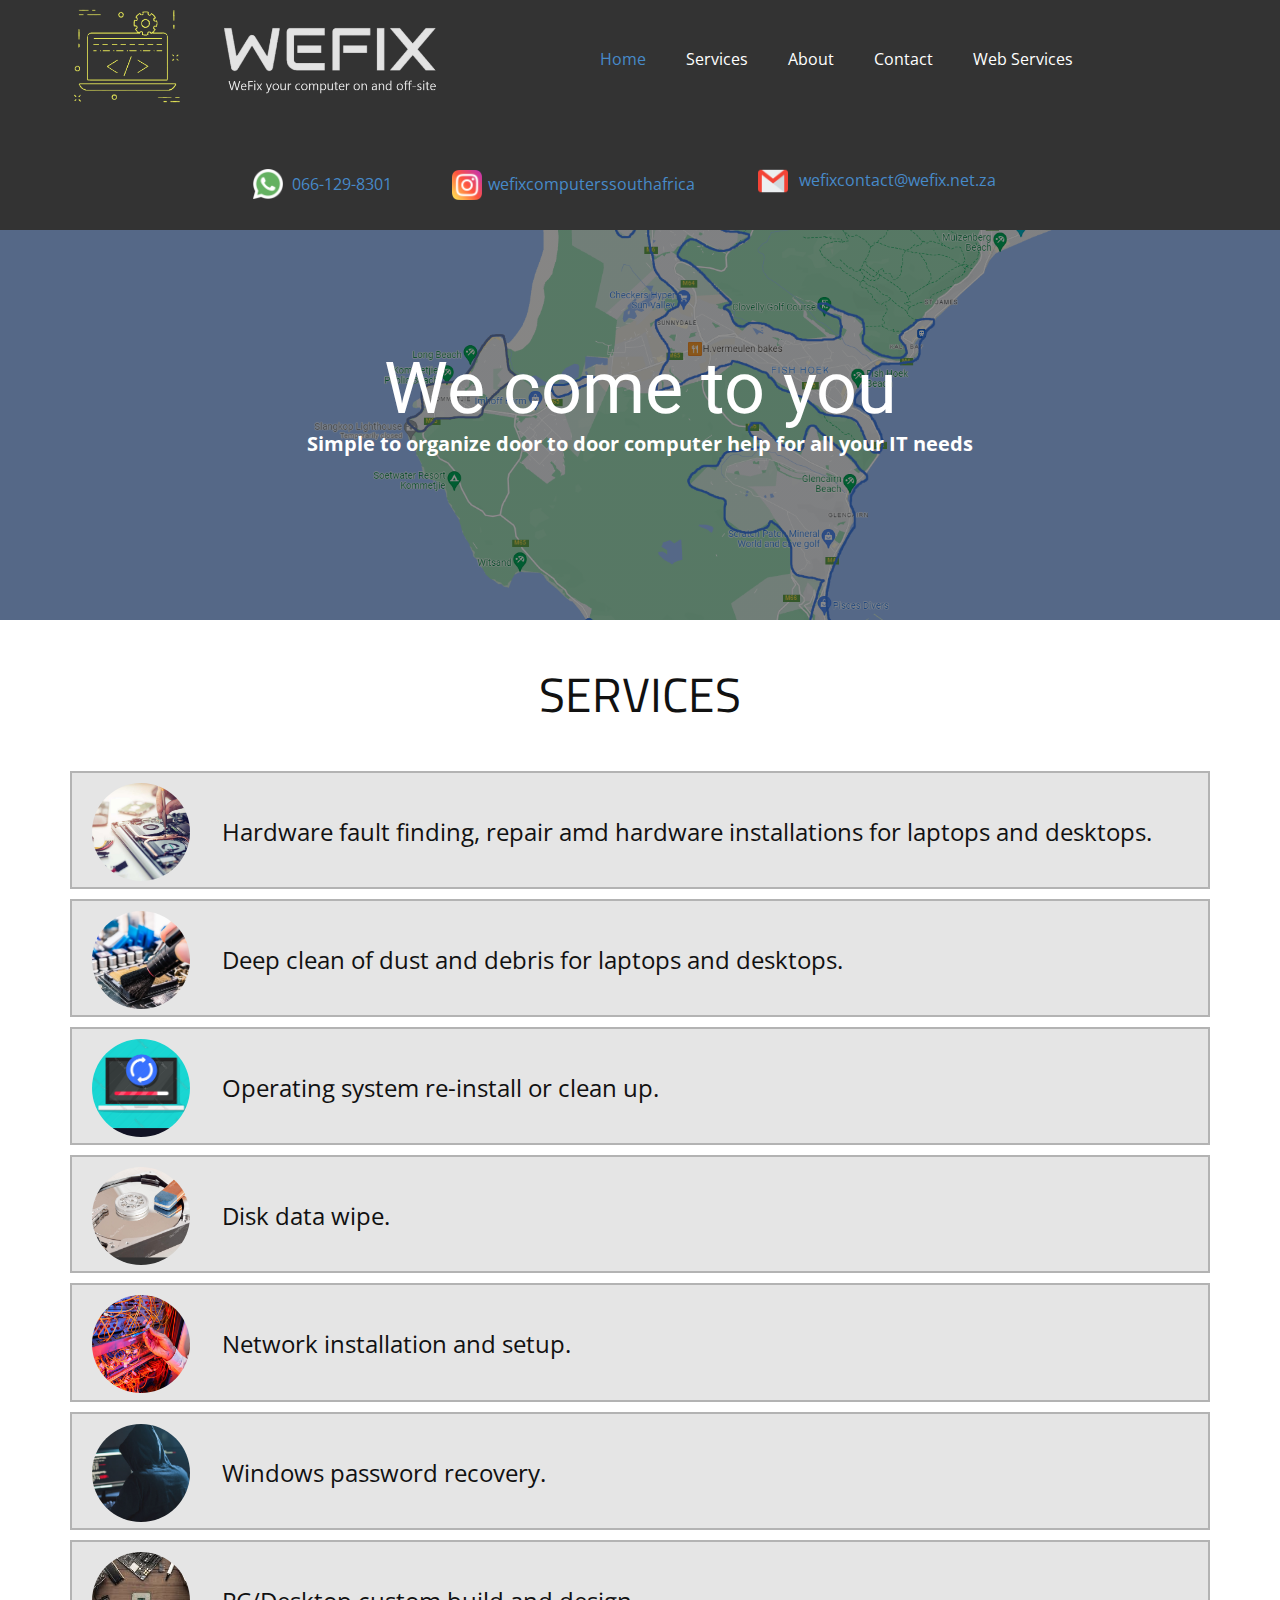
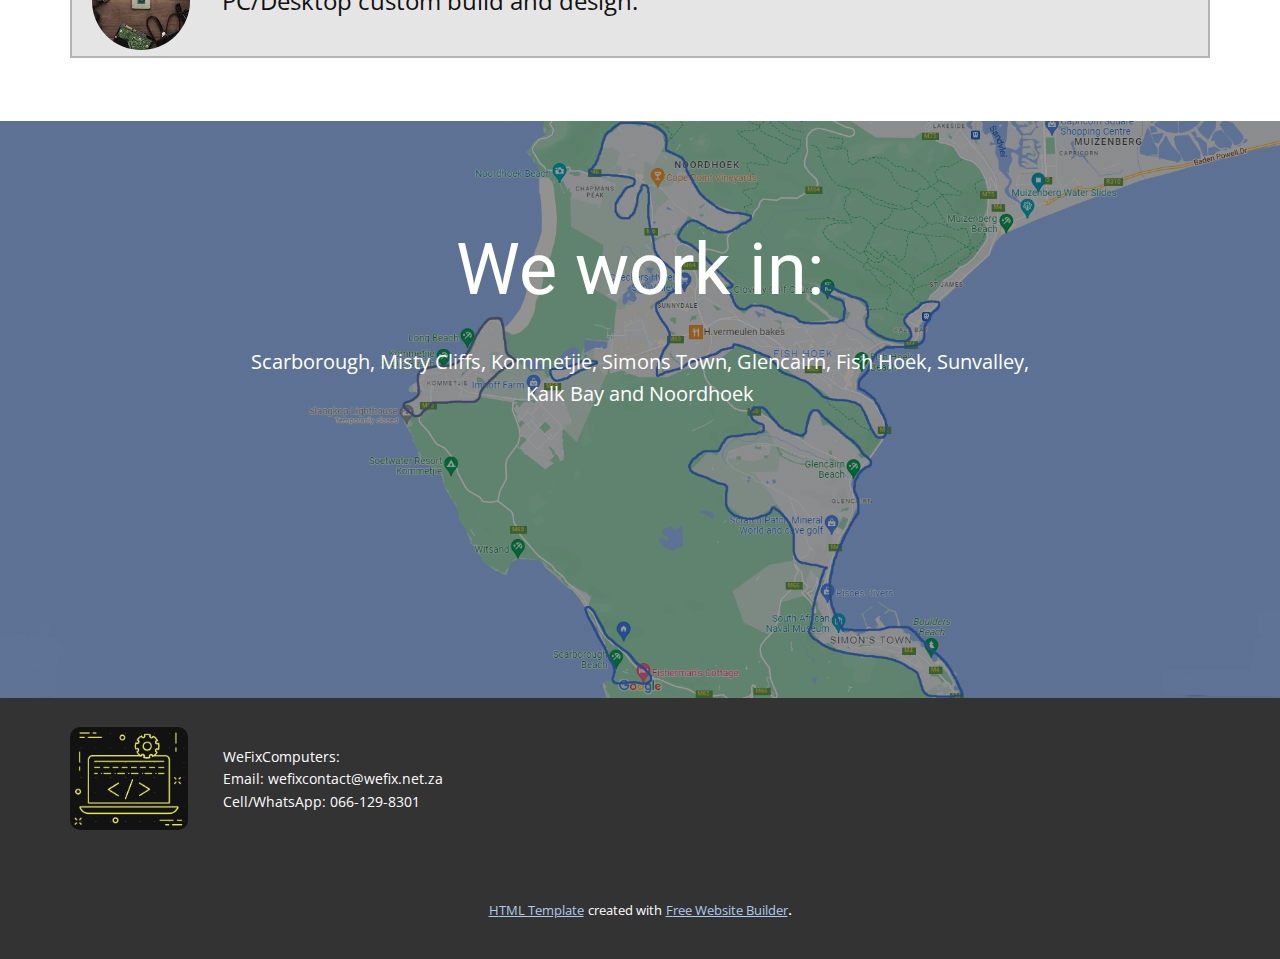
==== commit bc0625f5: "commit" ====
--- a/index.html
+++ b/index.html
@@ -40,7 +40,7 @@
         <p class="u-text u-text-3">
           <a class="u-active-none u-border-none u-btn u-button-link u-button-style u-hover-none u-none u-text-palette-1-base u-btn-3" href="mailto:wefixcontact@wefix.net.za?subject=Contact%20WeFix"> wefixcontact@wefix.net.za</a>
         </p>
-        <nav class="u-align-left u-menu u-menu-dropdown u-offcanvas u-menu-1">
+        <nav class="u-align-left u-menu u-menu-one-level u-offcanvas u-menu-1">
           <div class="menu-collapse" style="font-size: 1rem;">
             <a class="u-button-style u-nav-link" href="#" style="padding: 4px; font-size: calc(1em + 8px);">
               <svg class="u-svg-link" preserveAspectRatio="xMidYMin slice" viewBox="0 0 302 302" style=""><use xmlns:xlink="http://www.w3.org/1999/xlink" xlink:href="#svg-8a8f"></use></svg>
@@ -53,7 +53,7 @@
 </li><li class="u-nav-item"><a class="u-button-style u-nav-link u-text-active-palette-1-base u-text-hover-palette-2-base" href="Services.html" style="padding: 10px 20px;">Services</a>
 </li><li class="u-nav-item"><a class="u-button-style u-nav-link u-text-active-palette-1-base u-text-hover-palette-2-base" href="About.html" style="padding: 10px 20px;">About</a>
 </li><li class="u-nav-item"><a class="u-button-style u-nav-link u-text-active-palette-1-base u-text-hover-palette-2-base" href="Contact.html" style="padding: 10px 20px;">Contact</a>
-</li><li class="u-nav-item"><a class="u-button-style u-nav-link u-text-active-palette-1-base u-text-hover-palette-2-base" href="https://webservices.wefix.net.za/" style="padding: 10px 20px;">Web Services</a>
+</li><li class="u-nav-item"><a class="u-button-style u-nav-link u-text-active-palette-1-base u-text-hover-palette-2-base" href="https://webservices.wefix.net.za/" target="_blank" style="padding: 10px 20px;">Web Services</a>
 </li></ul>
           </div>
           <div class="u-custom-menu u-nav-container-collapse">
@@ -64,7 +64,7 @@
 </li><li class="u-nav-item"><a class="u-button-style u-nav-link" href="Services.html">Services</a>
 </li><li class="u-nav-item"><a class="u-button-style u-nav-link" href="About.html">About</a>
 </li><li class="u-nav-item"><a class="u-button-style u-nav-link" href="Contact.html">Contact</a>
-</li><li class="u-nav-item"><a class="u-button-style u-nav-link" href="https://webservices.wefix.net.za/">Web Services</a>
+</li><li class="u-nav-item"><a class="u-button-style u-nav-link" href="https://webservices.wefix.net.za/" target="_blank">Web Services</a>
 </li></ul>
               </div>
             </div>
@@ -160,9 +160,19 @@
         <p class="u-align-left u-small-text u-text u-text-variant u-text-1">WeFixComputers:<br>Email:&nbsp;​wefixcontact@wefix.net.za<br>Cell/WhatsApp: 066-129-8301
         </p>
       </div></footer>
-    <span style="height: 64px; width: 64px; margin-left: 0px; margin-right: auto; margin-top: 0px; background-image: none; right: 20px; bottom: 20px; padding: 15px;" class="u-back-to-top u-icon u-icon-circle u-opacity u-opacity-85 u-palette-1-base" data-href="#">
+    <section class="u-backlink u-clearfix u-grey-80">
+      <a class="u-link" href="https://nicepage.com/html-templates" target="_blank">
+        <span>HTML Template</span>
+      </a>
+      <p class="u-text">
+        <span>created with</span>
+      </p>
+      <a class="u-link" href="https://nicepage.me" target="_blank">
+        <span>Free Website Builder</span>
+      </a>. 
+    </section><span style="height: 64px; width: 64px; margin-left: 0px; margin-right: auto; margin-top: 0px; background-image: none; right: 20px; bottom: 20px; padding: 15px;" class="u-back-to-top u-icon u-icon-circle u-opacity u-opacity-85 u-palette-1-base" data-href="#">
         <svg class="u-svg-link" preserveAspectRatio="xMidYMin slice" viewBox="0 0 551.13 551.13"><use xmlns:xlink="http://www.w3.org/1999/xlink" xlink:href="#svg-1d98"></use></svg>
         <svg class="u-svg-content" enable-background="new 0 0 551.13 551.13" viewBox="0 0 551.13 551.13" xmlns="http://www.w3.org/2000/svg" id="svg-1d98"><path d="m275.565 189.451 223.897 223.897h51.668l-275.565-275.565-275.565 275.565h51.668z"></path></svg>
     </span>
   
-</body></html>
+</body></html>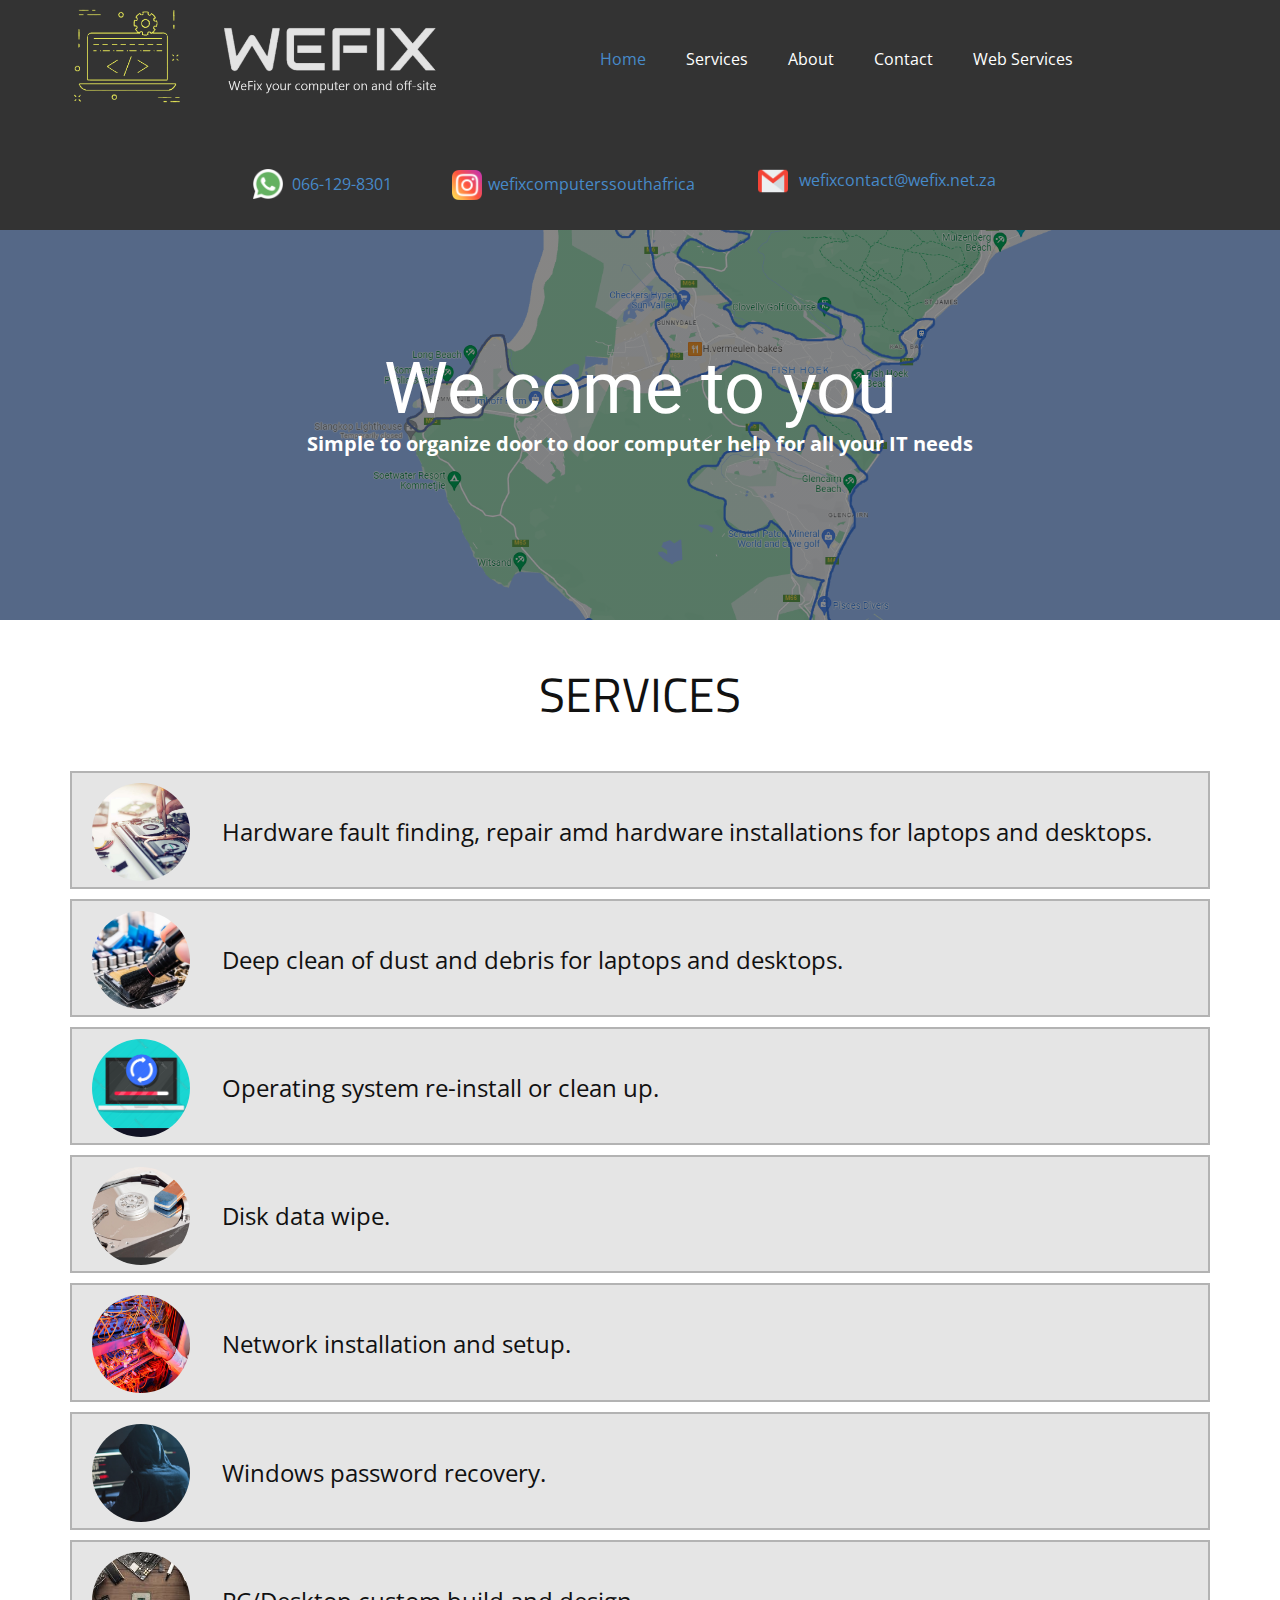
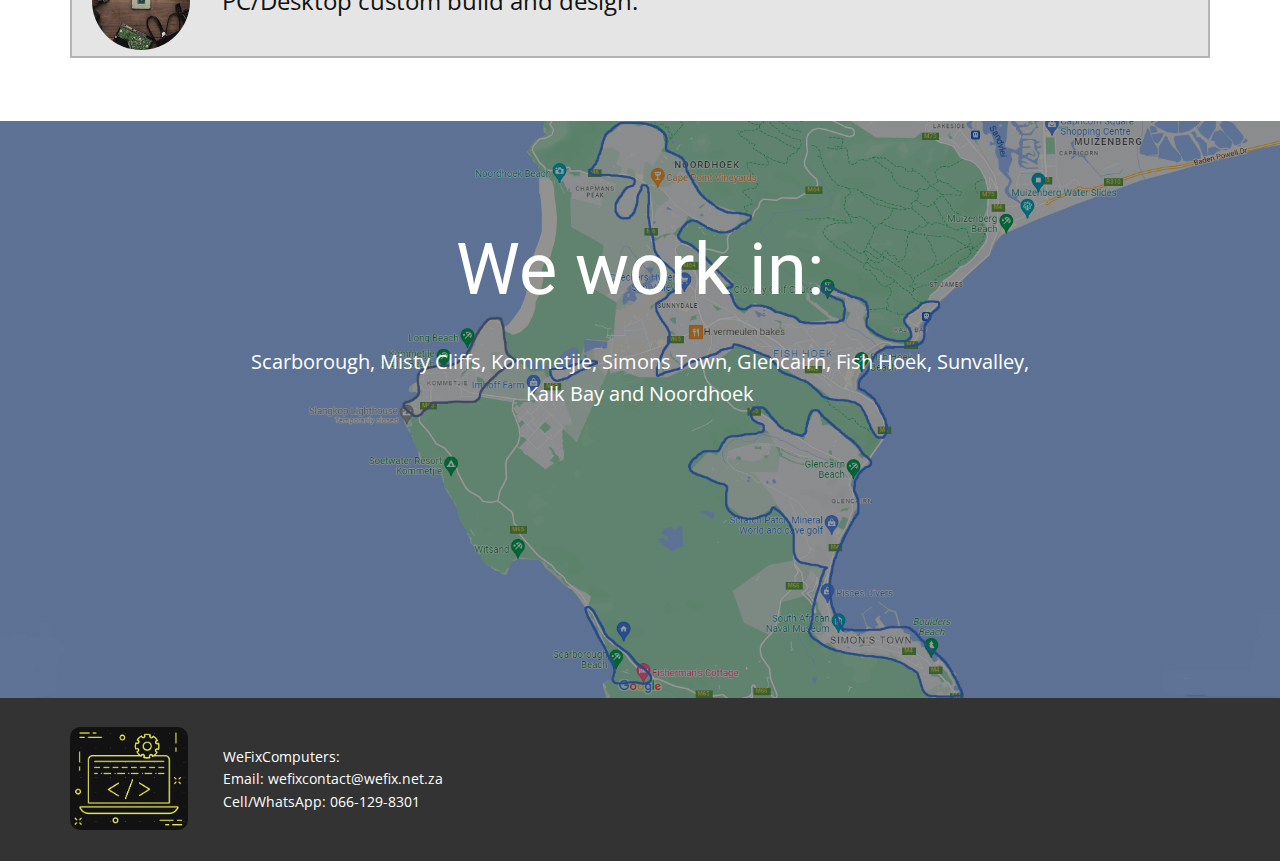
==== commit ab2f0127: "Update index.html" ====
--- a/index.html
+++ b/index.html
@@ -160,19 +160,9 @@
         <p class="u-align-left u-small-text u-text u-text-variant u-text-1">WeFixComputers:<br>Email:&nbsp;​wefixcontact@wefix.net.za<br>Cell/WhatsApp: 066-129-8301
         </p>
       </div></footer>
-    <section class="u-backlink u-clearfix u-grey-80">
-      <a class="u-link" href="https://nicepage.com/html-templates" target="_blank">
-        <span>HTML Template</span>
-      </a>
-      <p class="u-text">
-        <span>created with</span>
-      </p>
-      <a class="u-link" href="https://nicepage.me" target="_blank">
-        <span>Free Website Builder</span>
-      </a>. 
-    </section><span style="height: 64px; width: 64px; margin-left: 0px; margin-right: auto; margin-top: 0px; background-image: none; right: 20px; bottom: 20px; padding: 15px;" class="u-back-to-top u-icon u-icon-circle u-opacity u-opacity-85 u-palette-1-base" data-href="#">
+    <span style="height: 64px; width: 64px; margin-left: 0px; margin-right: auto; margin-top: 0px; background-image: none; right: 20px; bottom: 20px; padding: 15px;" class="u-back-to-top u-icon u-icon-circle u-opacity u-opacity-85 u-palette-1-base" data-href="#">
         <svg class="u-svg-link" preserveAspectRatio="xMidYMin slice" viewBox="0 0 551.13 551.13"><use xmlns:xlink="http://www.w3.org/1999/xlink" xlink:href="#svg-1d98"></use></svg>
         <svg class="u-svg-content" enable-background="new 0 0 551.13 551.13" viewBox="0 0 551.13 551.13" xmlns="http://www.w3.org/2000/svg" id="svg-1d98"><path d="m275.565 189.451 223.897 223.897h51.668l-275.565-275.565-275.565 275.565h51.668z"></path></svg>
     </span>
   
-</body></html>+</body></html>
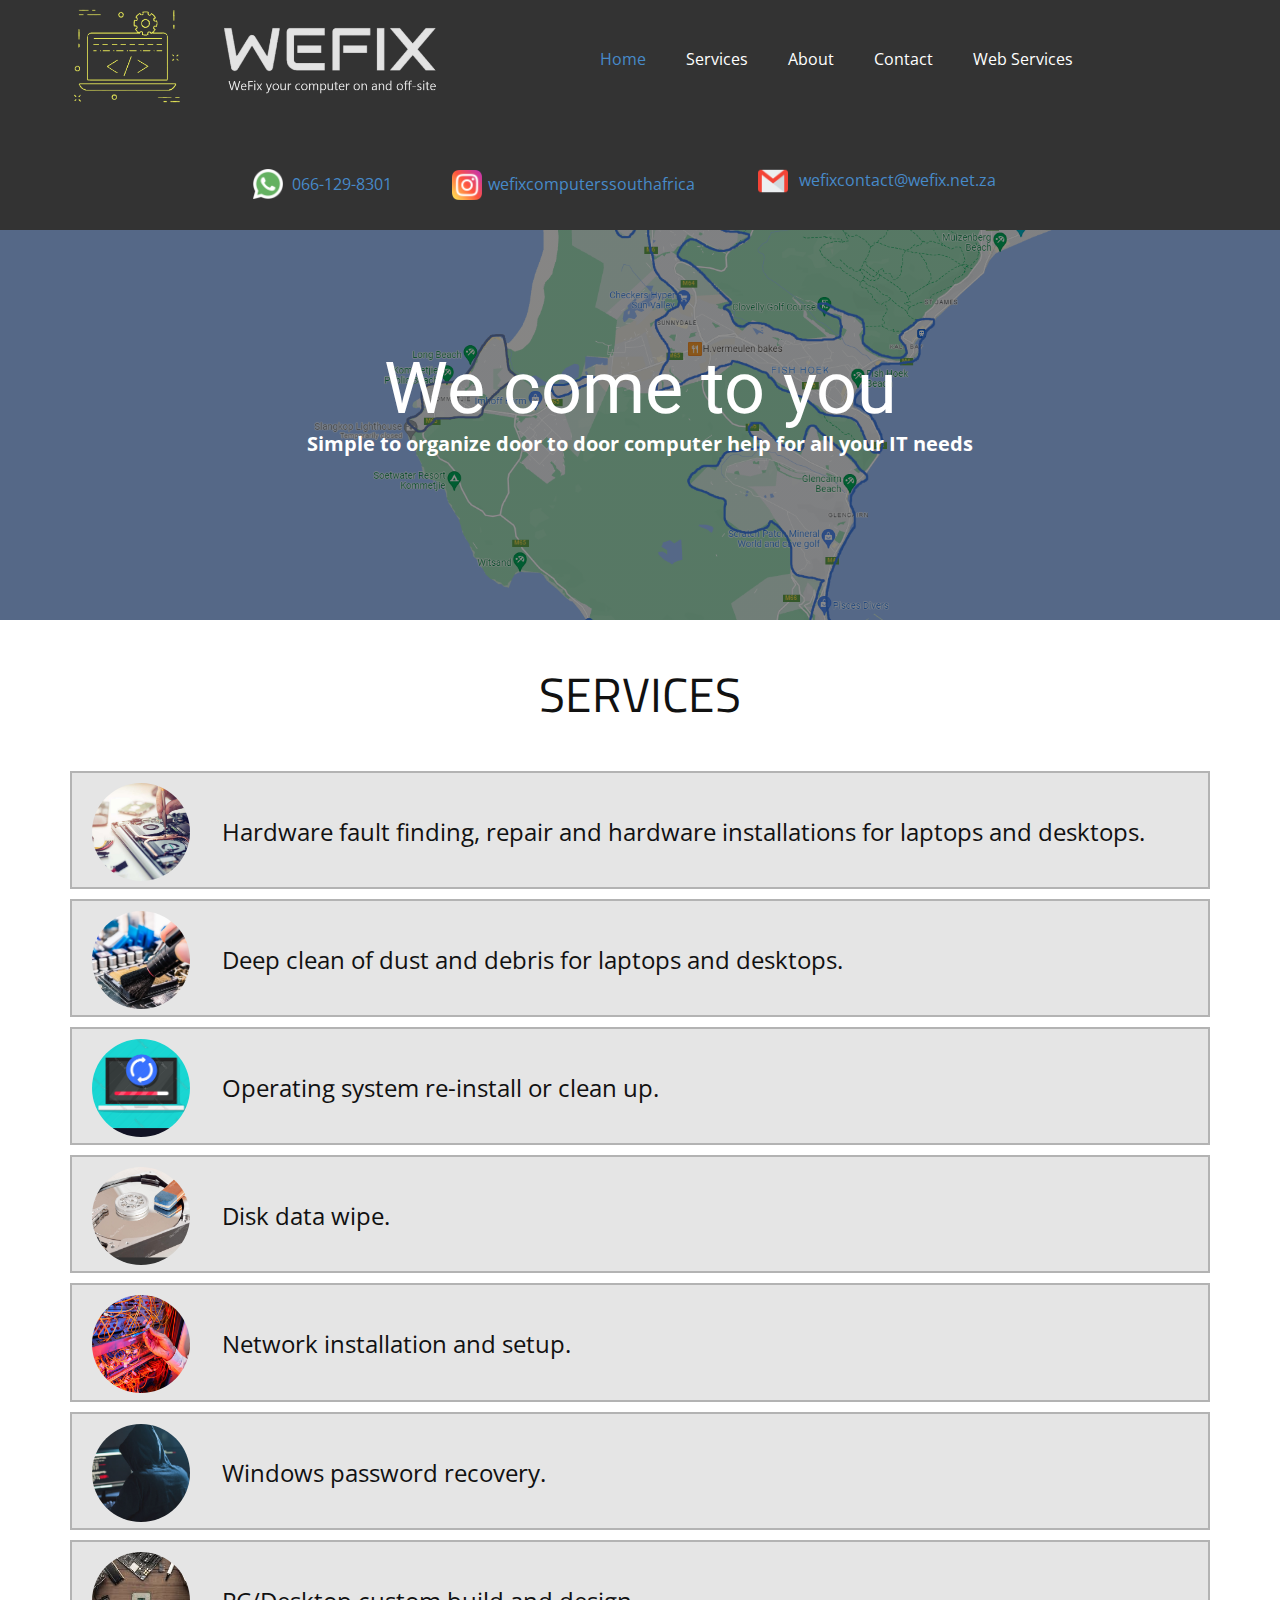
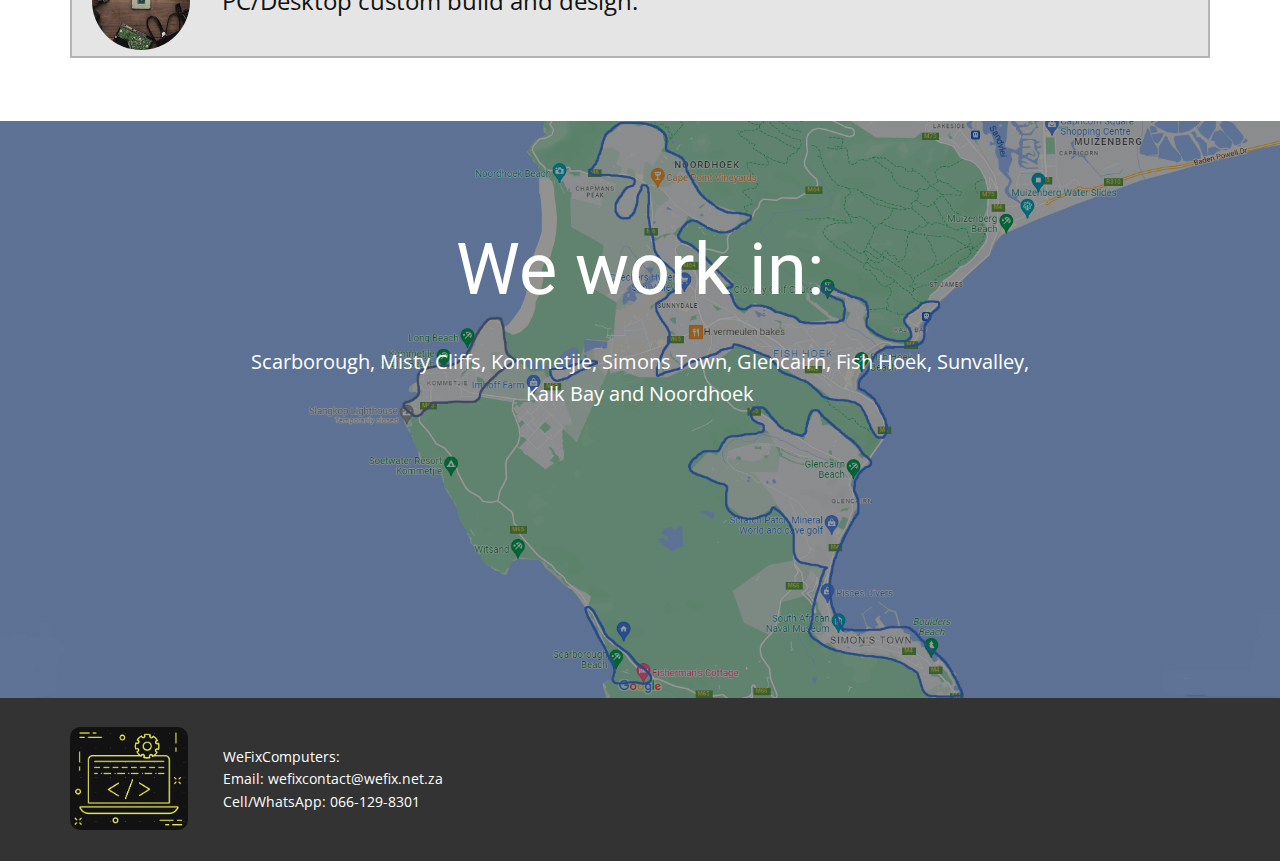
==== commit 1335719b: "commit" ====
--- a/index.html
+++ b/index.html
@@ -89,7 +89,7 @@
             <div class="u-border-2 u-border-grey-30 u-container-style u-grey-10 u-hover-feature u-list-item u-repeater-item u-list-item-1" data-href="Services.html#sec-b335" data-page-id="1324710432">
               <div class="u-container-layout u-similar-container u-container-layout-1">
                 <div class="u-image u-image-circle u-image-1" alt="" data-image-width="1024" data-image-height="683"></div>
-                <p class="u-align-left u-hover-feature u-text u-text-2">Hardware fault finding, repair amd hardware installations for laptops and desktops.</p>
+                <p class="u-align-left u-hover-feature u-text u-text-2">Hardware fault finding, repair and hardware installations for laptops and desktops.</p>
               </div>
             </div>
             <div class="u-border-2 u-border-grey-30 u-container-style u-grey-10 u-hover-feature u-list-item u-repeater-item u-list-item-2" data-href="Services.html#sec-07aa" data-page-id="1324710432">
@@ -165,4 +165,4 @@
         <svg class="u-svg-content" enable-background="new 0 0 551.13 551.13" viewBox="0 0 551.13 551.13" xmlns="http://www.w3.org/2000/svg" id="svg-1d98"><path d="m275.565 189.451 223.897 223.897h51.668l-275.565-275.565-275.565 275.565h51.668z"></path></svg>
     </span>
   
-</body></html>
+</body></html>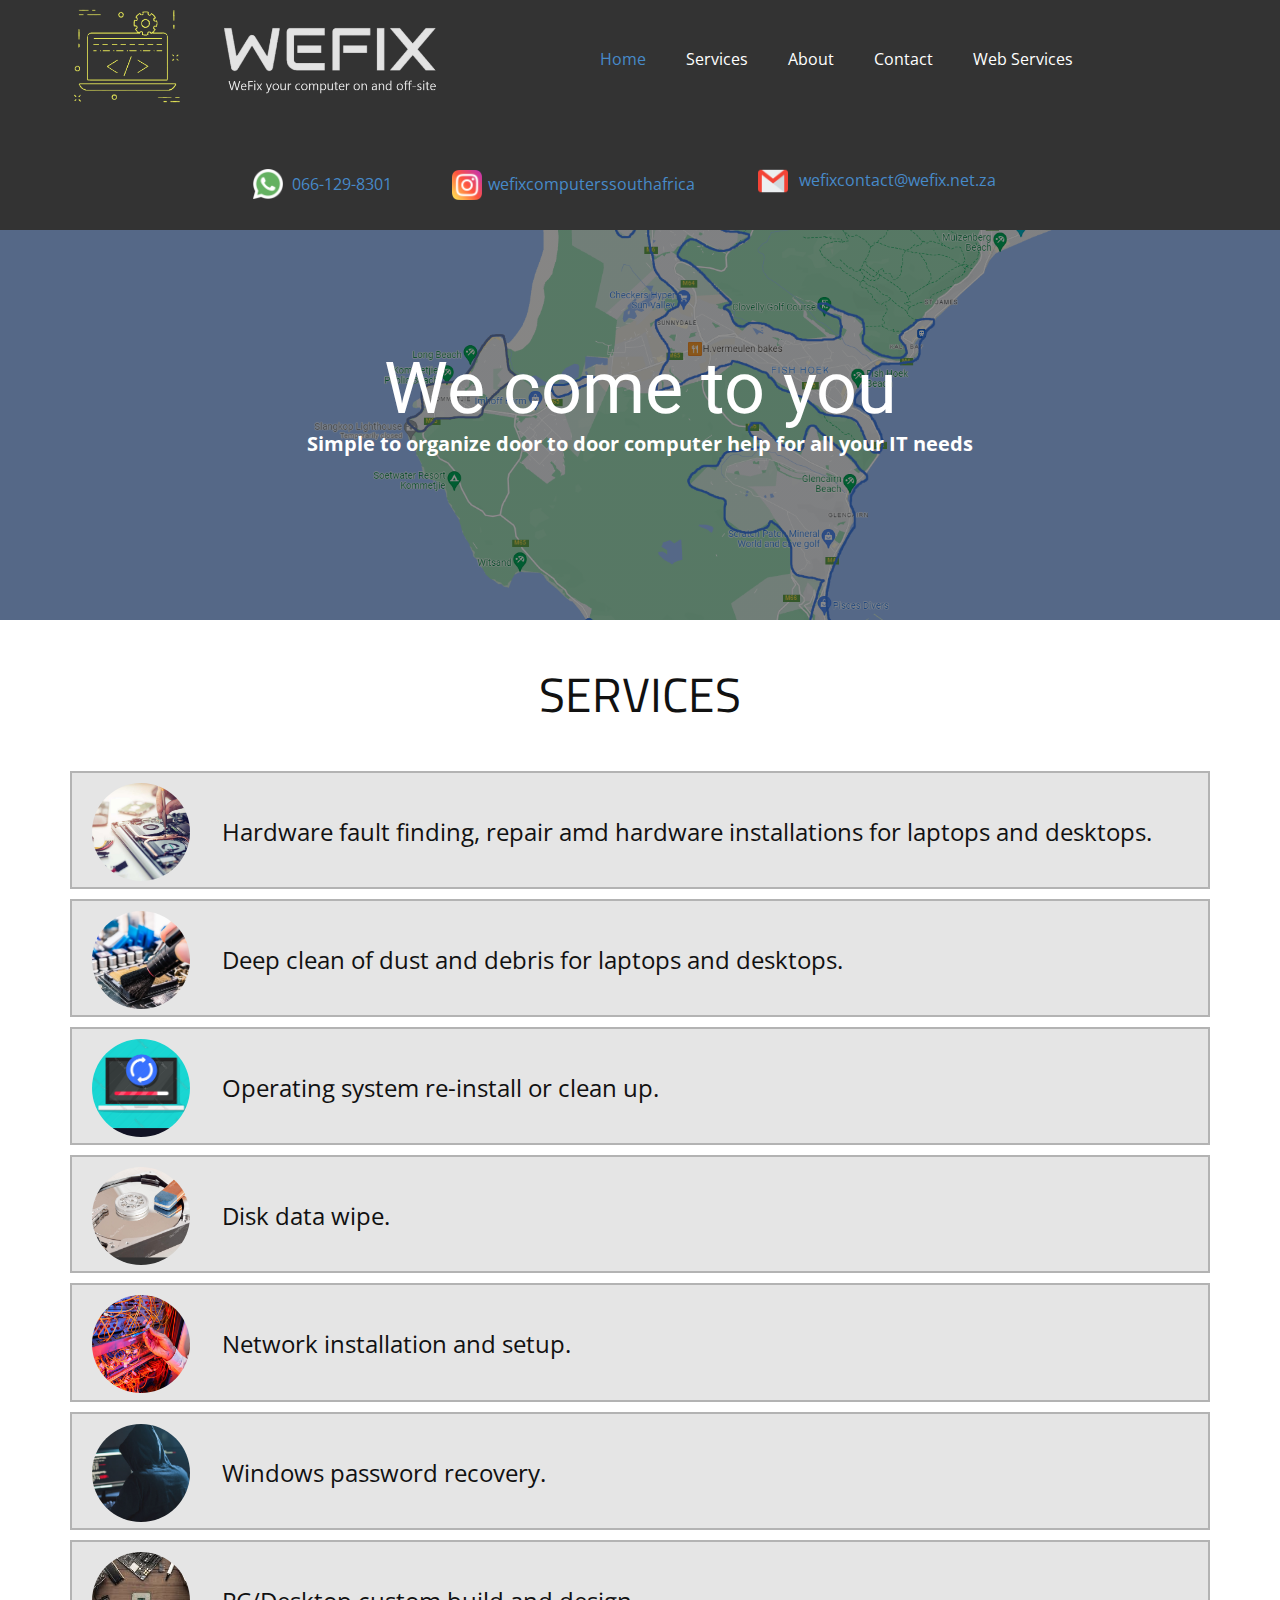
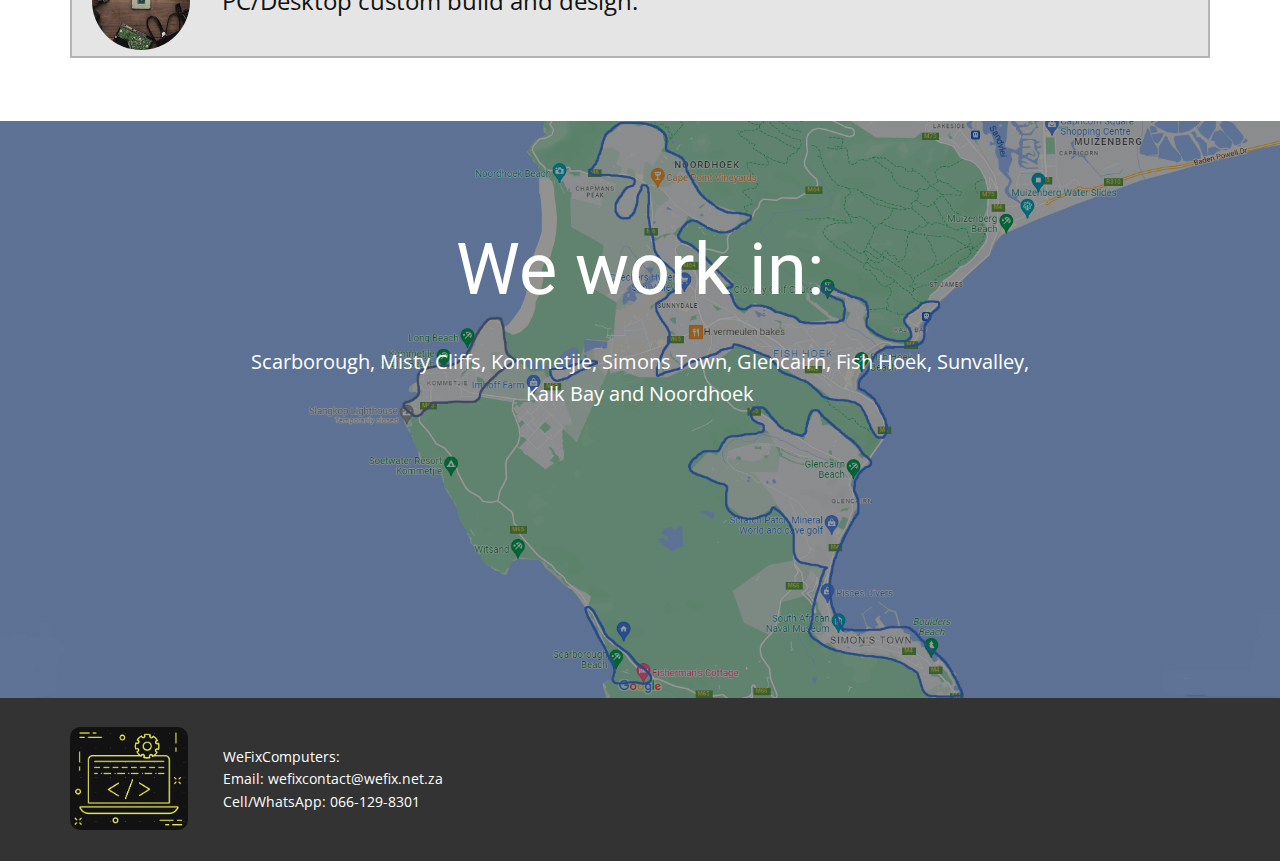
==== commit 692fb521: "Commit 30/02/2022" ====
--- a/index.html
+++ b/index.html
@@ -89,7 +89,7 @@
             <div class="u-border-2 u-border-grey-30 u-container-style u-grey-10 u-hover-feature u-list-item u-repeater-item u-list-item-1" data-href="Services.html#sec-b335" data-page-id="1324710432">
               <div class="u-container-layout u-similar-container u-container-layout-1">
                 <div class="u-image u-image-circle u-image-1" alt="" data-image-width="1024" data-image-height="683"></div>
-                <p class="u-align-left u-hover-feature u-text u-text-2">Hardware fault finding, repair and hardware installations for laptops and desktops.</p>
+                <p class="u-align-left u-hover-feature u-text u-text-2">Hardware fault finding, repair amd hardware installations for laptops and desktops.</p>
               </div>
             </div>
             <div class="u-border-2 u-border-grey-30 u-container-style u-grey-10 u-hover-feature u-list-item u-repeater-item u-list-item-2" data-href="Services.html#sec-07aa" data-page-id="1324710432">
@@ -160,9 +160,6 @@
         <p class="u-align-left u-small-text u-text u-text-variant u-text-1">WeFixComputers:<br>Email:&nbsp;​wefixcontact@wefix.net.za<br>Cell/WhatsApp: 066-129-8301
         </p>
       </div></footer>
-    <span style="height: 64px; width: 64px; margin-left: 0px; margin-right: auto; margin-top: 0px; background-image: none; right: 20px; bottom: 20px; padding: 15px;" class="u-back-to-top u-icon u-icon-circle u-opacity u-opacity-85 u-palette-1-base" data-href="#">
-        <svg class="u-svg-link" preserveAspectRatio="xMidYMin slice" viewBox="0 0 551.13 551.13"><use xmlns:xlink="http://www.w3.org/1999/xlink" xlink:href="#svg-1d98"></use></svg>
-        <svg class="u-svg-content" enable-background="new 0 0 551.13 551.13" viewBox="0 0 551.13 551.13" xmlns="http://www.w3.org/2000/svg" id="svg-1d98"><path d="m275.565 189.451 223.897 223.897h51.668l-275.565-275.565-275.565 275.565h51.668z"></path></svg>
-    </span>
+    
   
 </body></html>